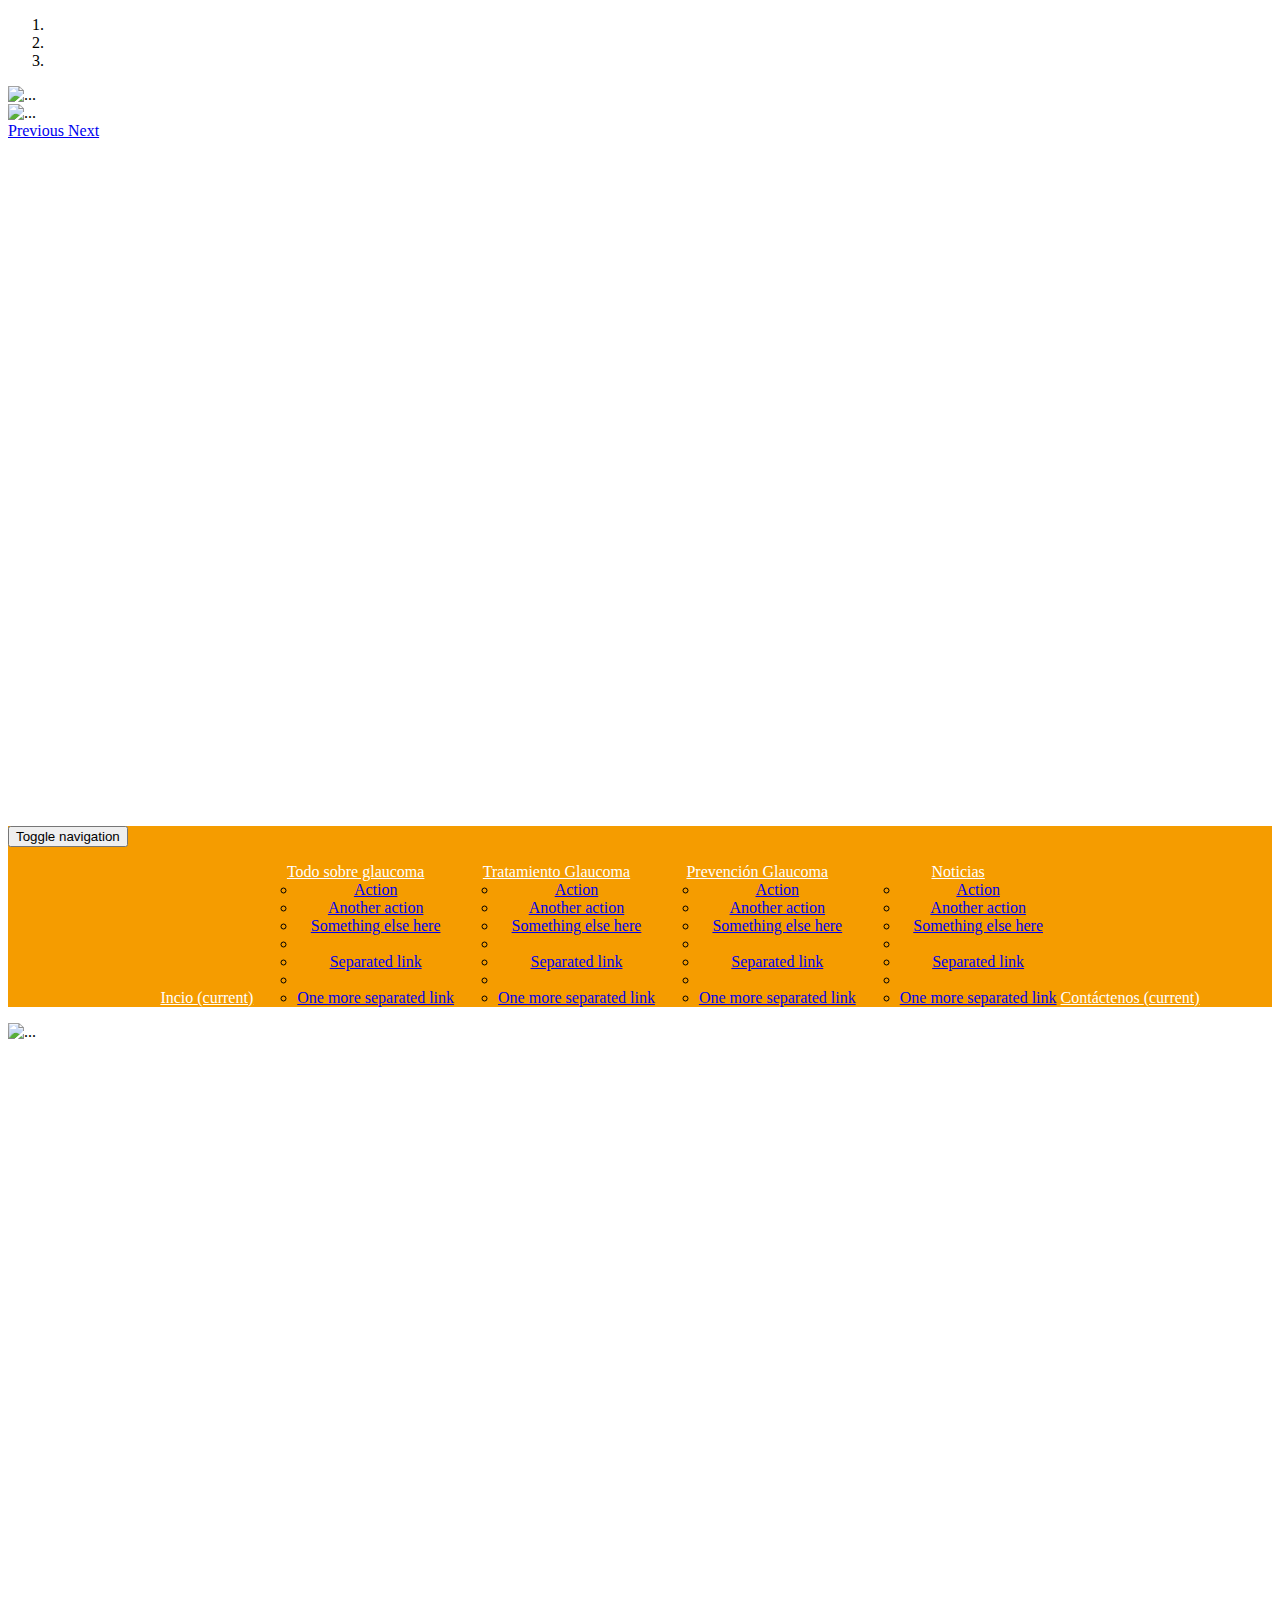
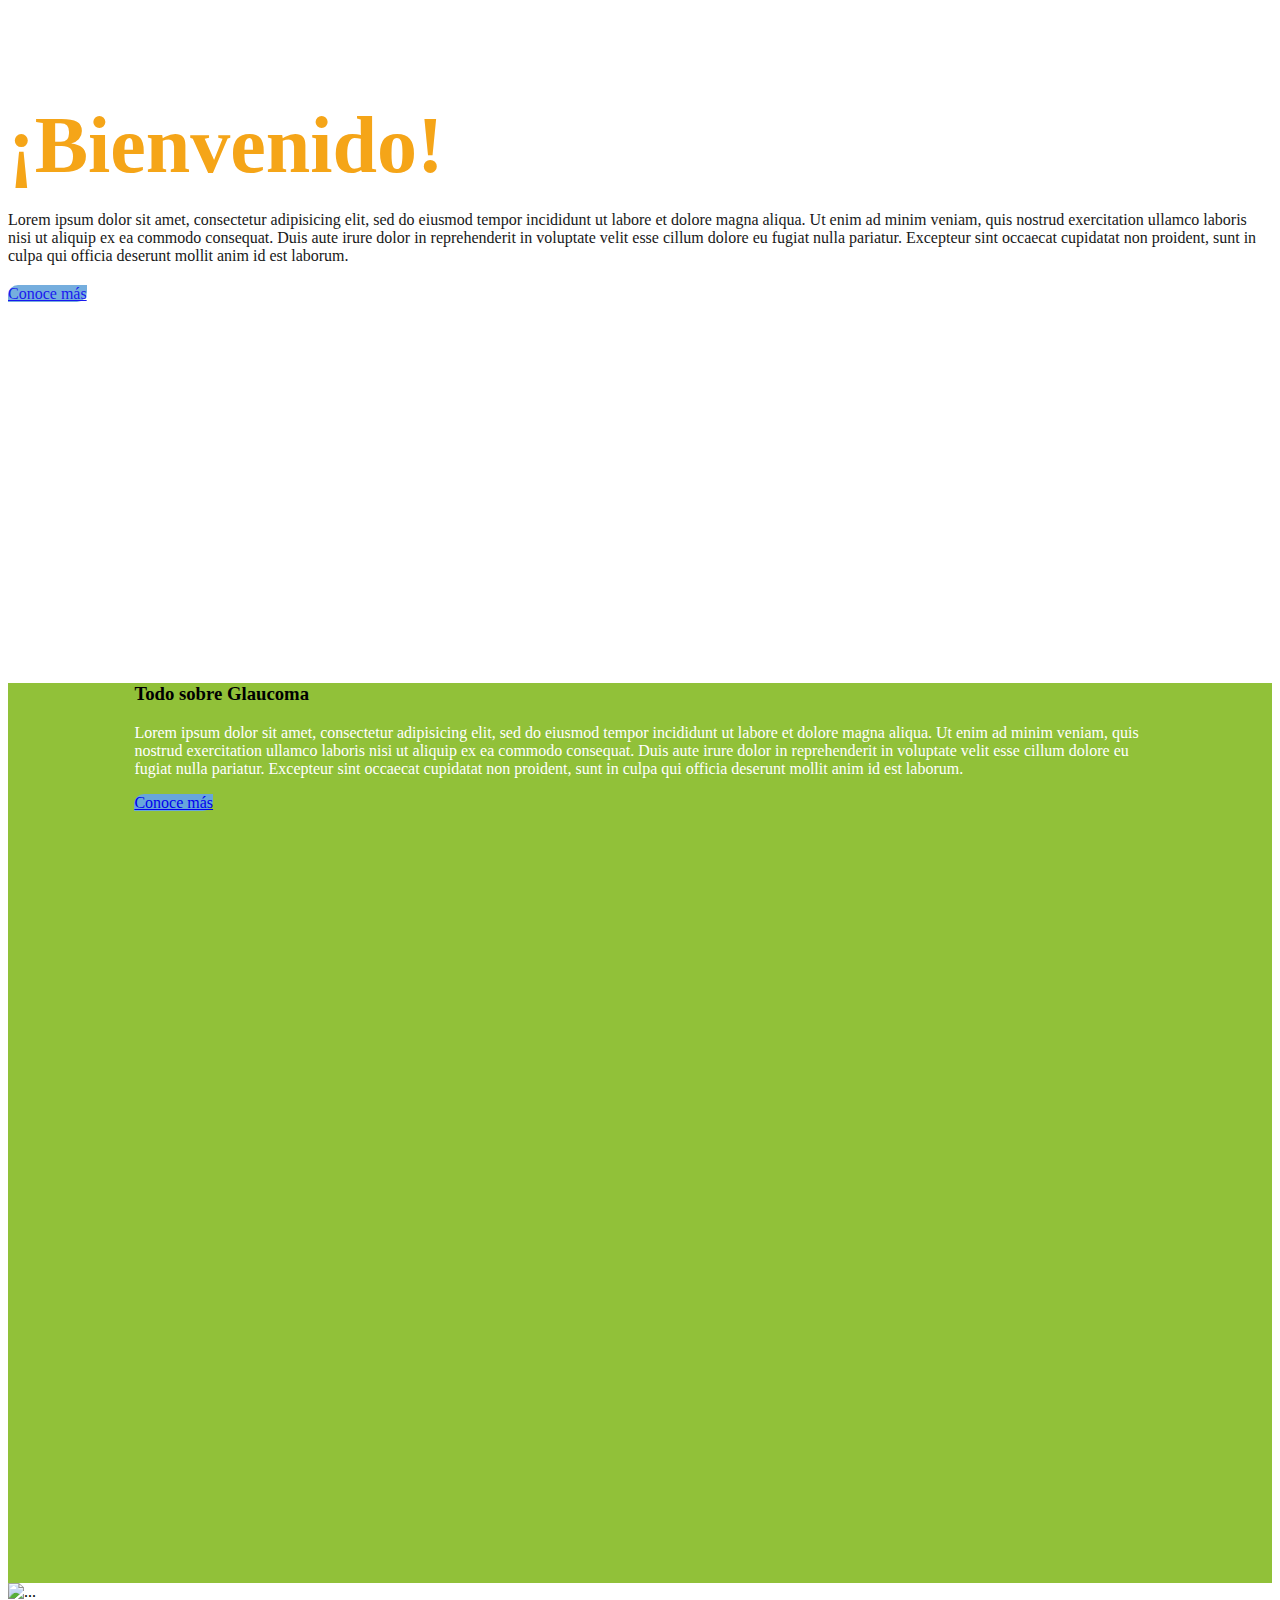
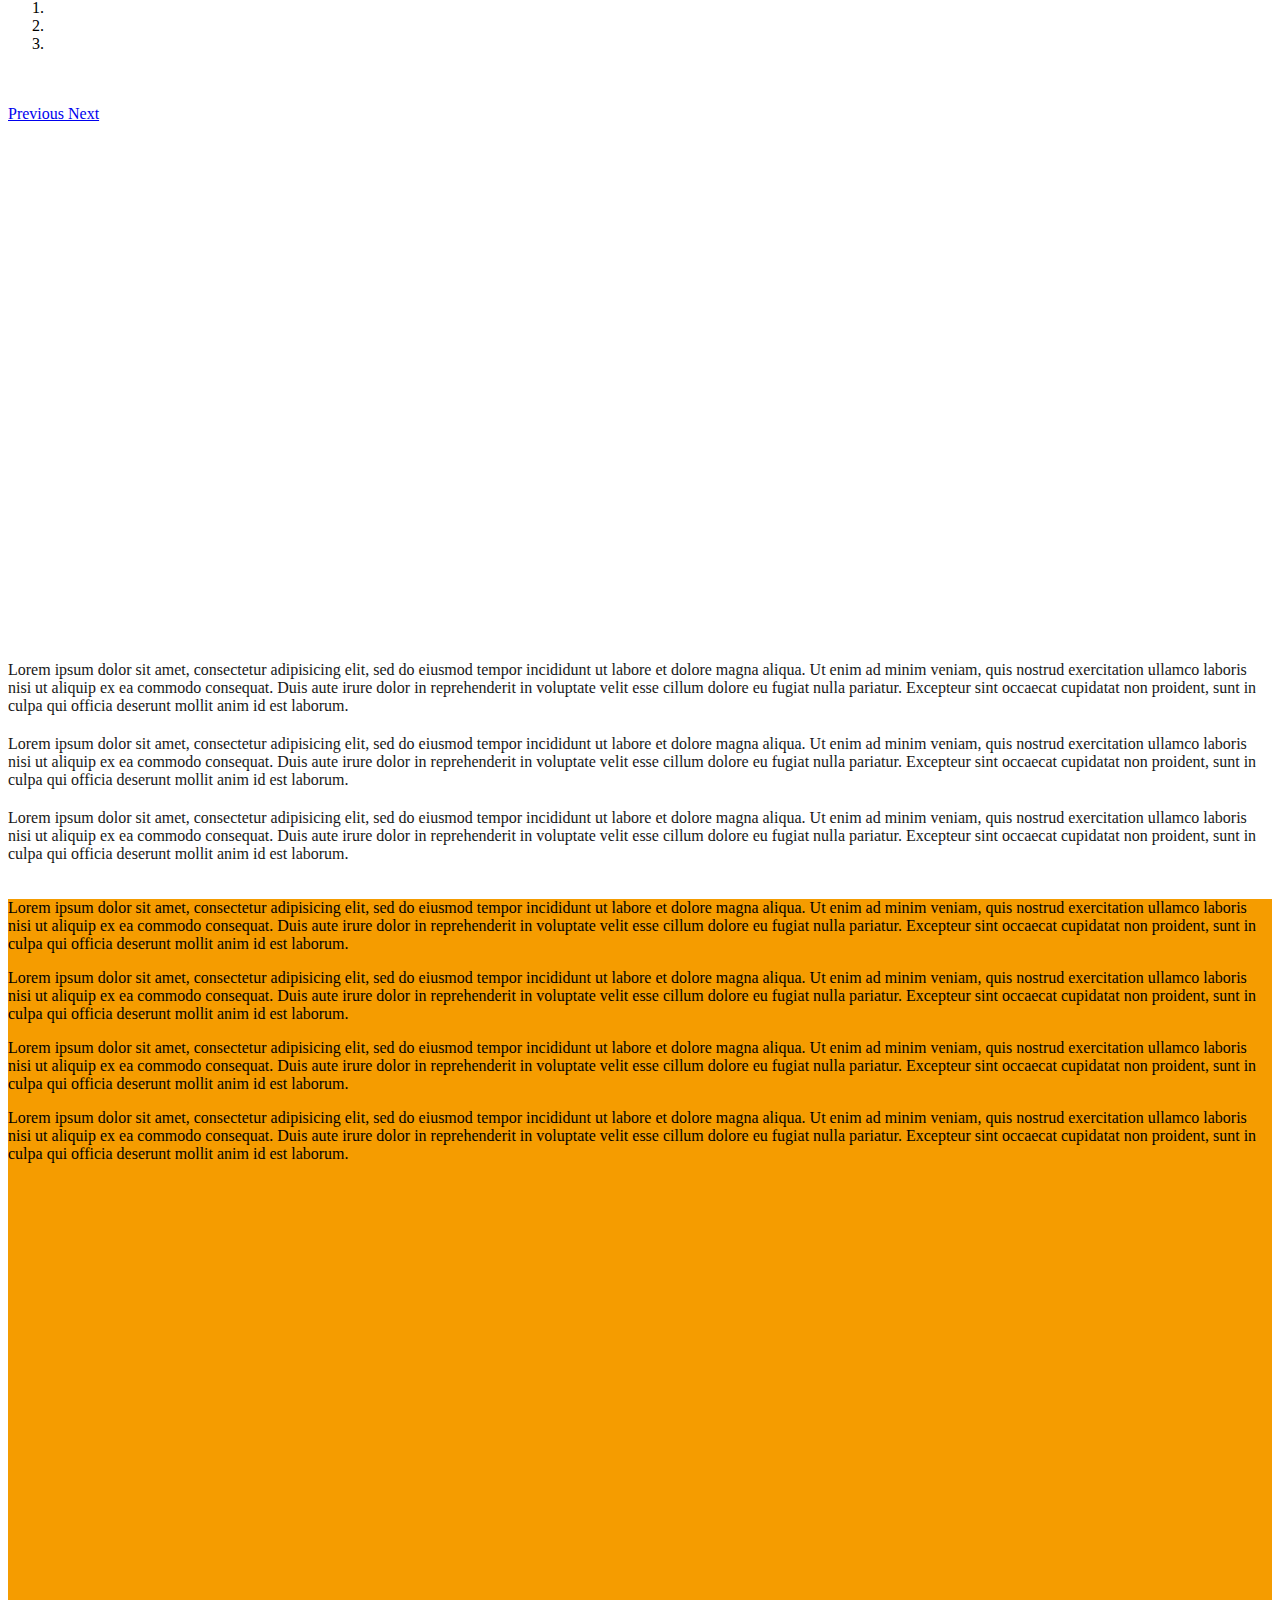
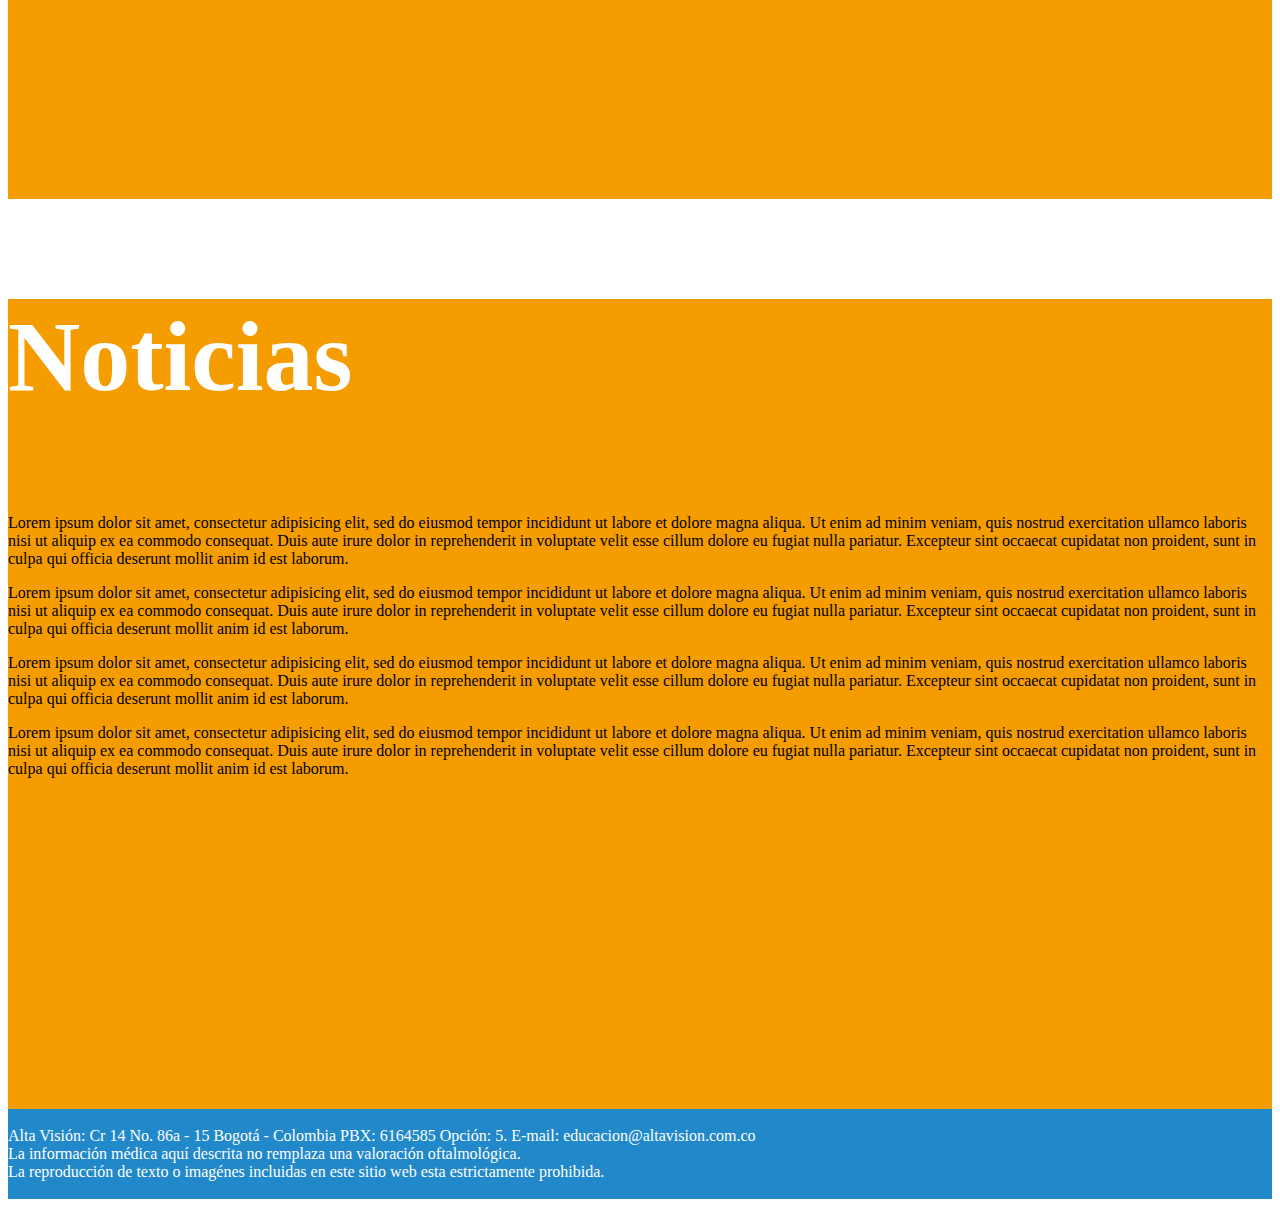
==== index.html @ fe3aafc2 "segundo carousel ok" ====
<!DOCTYPE html>
<html lang="es">
  <head>
    <meta charset="utf-8">
    <title>Home</title>
    <meta name="description" content="">
    <meta http-equiv="X-UA-Compatible" content="IE=edge">
    <meta name="viewport" content="width=device-width, initial-scale=1">

    <!-- Bootstrap -->
    <link href="plugins/bootstrap/css/bootstrap.min.css" rel="stylesheet">
    <link href="css/main.css" rel="stylesheet">
  </head>
  <body>
    <header>
      <!-- carousel -->
      <div id="carousel-example-generic" class="carousel slide" data-ride="carousel">
        <!-- Indicators -->
        <ol class="carousel-indicators">
          <li data-target="#carousel-example-generic" data-slide-to="0" class="active"></li>
          <li data-target="#carousel-example-generic" data-slide-to="1"></li>
          <li data-target="#carousel-example-generic" data-slide-to="2"></li>
        </ol>

        <!-- Wrapper for slides -->
        <div class="carousel-inner" role="listbox">
          <div class="item active">
            <img src="img/header1.jpg" alt="..." class="img img-responsive sheet">
          </div>
          <div class="item">
            <img src="img/header2.jpg" alt="..." class="img img-responsive sheet">
          </div>
        </div>

        <!-- Controls -->
        <a class="left carousel-control" href="#carousel-example-generic" role="button" data-slide="prev">
          <span class="glyphicon glyphicon-chevron-left" aria-hidden="true"></span>
          <span class="sr-only">Previous</span>
        </a>
        <a class="right carousel-control" href="#carousel-example-generic" role="button" data-slide="next">
          <span class="glyphicon glyphicon-chevron-right" aria-hidden="true"></span>
          <span class="sr-only">Next</span>
        </a>
      </div>
      <!-- menu -->
      <nav class="navbar">
        <div class="container-fluid">
          <!-- Brand and toggle get grouped for better mobile display -->
          <div class="navbar-header">
            <button type="button" class="navbar-toggle collapsed" data-toggle="collapse" data-target="#bs-example-navbar-collapse-1" aria-expanded="false">
              <span class="sr-only">Toggle navigation</span>
              <span class="icon-bar"></span>
              <span class="icon-bar"></span>
              <span class="icon-bar"></span>
            </button>
            <a class="navbar-brand" href="#"></a>
          </div>

          <!-- Collect the nav links, forms, and other content for toggling -->
          <div class="collapse navbar-collapse" id="bs-example-navbar-collapse-1">
            <ul class="nav navbar-nav">
              <li><a href="#">Incio <span class="sr-only">(current)</span></a></li>
              <li class="dropdown">
                <a href="#" class="dropdown-toggle" data-toggle="dropdown" role="button" aria-haspopup="true" aria-expanded="false">Todo sobre glaucoma <span class="caret"></span></a>
                <ul class="dropdown-menu">
                  <li><a href="#">Action</a></li>
                  <li><a href="#">Another action</a></li>
                  <li><a href="#">Something else here</a></li>
                  <li role="separator" class="divider"></li>
                  <li><a href="#">Separated link</a></li>
                  <li role="separator" class="divider"></li>
                  <li><a href="#">One more separated link</a></li>
                </ul>
              </li>
              <li class="dropdown">
                <a href="#" class="dropdown-toggle" data-toggle="dropdown" role="button" aria-haspopup="true" aria-expanded="false">Tratamiento Glaucoma<span class="caret"></span></a>
                <ul class="dropdown-menu">
                  <li><a href="#">Action</a></li>
                  <li><a href="#">Another action</a></li>
                  <li><a href="#">Something else here</a></li>
                  <li role="separator" class="divider"></li>
                  <li><a href="#">Separated link</a></li>
                  <li role="separator" class="divider"></li>
                  <li><a href="#">One more separated link</a></li>
                </ul>
              </li>
              <li class="dropdown">
                <a href="#" class="dropdown-toggle" data-toggle="dropdown" role="button" aria-haspopup="true" aria-expanded="false">Prevención Glaucoma<span class="caret"></span></a>
                <ul class="dropdown-menu">
                  <li><a href="#">Action</a></li>
                  <li><a href="#">Another action</a></li>
                  <li><a href="#">Something else here</a></li>
                  <li role="separator" class="divider"></li>
                  <li><a href="#">Separated link</a></li>
                  <li role="separator" class="divider"></li>
                  <li><a href="#">One more separated link</a></li>
                </ul>
              </li>
              <li class="dropdown">
                <a href="#" class="dropdown-toggle" data-toggle="dropdown" role="button" aria-haspopup="true" aria-expanded="false">Noticias<span class="caret"></span></a>
                <ul class="dropdown-menu">
                  <li><a href="#">Action</a></li>
                  <li><a href="#">Another action</a></li>
                  <li><a href="#">Something else here</a></li>
                  <li role="separator" class="divider"></li>
                  <li><a href="#">Separated link</a></li>
                  <li role="separator" class="divider"></li>
                  <li><a href="#">One more separated link</a></li>
                </ul>
              </li>
              <li><a href="#">Contáctenos <span class="sr-only">(current)</span></a></li>
            </ul>
          </div><!-- /.navbar-collapse -->
        </div><!-- /.container-fluid -->
      </nav>
    </header>
    <section class="container-fluid">
      <!-- bienvenida -->
      <div class="thumbnail welcome sheet">
        <img src="img/header1.jpg" alt="..." class="sheet">
        <div class="caption">
          <h3 class="text-center">¡Bienvenido!</h3>
          <p  class="text-center">Lorem ipsum dolor sit amet, consectetur adipisicing elit, sed do eiusmod tempor incididunt ut labore et dolore magna aliqua. Ut enim ad minim veniam, quis nostrud exercitation ullamco laboris nisi ut aliquip ex ea commodo consequat. Duis aute irure dolor in reprehenderit in voluptate velit esse cillum dolore eu fugiat nulla pariatur. Excepteur sint occaecat cupidatat non proident, sunt in culpa qui officia deserunt mollit anim id est laborum.</p>
          <p class="text-center"><a href="#" class="btn btn-lg btn-primary btn-hds" role="button">Conoce más</a></p>
        </div>
      </div>
      <div class="row sheet">
        <div class="col-xs-6 sin-padding verde sheet">
          <h3>Todo sobre Glaucoma</h3>
          <p>Lorem ipsum dolor sit amet, consectetur adipisicing elit, sed do eiusmod tempor incididunt ut labore et dolore magna aliqua. Ut enim ad minim veniam, quis nostrud exercitation ullamco laboris nisi ut aliquip ex ea commodo consequat. Duis aute irure dolor in reprehenderit in voluptate velit esse cillum dolore eu fugiat nulla pariatur. Excepteur sint occaecat cupidatat non proident, sunt in culpa qui officia deserunt mollit anim id est laborum.</p>
          <p class="text-center"><a href="#" class="btn btn-lg btn-primary btn-hds" role="button">Conoce más</a></p>
        </div>
        <div class="col-xs-6 sin-padding">
          <div id="carousel-example-generic-2" class="carousel slide" data-ride="carousel">
            <!-- Indicators -->
            <ol class="carousel-indicators">
              <li data-target="#carousel-example-generic-2" data-slide-to="0" class="active"></li>
              <li data-target="#carousel-example-generic-2" data-slide-to="1"></li>
              <li data-target="#carousel-example-generic-2" data-slide-to="2"></li>
            </ol>

            <!-- Wrapper for slides -->
            <div class="carousel-inner" role="listbox">
              <div class="item active">
                <img src="img/360.jpg" alt="" class="img img-responsive sheet">
              </div>
              <div class="item">
                <img src="img/360.jpg" alt="" class="img img-responsive sheet">
              </div>
            </div>

            <!-- Controls -->
            <a class="left carousel-control" href="#carousel-example-generic-2" role="button" data-slide="prev">
              <span class="glyphicon glyphicon-chevron-left" aria-hidden="true"></span>
              <span class="sr-only">Previous</span>
            </a>
            <a class="right carousel-control" href="#carousel-example-generic-2" role="button" data-slide="next">
              <span class="glyphicon glyphicon-chevron-right" aria-hidden="true"></span>
              <span class="sr-only">Next</span>
            </a>
          </div>
        </div>
      </div>
      <div class="thumbnail welcome sheet">
        <img src="img/header1.jpg" alt="...">
        <div class="caption">
          <p  class="text-center col-xs-4">Lorem ipsum dolor sit amet, consectetur adipisicing elit, sed do eiusmod tempor incididunt ut labore et dolore magna aliqua. Ut enim ad minim veniam, quis nostrud exercitation ullamco laboris nisi ut aliquip ex ea commodo consequat. Duis aute irure dolor in reprehenderit in voluptate velit esse cillum dolore eu fugiat nulla pariatur. Excepteur sint occaecat cupidatat non proident, sunt in culpa qui officia deserunt mollit anim id est laborum.</p>
          <p  class="text-center col-xs-4">Lorem ipsum dolor sit amet, consectetur adipisicing elit, sed do eiusmod tempor incididunt ut labore et dolore magna aliqua. Ut enim ad minim veniam, quis nostrud exercitation ullamco laboris nisi ut aliquip ex ea commodo consequat. Duis aute irure dolor in reprehenderit in voluptate velit esse cillum dolore eu fugiat nulla pariatur. Excepteur sint occaecat cupidatat non proident, sunt in culpa qui officia deserunt mollit anim id est laborum.</p>
          <p  class="text-center col-xs-4">Lorem ipsum dolor sit amet, consectetur adipisicing elit, sed do eiusmod tempor incididunt ut labore et dolore magna aliqua. Ut enim ad minim veniam, quis nostrud exercitation ullamco laboris nisi ut aliquip ex ea commodo consequat. Duis aute irure dolor in reprehenderit in voluptate velit esse cillum dolore eu fugiat nulla pariatur. Excepteur sint occaecat cupidatat non proident, sunt in culpa qui officia deserunt mollit anim id est laborum.</p>
        </div>
      </div>
      <div class="row naranja sheet">
        <p  class="text-center col-xs-3">Lorem ipsum dolor sit amet, consectetur adipisicing elit, sed do eiusmod tempor incididunt ut labore et dolore magna aliqua. Ut enim ad minim veniam, quis nostrud exercitation ullamco laboris nisi ut aliquip ex ea commodo consequat. Duis aute irure dolor in reprehenderit in voluptate velit esse cillum dolore eu fugiat nulla pariatur. Excepteur sint occaecat cupidatat non proident, sunt in culpa qui officia deserunt mollit anim id est laborum.</p>
        <p  class="text-center col-xs-3">Lorem ipsum dolor sit amet, consectetur adipisicing elit, sed do eiusmod tempor incididunt ut labore et dolore magna aliqua. Ut enim ad minim veniam, quis nostrud exercitation ullamco laboris nisi ut aliquip ex ea commodo consequat. Duis aute irure dolor in reprehenderit in voluptate velit esse cillum dolore eu fugiat nulla pariatur. Excepteur sint occaecat cupidatat non proident, sunt in culpa qui officia deserunt mollit anim id est laborum.</p>
        <p  class="text-center col-xs-3">Lorem ipsum dolor sit amet, consectetur adipisicing elit, sed do eiusmod tempor incididunt ut labore et dolore magna aliqua. Ut enim ad minim veniam, quis nostrud exercitation ullamco laboris nisi ut aliquip ex ea commodo consequat. Duis aute irure dolor in reprehenderit in voluptate velit esse cillum dolore eu fugiat nulla pariatur. Excepteur sint occaecat cupidatat non proident, sunt in culpa qui officia deserunt mollit anim id est laborum.</p>
        <p  class="text-center col-xs-3">Lorem ipsum dolor sit amet, consectetur adipisicing elit, sed do eiusmod tempor incididunt ut labore et dolore magna aliqua. Ut enim ad minim veniam, quis nostrud exercitation ullamco laboris nisi ut aliquip ex ea commodo consequat. Duis aute irure dolor in reprehenderit in voluptate velit esse cillum dolore eu fugiat nulla pariatur. Excepteur sint occaecat cupidatat non proident, sunt in culpa qui officia deserunt mollit anim id est laborum.</p>
      </div>
      <div class="row sheet90 naranja">
        <h3 class="text-center">Noticias</h3>
        <p  class="text-center col-xs-12">Lorem ipsum dolor sit amet, consectetur adipisicing elit, sed do eiusmod tempor incididunt ut labore et dolore magna aliqua. Ut enim ad minim veniam, quis nostrud exercitation ullamco laboris nisi ut aliquip ex ea commodo consequat. Duis aute irure dolor in reprehenderit in voluptate velit esse cillum dolore eu fugiat nulla pariatur. Excepteur sint occaecat cupidatat non proident, sunt in culpa qui officia deserunt mollit anim id est laborum.</p>
        <p  class="text-center col-xs-4">Lorem ipsum dolor sit amet, consectetur adipisicing elit, sed do eiusmod tempor incididunt ut labore et dolore magna aliqua. Ut enim ad minim veniam, quis nostrud exercitation ullamco laboris nisi ut aliquip ex ea commodo consequat. Duis aute irure dolor in reprehenderit in voluptate velit esse cillum dolore eu fugiat nulla pariatur. Excepteur sint occaecat cupidatat non proident, sunt in culpa qui officia deserunt mollit anim id est laborum.</p>
        <p  class="text-center col-xs-4">Lorem ipsum dolor sit amet, consectetur adipisicing elit, sed do eiusmod tempor incididunt ut labore et dolore magna aliqua. Ut enim ad minim veniam, quis nostrud exercitation ullamco laboris nisi ut aliquip ex ea commodo consequat. Duis aute irure dolor in reprehenderit in voluptate velit esse cillum dolore eu fugiat nulla pariatur. Excepteur sint occaecat cupidatat non proident, sunt in culpa qui officia deserunt mollit anim id est laborum.</p>
        <p  class="text-center col-xs-4">Lorem ipsum dolor sit amet, consectetur adipisicing elit, sed do eiusmod tempor incididunt ut labore et dolore magna aliqua. Ut enim ad minim veniam, quis nostrud exercitation ullamco laboris nisi ut aliquip ex ea commodo consequat. Duis aute irure dolor in reprehenderit in voluptate velit esse cillum dolore eu fugiat nulla pariatur. Excepteur sint occaecat cupidatat non proident, sunt in culpa qui officia deserunt mollit anim id est laborum.</p>
      </div>
      <footer class="text-center sin-padding azul row sheet10">
        <br>Alta Visión: Cr 14 No. 86a - 15 Bogotá - Colombia PBX: 6164585 Opción: 5. E-mail: educacion@altavision.com.co
        <br>La información médica aquí descrita no remplaza una valoración oftalmológica.
        <br>La reproducción de texto o imagénes incluidas en este sitio web esta estrictamente prohibida.
      </footer>
    </section>
    <!-- scripts -->
    <script src="plugins/jquery-3.2.1.min.js"></script>
    <script src="plugins/bootstrap/js/bootstrap.min.js"></script>
  </body>
</html>
---- css/main.css ----
.carousel{
  height: 90vh;
}
.navbar{
  background-color: #f59c00;
  border-radius: 0px;
  border: 0px;
  margin:0px;
}
.nav{
  width: 100%;
  text-align: center;
}
.nav .open>a, .nav .open>a:focus, .nav .open>a:hover {
  background: rgba(39,145,63,1);
}
.nav>li>a{
  color: white;
}
.nav>li>a:focus , .nav>li>a:hover{
  background: rgba(39,145,63,1);
}
.nav>li{
  float: none;
  display: inline-block;
}
.nav>li:active{
  background: blue;
}
.welcome{
  border: 0px;
  position: relative;
  margin-bottom: 0px;
}
  .welcome h3{
    color: #f59c00;
    font-size: 80px;
    margin-bottom: 20px;
  }
  .welcome p{
    margin-bottom: 20px;
  }
.caption{
  background-color: white;
  opacity: 0.9;
  position: absolute;
  bottom: 0px;
}
.btn-hds{
  border: 0px;
  border-radius: 10px 0;
  background-color: #67a6db;
}
.sin-padding{
  padding: 0px;
}
.verde{
  background-color: #91c139;
  padding: 0px 10%;
}
.verde h3{
  margin-top: 40vh;
}
.verde p{
  color: white;
}
.sheet{
  height: 100vh!important;
}
.naranja{
  background-color: #f59c00;
}
.azul{
  background-color: #2188ca;
}
.carousel-control{
  background-image: linear-gradient(to right,rgba(0,0,0,.0001) 0,rgba(0, 0, 0, 0) 100%)!important;
  opacity: 1;
}
.sheet90{
  height: 90vh;
}
.sheet10{
  height: 10vh;
}
footer{
  color: white;
}
.sheet90 h3{
  font-size: 100px;
  color: white;
}
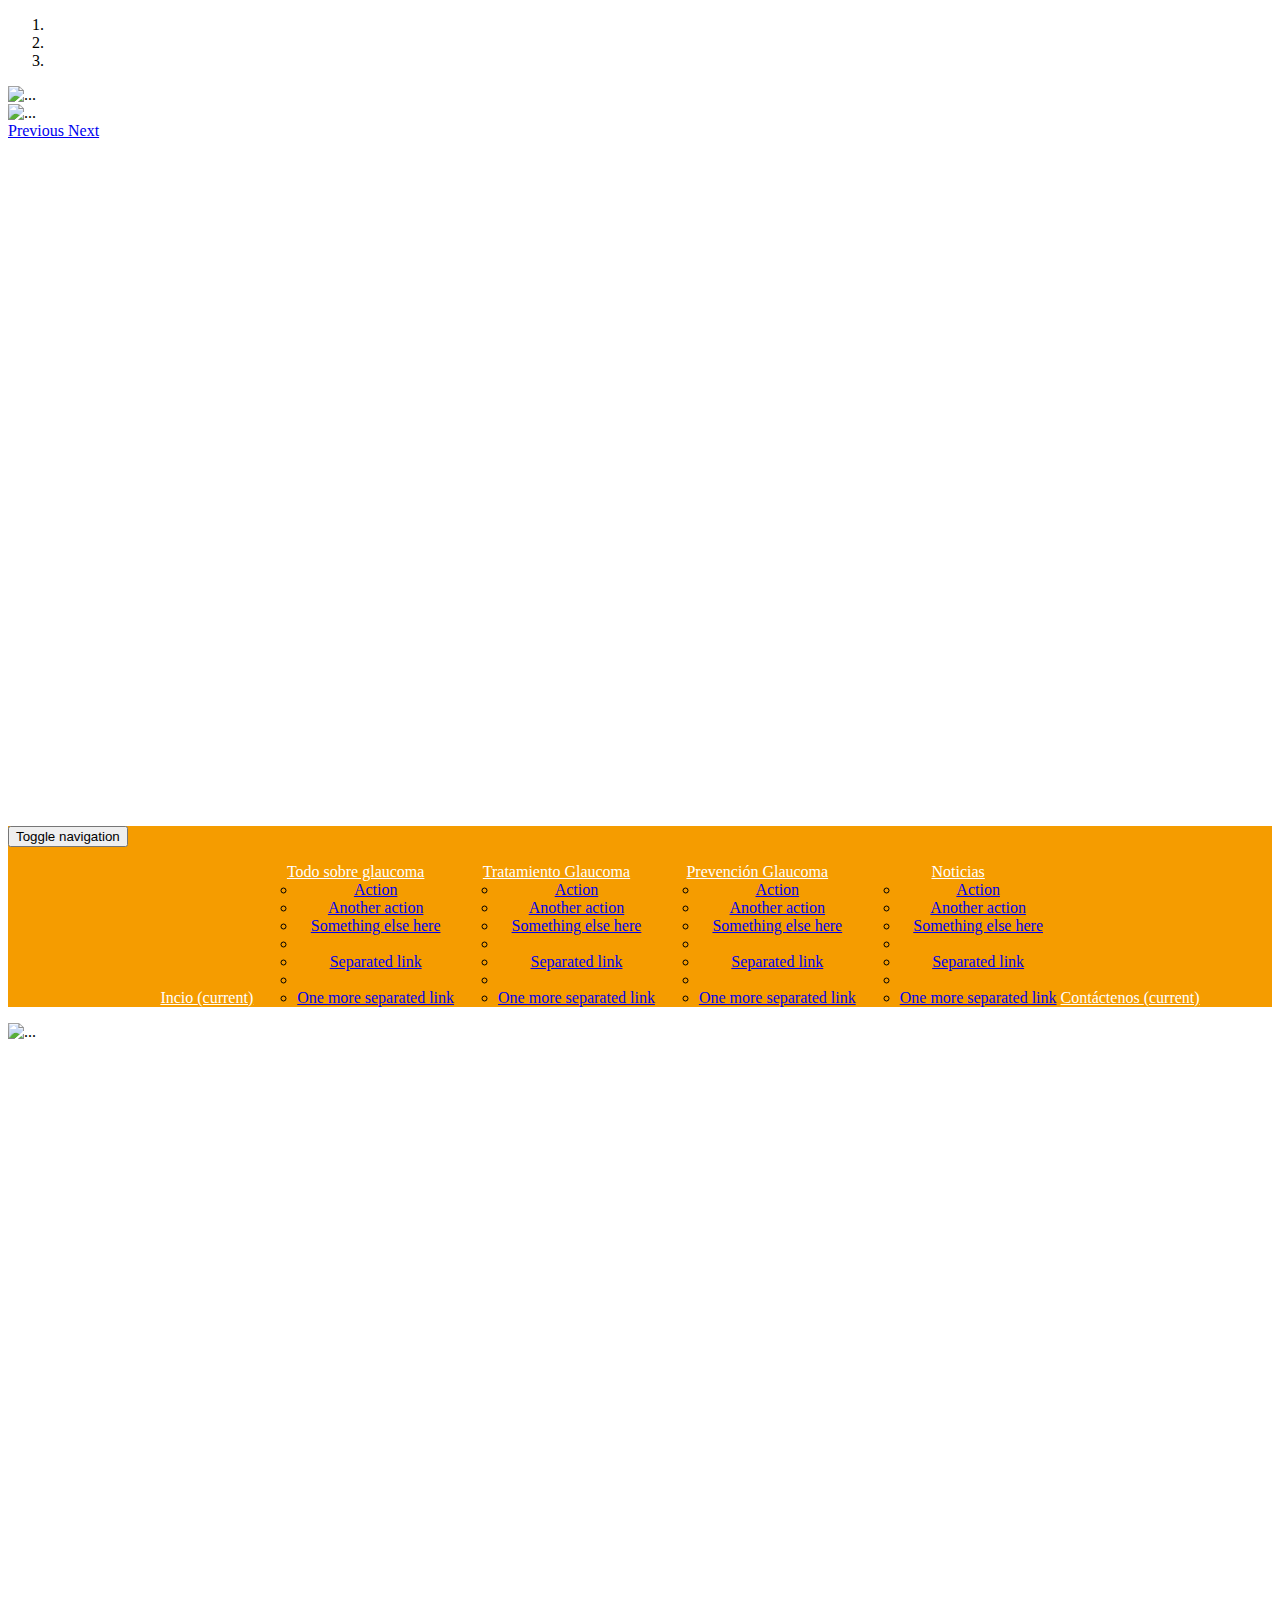
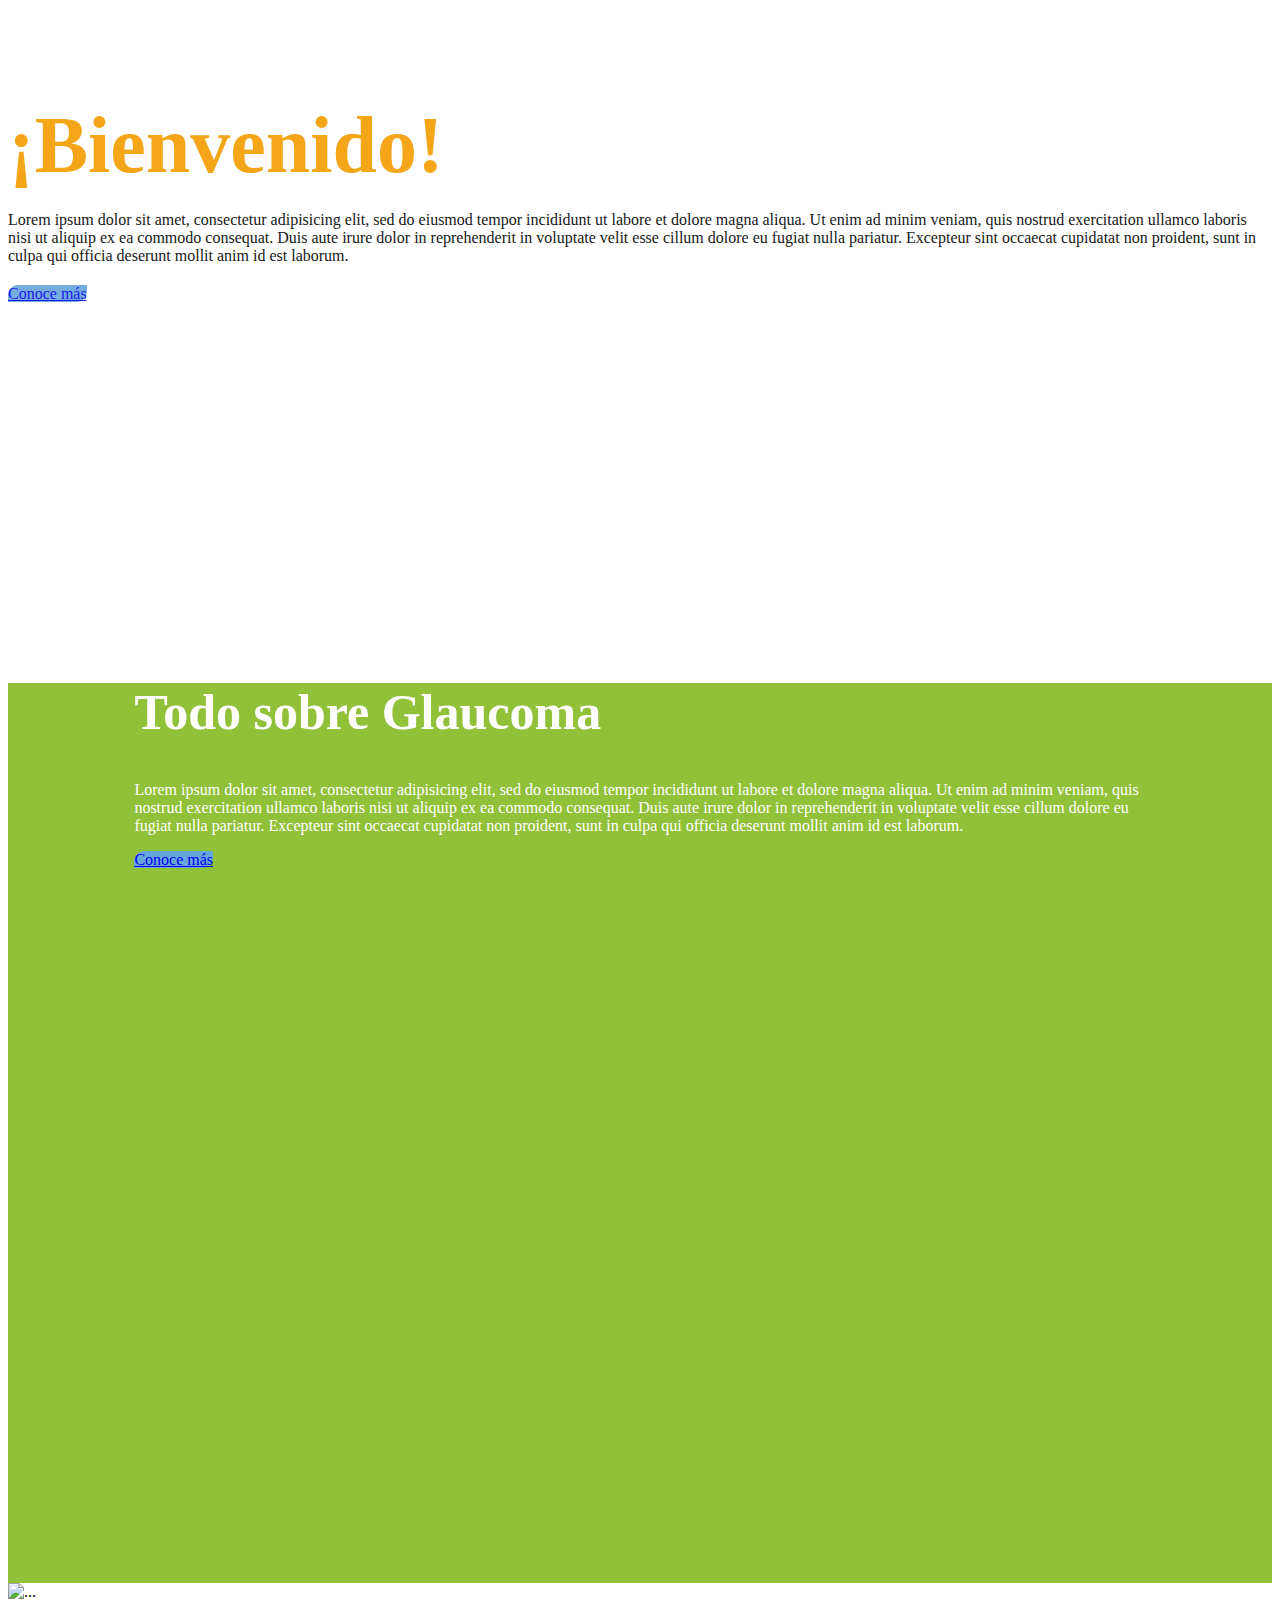
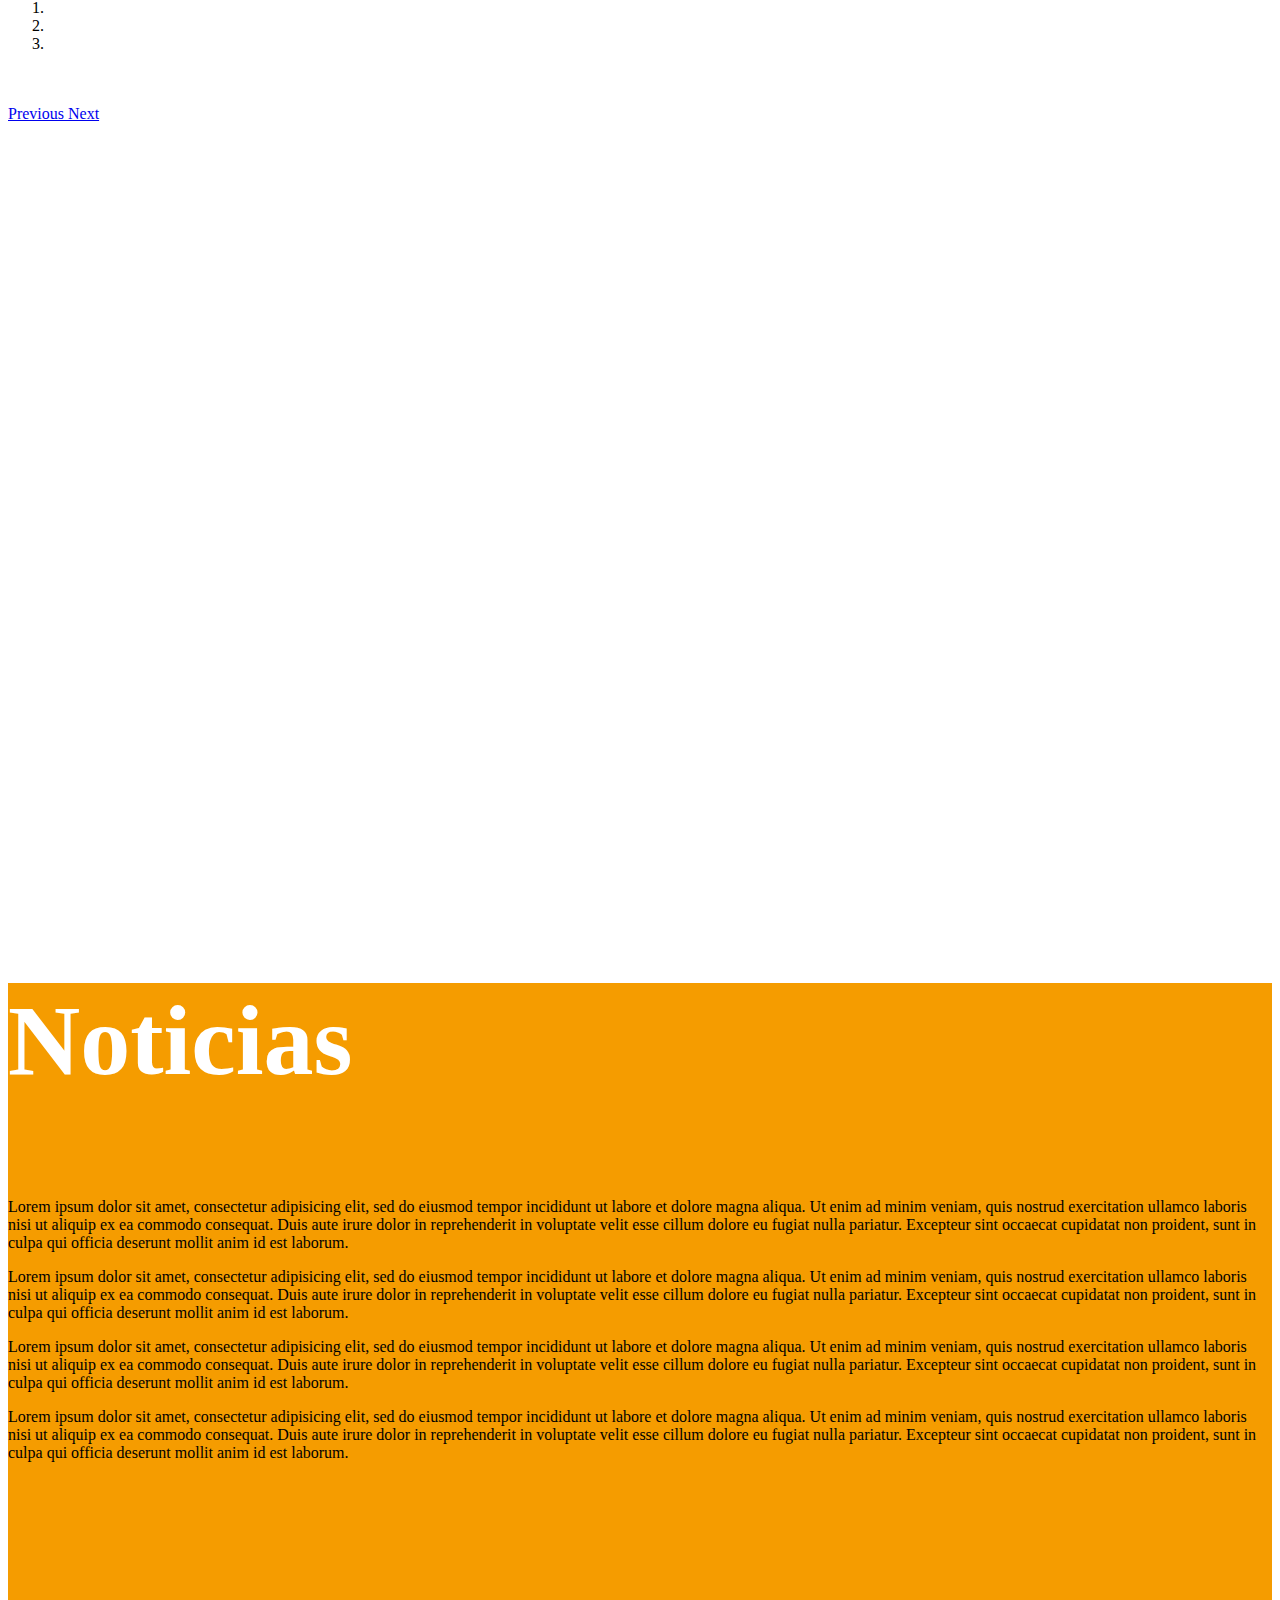
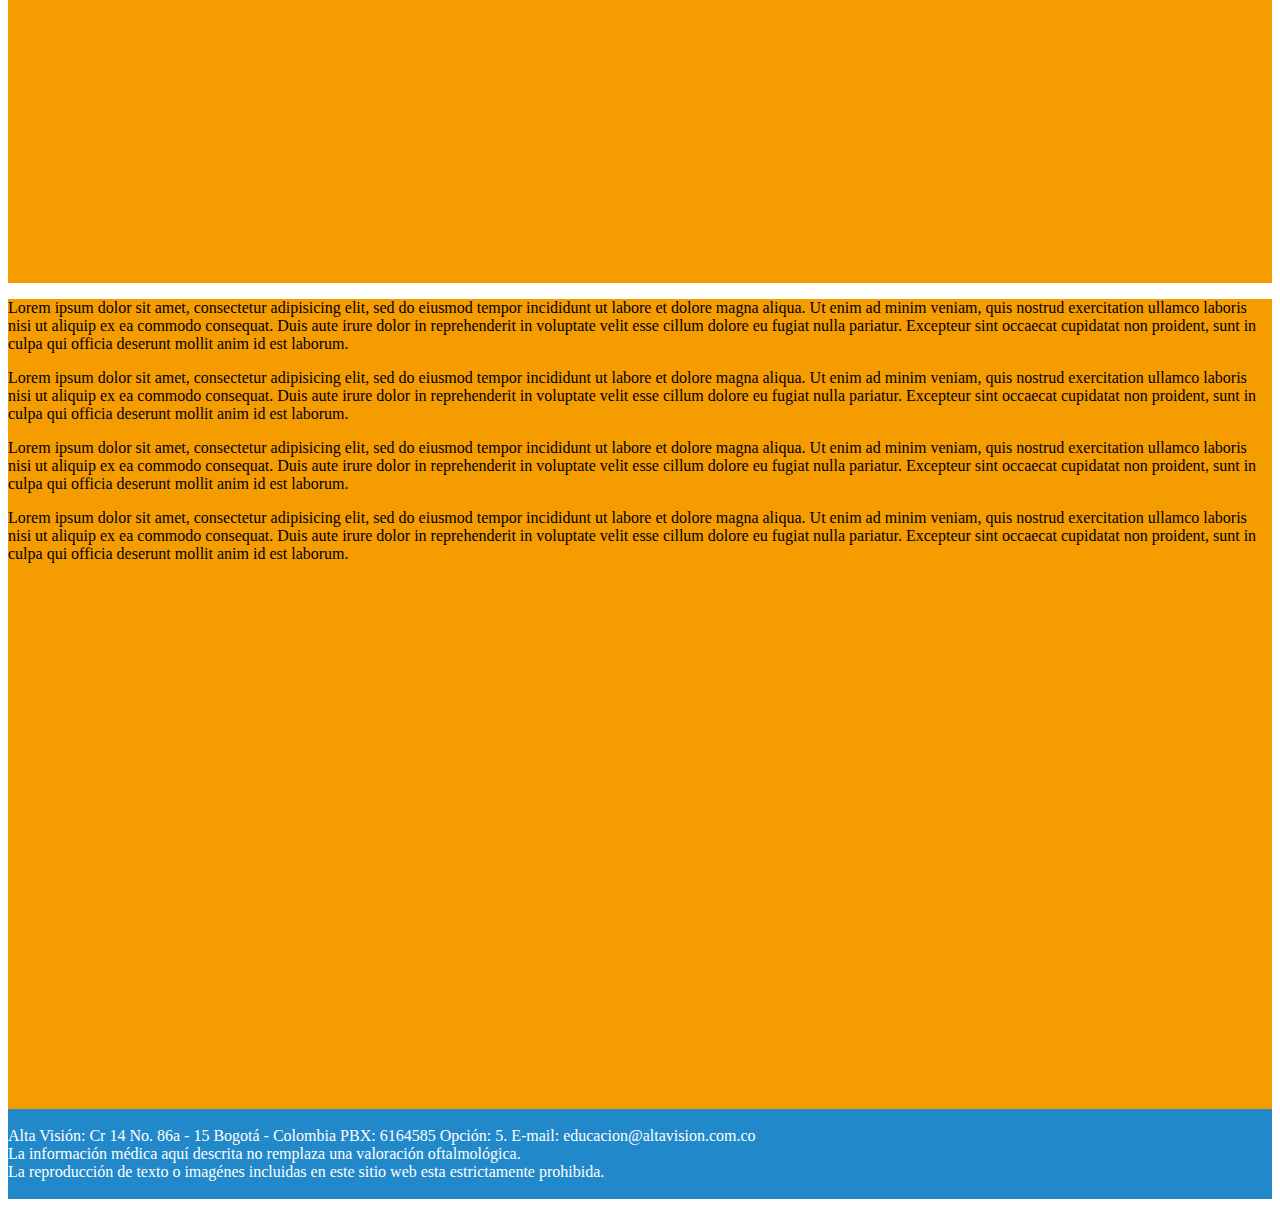
==== commit cdf12ef3: "ajuste en welcome" ====
--- a/index.html
+++ b/index.html
@@ -116,18 +116,20 @@
     </header>
     <section class="container-fluid">
       <!-- bienvenida -->
-      <div class="thumbnail welcome sheet">
-        <img src="img/header1.jpg" alt="..." class="sheet">
-        <div class="caption">
-          <h3 class="text-center">¡Bienvenido!</h3>
-          <p  class="text-center">Lorem ipsum dolor sit amet, consectetur adipisicing elit, sed do eiusmod tempor incididunt ut labore et dolore magna aliqua. Ut enim ad minim veniam, quis nostrud exercitation ullamco laboris nisi ut aliquip ex ea commodo consequat. Duis aute irure dolor in reprehenderit in voluptate velit esse cillum dolore eu fugiat nulla pariatur. Excepteur sint occaecat cupidatat non proident, sunt in culpa qui officia deserunt mollit anim id est laborum.</p>
-          <p class="text-center"><a href="#" class="btn btn-lg btn-primary btn-hds" role="button">Conoce más</a></p>
+      <div class="row">
+        <div class="col-xs-12 thumbnail welcome sheet">
+          <img src="img/header1.jpg" alt="..." class="sheet">
+          <div class="caption">
+            <h3 class="text-center">¡Bienvenido!</h3>
+            <p  class="text-center">Lorem ipsum dolor sit amet, consectetur adipisicing elit, sed do eiusmod tempor incididunt ut labore et dolore magna aliqua. Ut enim ad minim veniam, quis nostrud exercitation ullamco laboris nisi ut aliquip ex ea commodo consequat. Duis aute irure dolor in reprehenderit in voluptate velit esse cillum dolore eu fugiat nulla pariatur. Excepteur sint occaecat cupidatat non proident, sunt in culpa qui officia deserunt mollit anim id est laborum.</p>
+            <p class="text-center"><a href="#" class="btn btn-lg btn-primary btn-hds" role="button">Conoce más</a></p>
+          </div>
         </div>
       </div>
       <div class="row sheet">
         <div class="col-xs-6 sin-padding verde sheet">
-          <h3>Todo sobre Glaucoma</h3>
-          <p>Lorem ipsum dolor sit amet, consectetur adipisicing elit, sed do eiusmod tempor incididunt ut labore et dolore magna aliqua. Ut enim ad minim veniam, quis nostrud exercitation ullamco laboris nisi ut aliquip ex ea commodo consequat. Duis aute irure dolor in reprehenderit in voluptate velit esse cillum dolore eu fugiat nulla pariatur. Excepteur sint occaecat cupidatat non proident, sunt in culpa qui officia deserunt mollit anim id est laborum.</p>
+          <h3 class="text-center">Todo sobre Glaucoma</h3>
+          <p class="text-justify">Lorem ipsum dolor sit amet, consectetur adipisicing elit, sed do eiusmod tempor incididunt ut labore et dolore magna aliqua. Ut enim ad minim veniam, quis nostrud exercitation ullamco laboris nisi ut aliquip ex ea commodo consequat. Duis aute irure dolor in reprehenderit in voluptate velit esse cillum dolore eu fugiat nulla pariatur. Excepteur sint occaecat cupidatat non proident, sunt in culpa qui officia deserunt mollit anim id est laborum.</p>
           <p class="text-center"><a href="#" class="btn btn-lg btn-primary btn-hds" role="button">Conoce más</a></p>
         </div>
         <div class="col-xs-6 sin-padding">
@@ -162,21 +164,21 @@
         </div>
       </div>
       <div class="thumbnail welcome sheet">
-        <img src="img/header1.jpg" alt="...">
+        <img src="img/header1.jpg" alt="..." class="sheet">
         <div class="caption">
-          <p  class="text-center col-xs-4">Lorem ipsum dolor sit amet, consectetur adipisicing elit, sed do eiusmod tempor incididunt ut labore et dolore magna aliqua. Ut enim ad minim veniam, quis nostrud exercitation ullamco laboris nisi ut aliquip ex ea commodo consequat. Duis aute irure dolor in reprehenderit in voluptate velit esse cillum dolore eu fugiat nulla pariatur. Excepteur sint occaecat cupidatat non proident, sunt in culpa qui officia deserunt mollit anim id est laborum.</p>
-          <p  class="text-center col-xs-4">Lorem ipsum dolor sit amet, consectetur adipisicing elit, sed do eiusmod tempor incididunt ut labore et dolore magna aliqua. Ut enim ad minim veniam, quis nostrud exercitation ullamco laboris nisi ut aliquip ex ea commodo consequat. Duis aute irure dolor in reprehenderit in voluptate velit esse cillum dolore eu fugiat nulla pariatur. Excepteur sint occaecat cupidatat non proident, sunt in culpa qui officia deserunt mollit anim id est laborum.</p>
-          <p  class="text-center col-xs-4">Lorem ipsum dolor sit amet, consectetur adipisicing elit, sed do eiusmod tempor incididunt ut labore et dolore magna aliqua. Ut enim ad minim veniam, quis nostrud exercitation ullamco laboris nisi ut aliquip ex ea commodo consequat. Duis aute irure dolor in reprehenderit in voluptate velit esse cillum dolore eu fugiat nulla pariatur. Excepteur sint occaecat cupidatat non proident, sunt in culpa qui officia deserunt mollit anim id est laborum.</p>
+          <p  class="text-center col-xs-4"><img src="" alt=""></p>
+          <p  class="text-center col-xs-4"><img src="" alt=""></p>
+          <p  class="text-center col-xs-4"><img src="" alt=""></p>
         </div>
       </div>
       <div class="row naranja sheet">
+        <h3 class="text-center">Noticias</h3>
         <p  class="text-center col-xs-3">Lorem ipsum dolor sit amet, consectetur adipisicing elit, sed do eiusmod tempor incididunt ut labore et dolore magna aliqua. Ut enim ad minim veniam, quis nostrud exercitation ullamco laboris nisi ut aliquip ex ea commodo consequat. Duis aute irure dolor in reprehenderit in voluptate velit esse cillum dolore eu fugiat nulla pariatur. Excepteur sint occaecat cupidatat non proident, sunt in culpa qui officia deserunt mollit anim id est laborum.</p>
         <p  class="text-center col-xs-3">Lorem ipsum dolor sit amet, consectetur adipisicing elit, sed do eiusmod tempor incididunt ut labore et dolore magna aliqua. Ut enim ad minim veniam, quis nostrud exercitation ullamco laboris nisi ut aliquip ex ea commodo consequat. Duis aute irure dolor in reprehenderit in voluptate velit esse cillum dolore eu fugiat nulla pariatur. Excepteur sint occaecat cupidatat non proident, sunt in culpa qui officia deserunt mollit anim id est laborum.</p>
         <p  class="text-center col-xs-3">Lorem ipsum dolor sit amet, consectetur adipisicing elit, sed do eiusmod tempor incididunt ut labore et dolore magna aliqua. Ut enim ad minim veniam, quis nostrud exercitation ullamco laboris nisi ut aliquip ex ea commodo consequat. Duis aute irure dolor in reprehenderit in voluptate velit esse cillum dolore eu fugiat nulla pariatur. Excepteur sint occaecat cupidatat non proident, sunt in culpa qui officia deserunt mollit anim id est laborum.</p>
         <p  class="text-center col-xs-3">Lorem ipsum dolor sit amet, consectetur adipisicing elit, sed do eiusmod tempor incididunt ut labore et dolore magna aliqua. Ut enim ad minim veniam, quis nostrud exercitation ullamco laboris nisi ut aliquip ex ea commodo consequat. Duis aute irure dolor in reprehenderit in voluptate velit esse cillum dolore eu fugiat nulla pariatur. Excepteur sint occaecat cupidatat non proident, sunt in culpa qui officia deserunt mollit anim id est laborum.</p>
       </div>
       <div class="row sheet90 naranja">
-        <h3 class="text-center">Noticias</h3>
         <p  class="text-center col-xs-12">Lorem ipsum dolor sit amet, consectetur adipisicing elit, sed do eiusmod tempor incididunt ut labore et dolore magna aliqua. Ut enim ad minim veniam, quis nostrud exercitation ullamco laboris nisi ut aliquip ex ea commodo consequat. Duis aute irure dolor in reprehenderit in voluptate velit esse cillum dolore eu fugiat nulla pariatur. Excepteur sint occaecat cupidatat non proident, sunt in culpa qui officia deserunt mollit anim id est laborum.</p>
         <p  class="text-center col-xs-4">Lorem ipsum dolor sit amet, consectetur adipisicing elit, sed do eiusmod tempor incididunt ut labore et dolore magna aliqua. Ut enim ad minim veniam, quis nostrud exercitation ullamco laboris nisi ut aliquip ex ea commodo consequat. Duis aute irure dolor in reprehenderit in voluptate velit esse cillum dolore eu fugiat nulla pariatur. Excepteur sint occaecat cupidatat non proident, sunt in culpa qui officia deserunt mollit anim id est laborum.</p>
         <p  class="text-center col-xs-4">Lorem ipsum dolor sit amet, consectetur adipisicing elit, sed do eiusmod tempor incididunt ut labore et dolore magna aliqua. Ut enim ad minim veniam, quis nostrud exercitation ullamco laboris nisi ut aliquip ex ea commodo consequat. Duis aute irure dolor in reprehenderit in voluptate velit esse cillum dolore eu fugiat nulla pariatur. Excepteur sint occaecat cupidatat non proident, sunt in culpa qui officia deserunt mollit anim id est laborum.</p>
--- a/css/main.css
+++ b/css/main.css
@@ -60,6 +60,9 @@
 }
 .verde h3{
   margin-top: 40vh;
+  font-size: 50px;
+  margin-bottom: 40px;
+  color: white;
 }
 .verde p{
   color: white;
@@ -86,7 +89,7 @@
 footer{
   color: white;
 }
-.sheet90 h3{
+.naranja h3{
   font-size: 100px;
   color: white;
 }
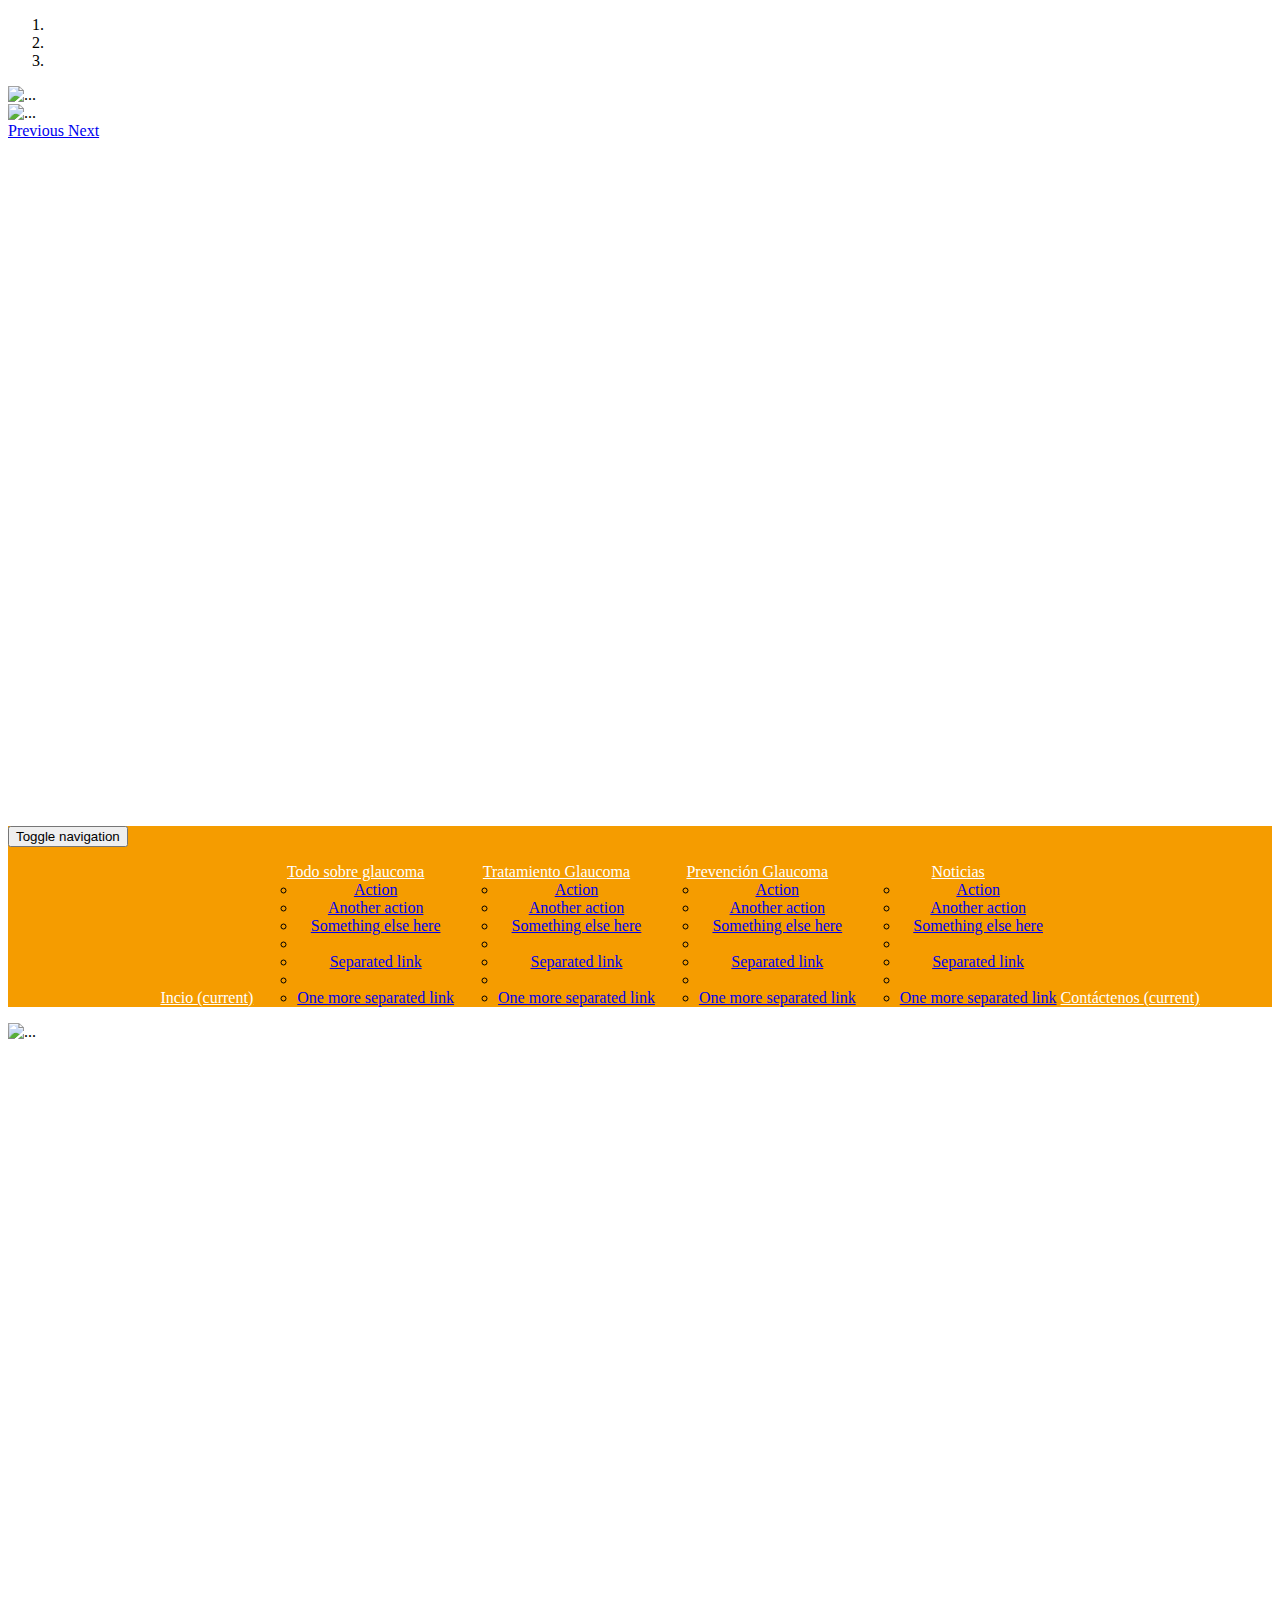
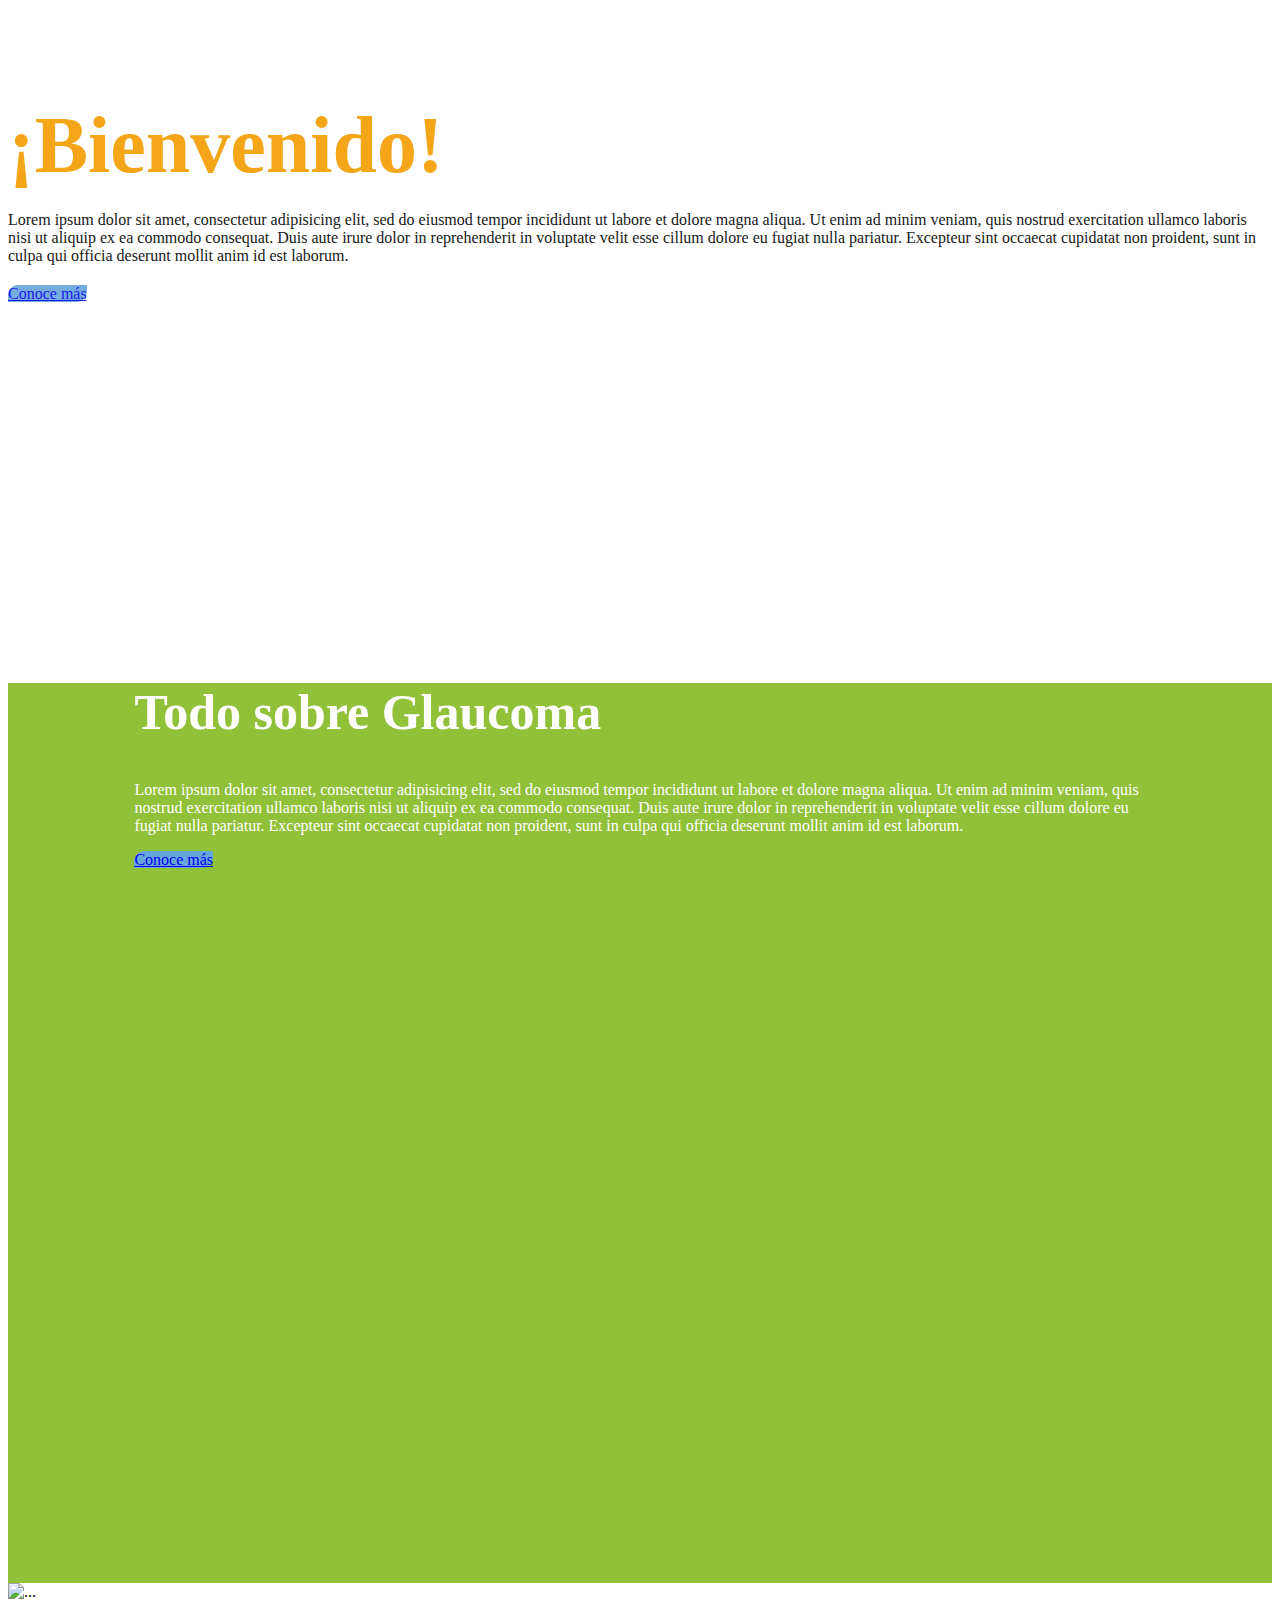
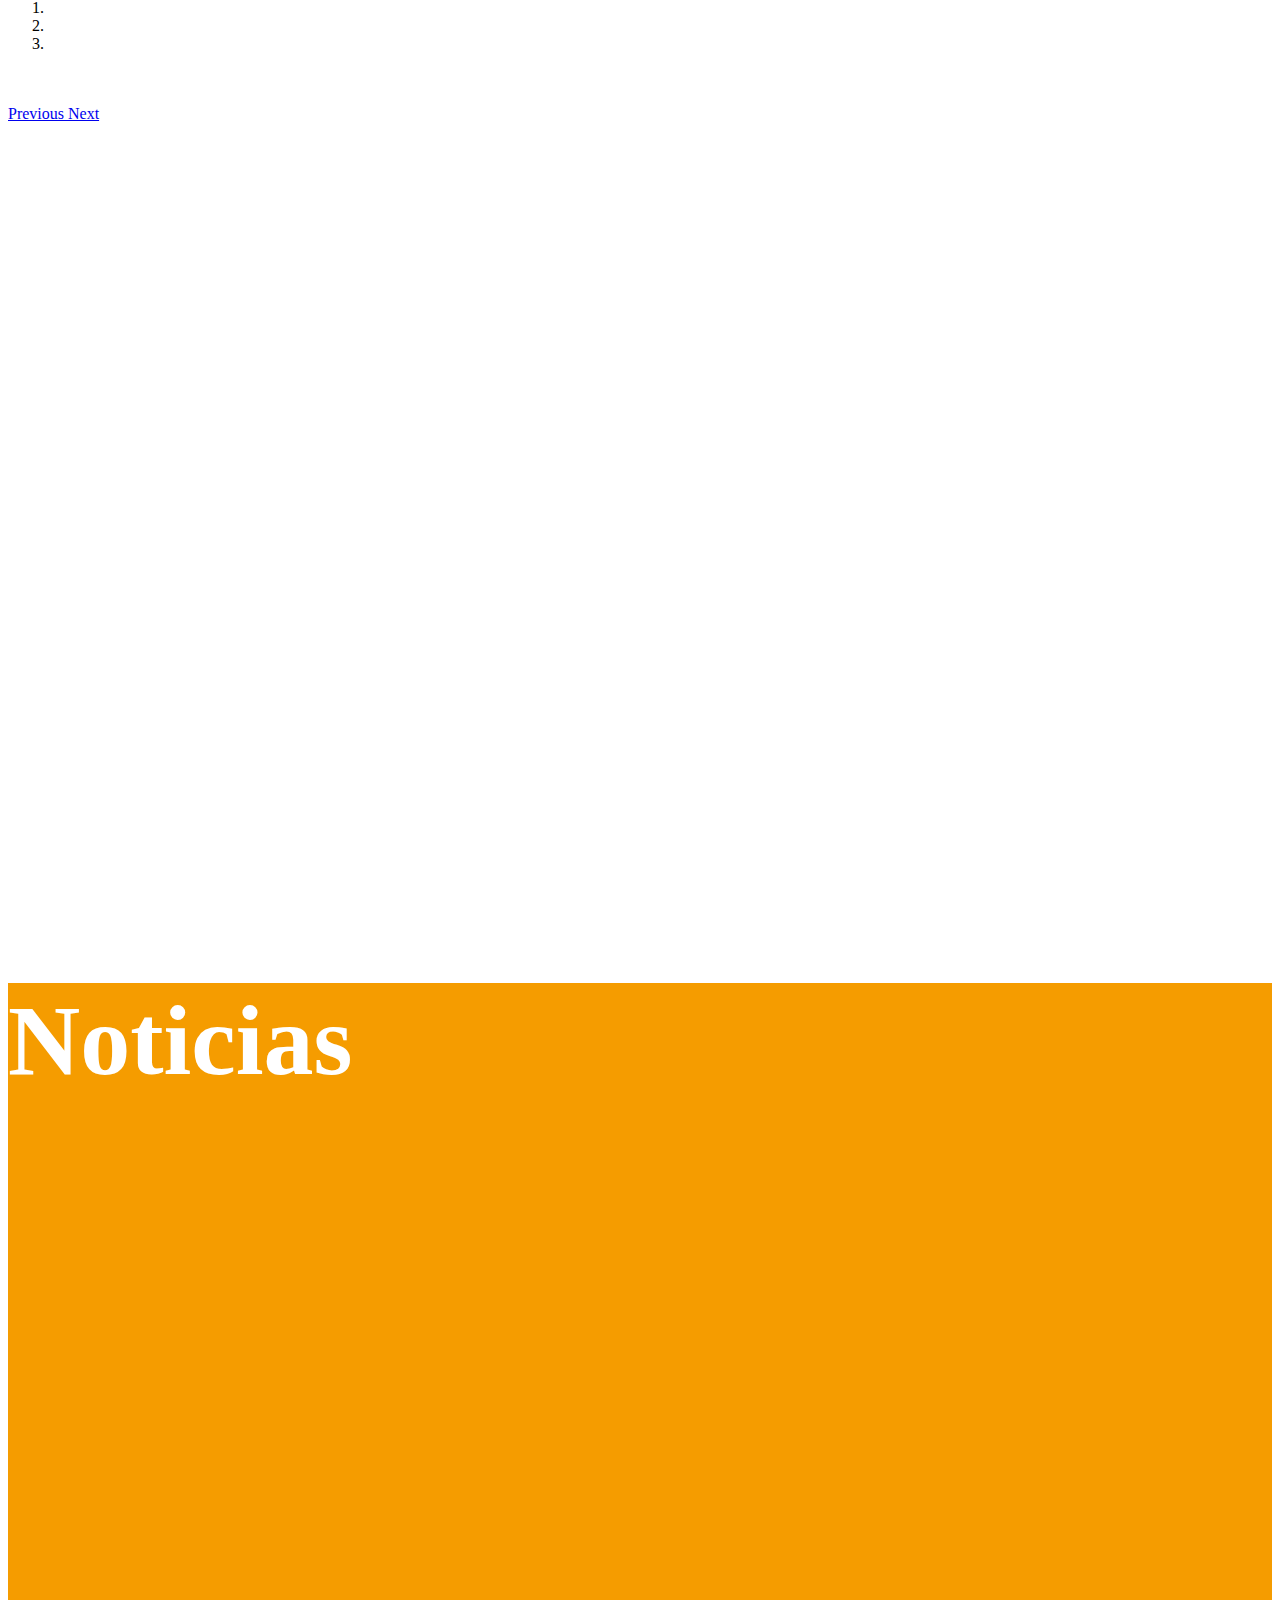
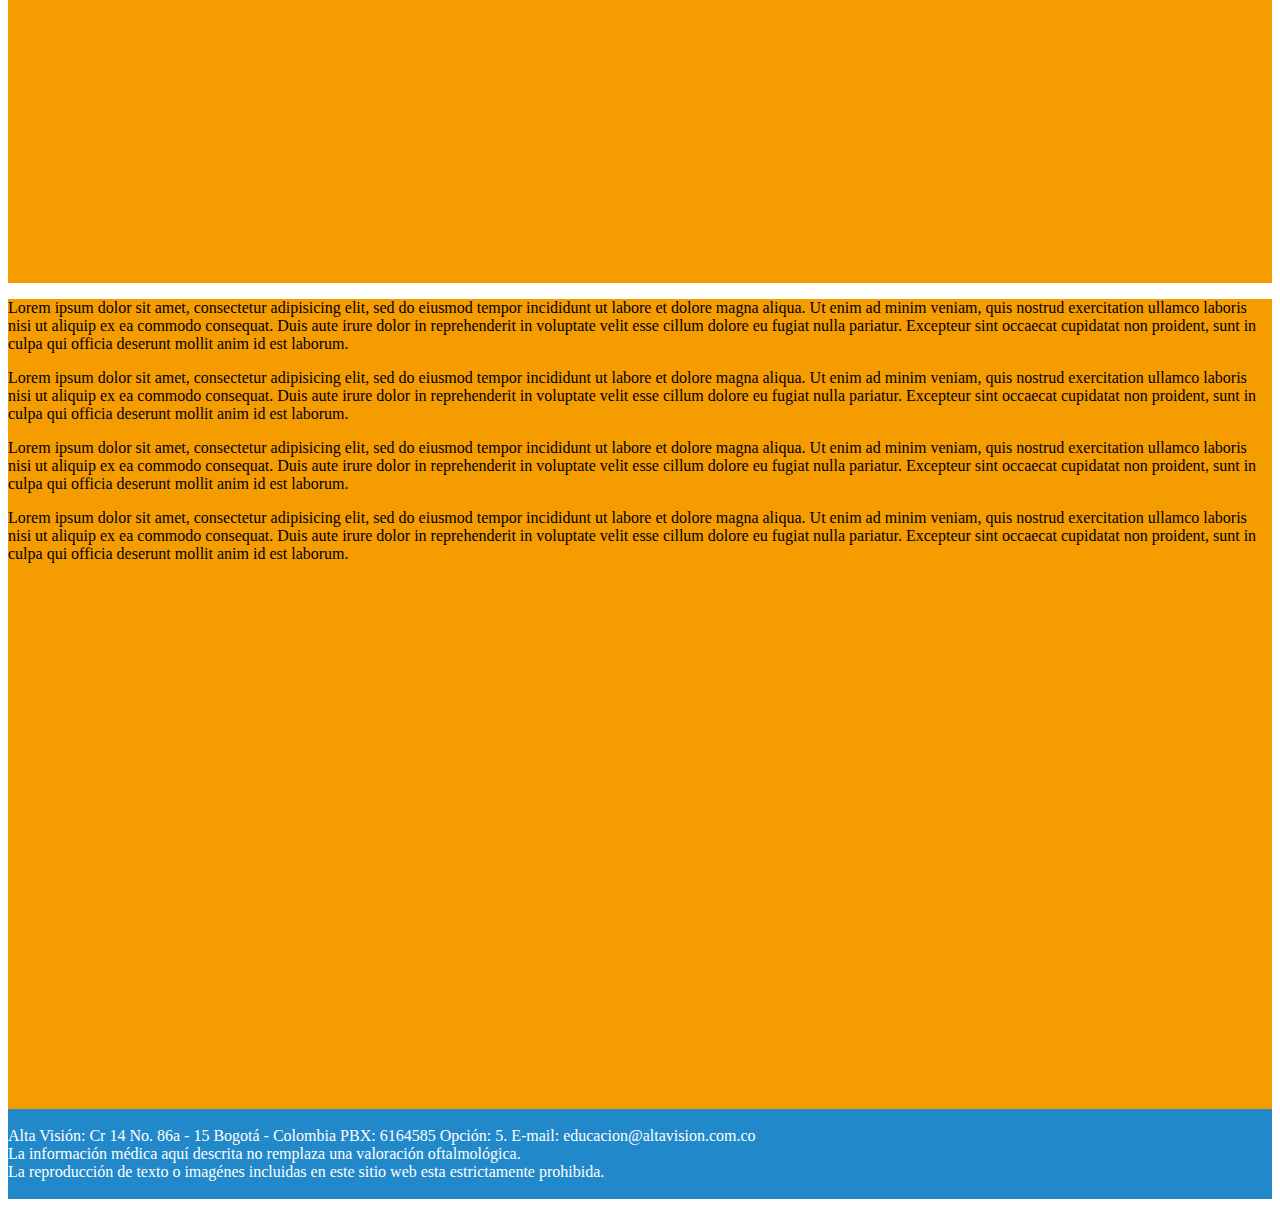
==== commit 90ebe390: "estable" ====
--- a/index.html
+++ b/index.html
@@ -173,10 +173,7 @@
       </div>
       <div class="row naranja sheet">
         <h3 class="text-center">Noticias</h3>
-        <p  class="text-center col-xs-3">Lorem ipsum dolor sit amet, consectetur adipisicing elit, sed do eiusmod tempor incididunt ut labore et dolore magna aliqua. Ut enim ad minim veniam, quis nostrud exercitation ullamco laboris nisi ut aliquip ex ea commodo consequat. Duis aute irure dolor in reprehenderit in voluptate velit esse cillum dolore eu fugiat nulla pariatur. Excepteur sint occaecat cupidatat non proident, sunt in culpa qui officia deserunt mollit anim id est laborum.</p>
-        <p  class="text-center col-xs-3">Lorem ipsum dolor sit amet, consectetur adipisicing elit, sed do eiusmod tempor incididunt ut labore et dolore magna aliqua. Ut enim ad minim veniam, quis nostrud exercitation ullamco laboris nisi ut aliquip ex ea commodo consequat. Duis aute irure dolor in reprehenderit in voluptate velit esse cillum dolore eu fugiat nulla pariatur. Excepteur sint occaecat cupidatat non proident, sunt in culpa qui officia deserunt mollit anim id est laborum.</p>
-        <p  class="text-center col-xs-3">Lorem ipsum dolor sit amet, consectetur adipisicing elit, sed do eiusmod tempor incididunt ut labore et dolore magna aliqua. Ut enim ad minim veniam, quis nostrud exercitation ullamco laboris nisi ut aliquip ex ea commodo consequat. Duis aute irure dolor in reprehenderit in voluptate velit esse cillum dolore eu fugiat nulla pariatur. Excepteur sint occaecat cupidatat non proident, sunt in culpa qui officia deserunt mollit anim id est laborum.</p>
-        <p  class="text-center col-xs-3">Lorem ipsum dolor sit amet, consectetur adipisicing elit, sed do eiusmod tempor incididunt ut labore et dolore magna aliqua. Ut enim ad minim veniam, quis nostrud exercitation ullamco laboris nisi ut aliquip ex ea commodo consequat. Duis aute irure dolor in reprehenderit in voluptate velit esse cillum dolore eu fugiat nulla pariatur. Excepteur sint occaecat cupidatat non proident, sunt in culpa qui officia deserunt mollit anim id est laborum.</p>
+
       </div>
       <div class="row sheet90 naranja">
         <p  class="text-center col-xs-12">Lorem ipsum dolor sit amet, consectetur adipisicing elit, sed do eiusmod tempor incididunt ut labore et dolore magna aliqua. Ut enim ad minim veniam, quis nostrud exercitation ullamco laboris nisi ut aliquip ex ea commodo consequat. Duis aute irure dolor in reprehenderit in voluptate velit esse cillum dolore eu fugiat nulla pariatur. Excepteur sint occaecat cupidatat non proident, sunt in culpa qui officia deserunt mollit anim id est laborum.</p>
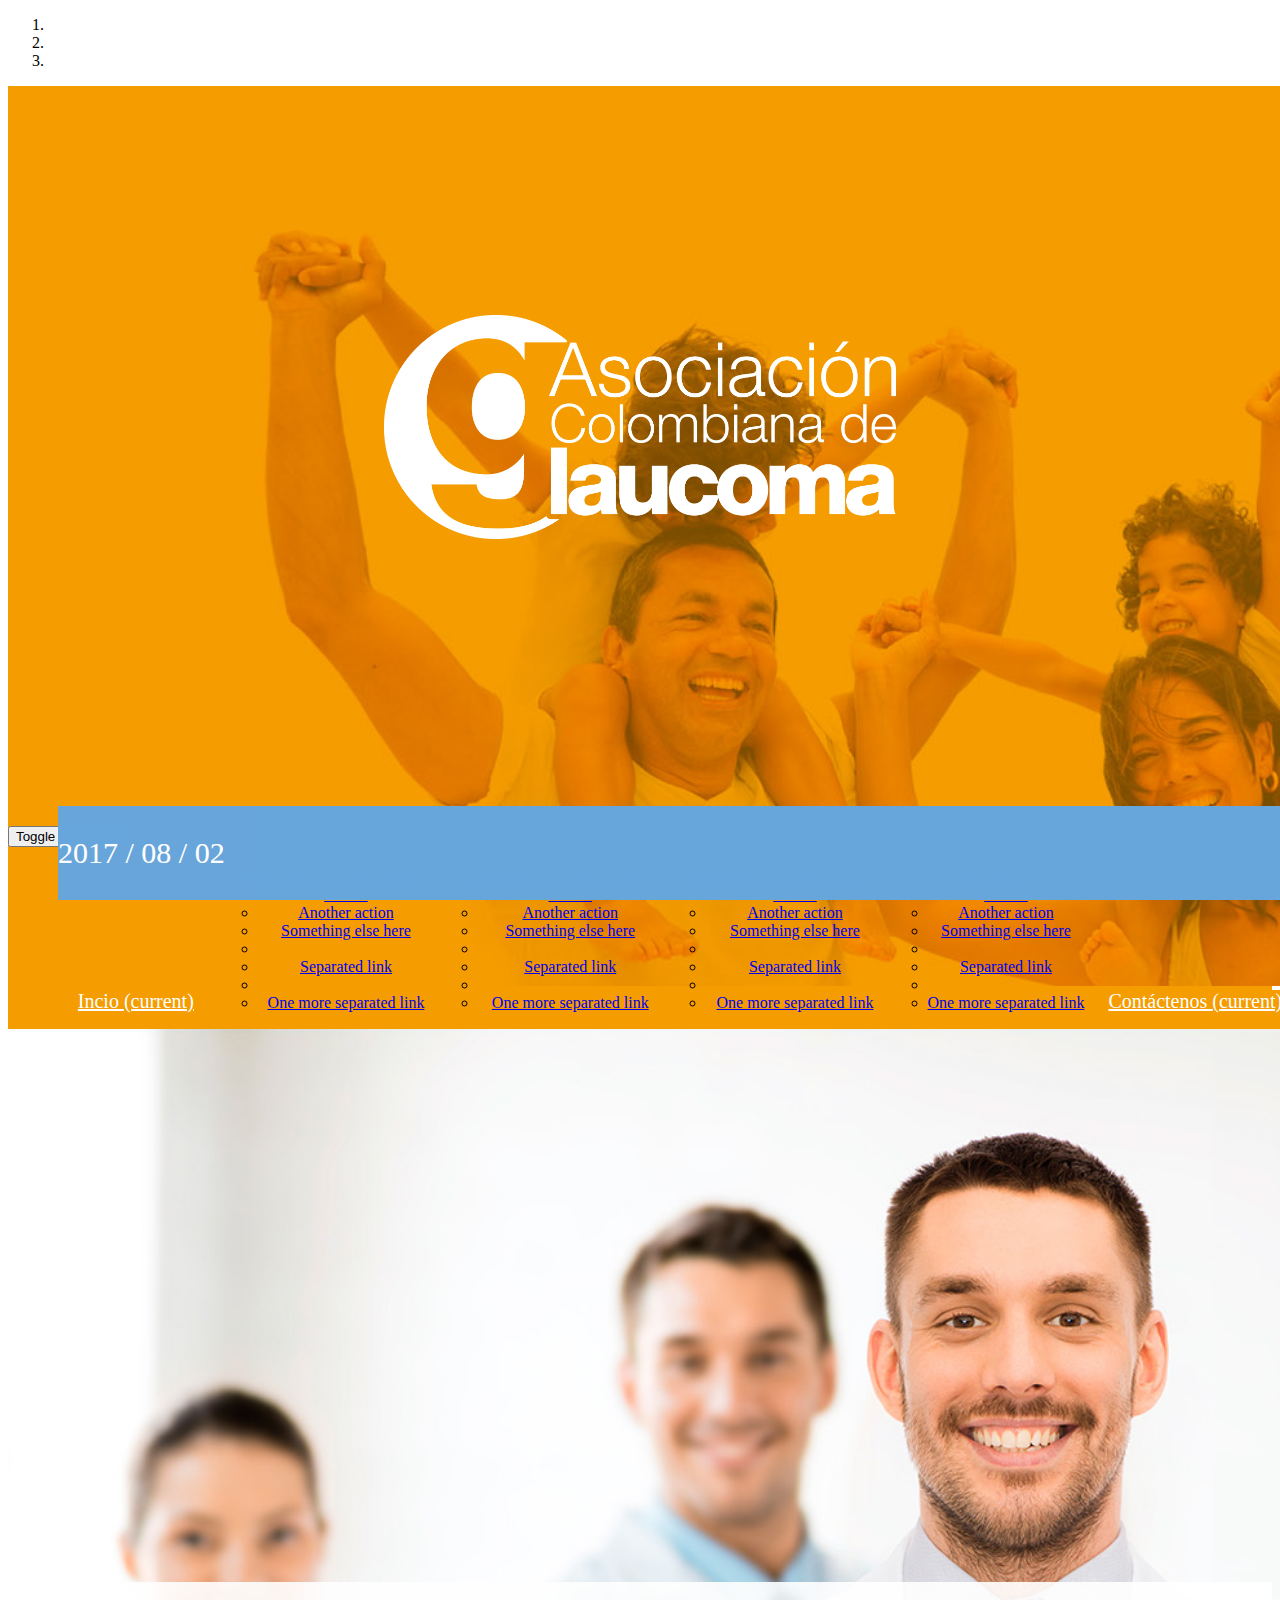
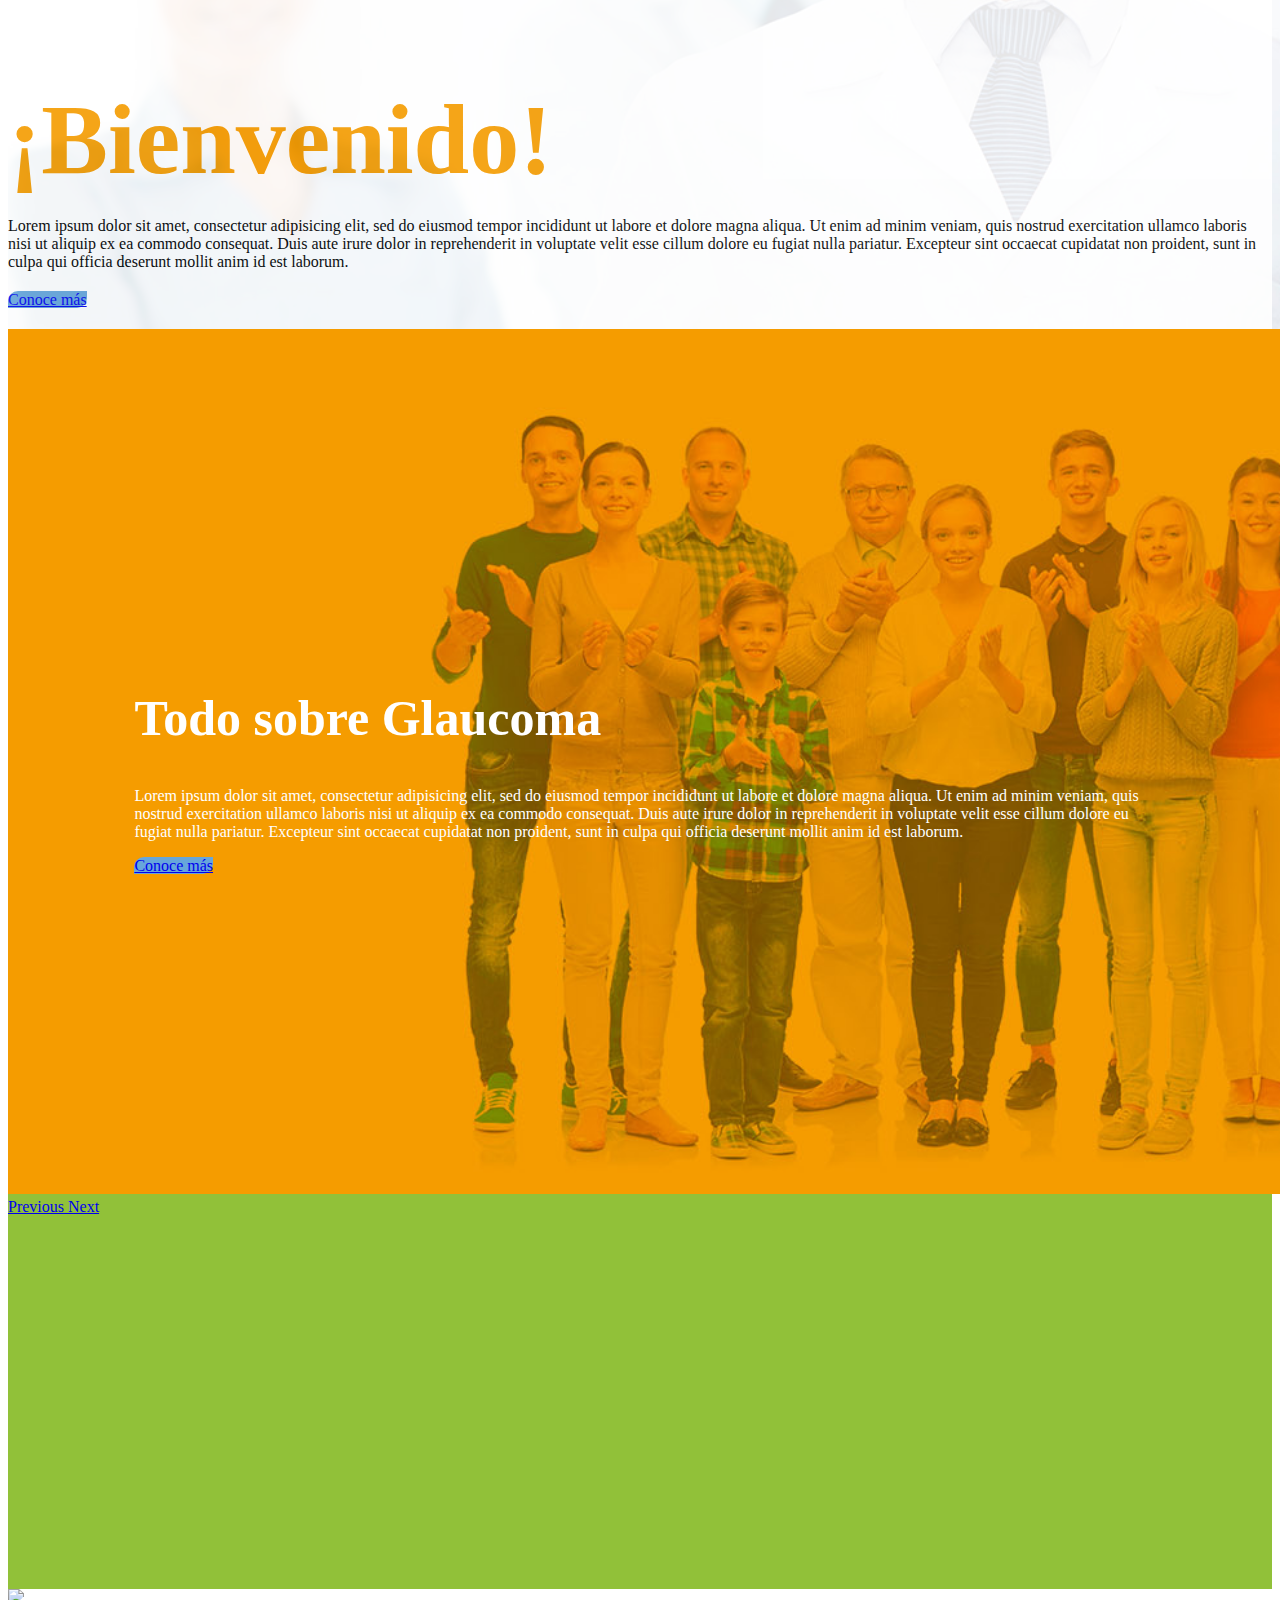
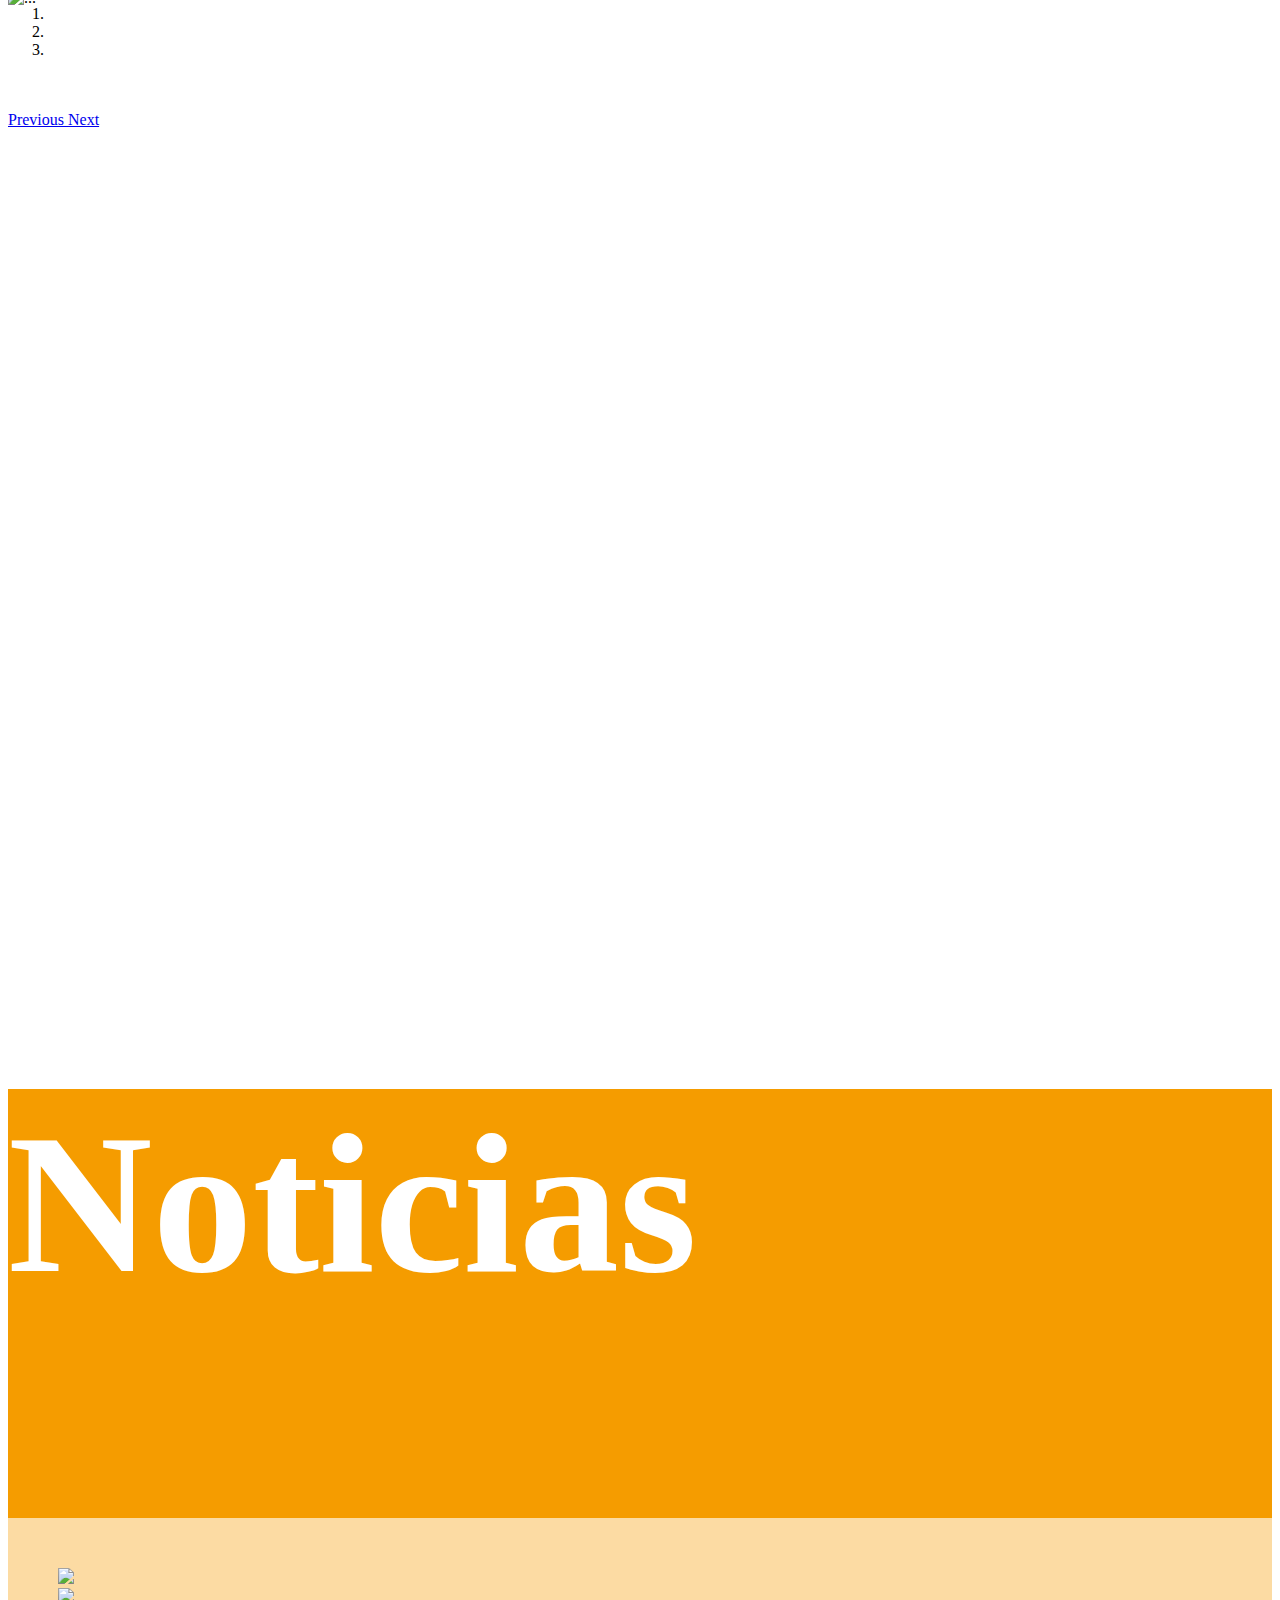
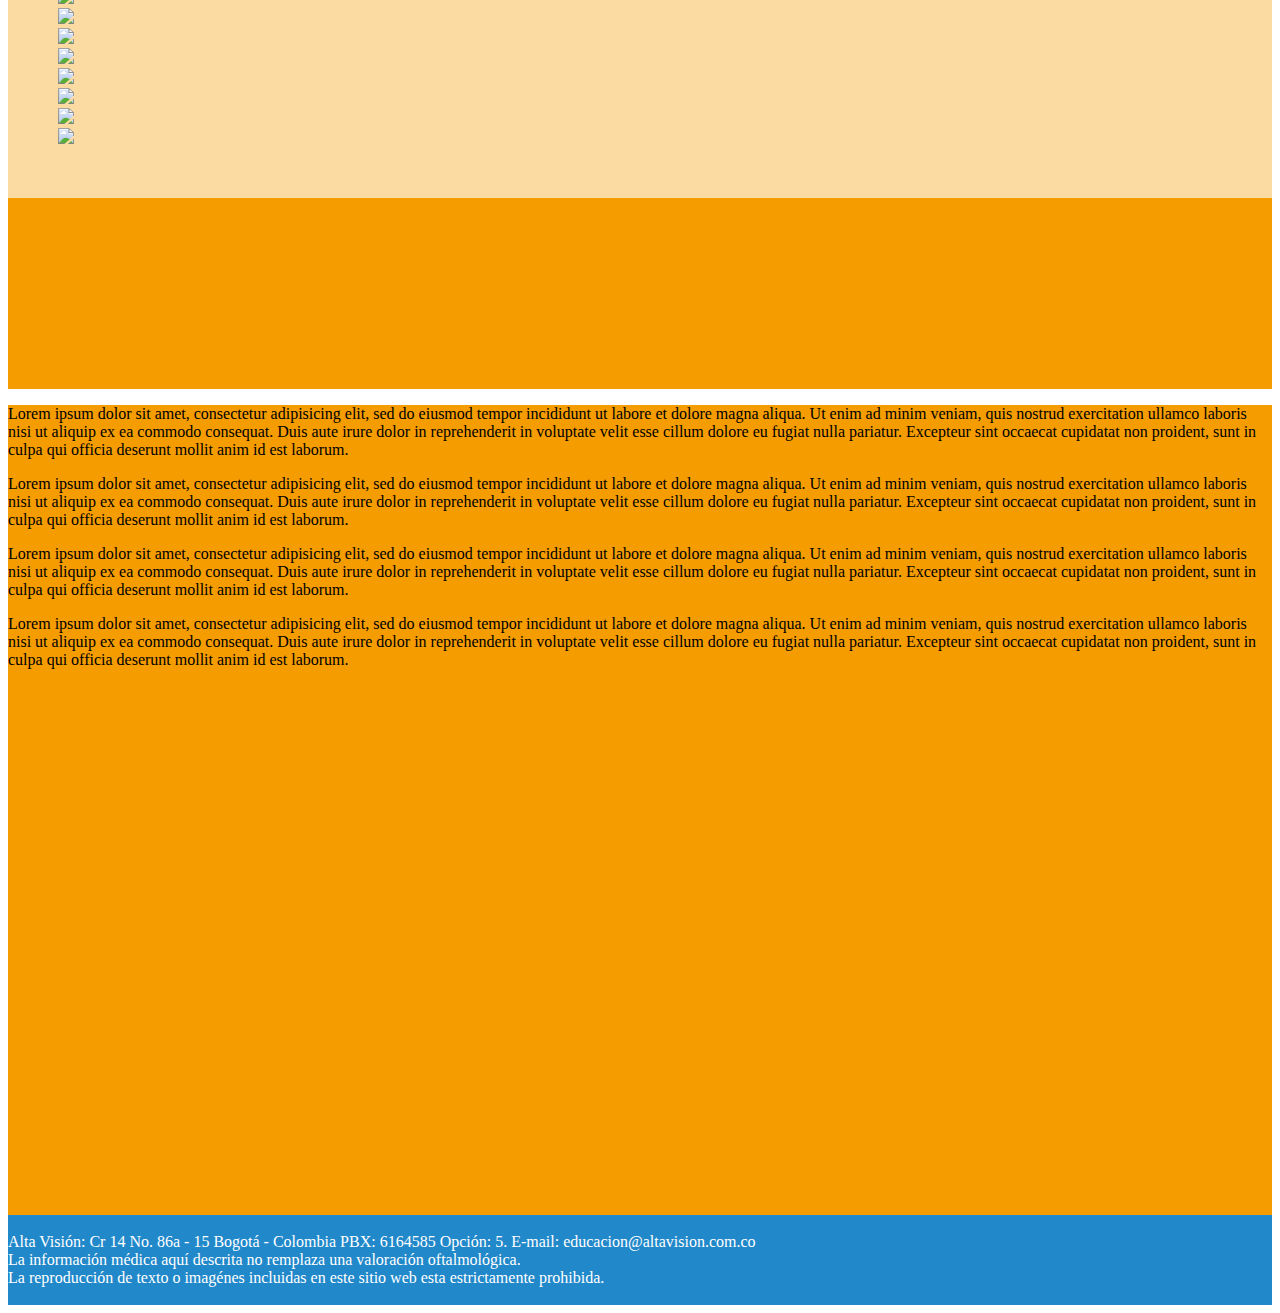
==== commit 11c148c8: "welcome ok" ====
--- a/index.html
+++ b/index.html
@@ -10,9 +10,11 @@
     <!-- Bootstrap -->
     <link href="plugins/bootstrap/css/bootstrap.min.css" rel="stylesheet">
     <link href="css/main.css" rel="stylesheet">
+    <link href="css/carousel.css" rel="stylesheet">
   </head>
   <body>
     <header>
+      <img src="img/logo.png" alt="" id="logo">
       <!-- carousel -->
       <div id="carousel-example-generic" class="carousel slide" data-ride="carousel">
         <!-- Indicators -->
@@ -25,10 +27,13 @@
         <!-- Wrapper for slides -->
         <div class="carousel-inner" role="listbox">
           <div class="item active">
-            <img src="img/header1.jpg" alt="..." class="img img-responsive sheet">
+            <img src="img/banner1.jpg" alt="..." class="img img-responsive sheet">
           </div>
           <div class="item">
-            <img src="img/header2.jpg" alt="..." class="img img-responsive sheet">
+            <img src="img/banner2.jpg" alt="..." class="img img-responsive sheet">
+          </div>
+          <div class="item">
+            <img src="img/banner3.jpg" alt="..." class="img img-responsive sheet">
           </div>
         </div>
 
@@ -61,43 +66,43 @@
             <ul class="nav navbar-nav">
               <li><a href="#">Incio <span class="sr-only">(current)</span></a></li>
               <li class="dropdown">
-                <a href="#" class="dropdown-toggle" data-toggle="dropdown" role="button" aria-haspopup="true" aria-expanded="false">Todo sobre glaucoma <span class="caret"></span></a>
-                <ul class="dropdown-menu">
-                  <li><a href="#">Action</a></li>
-                  <li><a href="#">Another action</a></li>
-                  <li><a href="#">Something else here</a></li>
-                  <li role="separator" class="divider"></li>
-                  <li><a href="#">Separated link</a></li>
-                  <li role="separator" class="divider"></li>
-                  <li><a href="#">One more separated link</a></li>
-                </ul>
-              </li>
-              <li class="dropdown">
-                <a href="#" class="dropdown-toggle" data-toggle="dropdown" role="button" aria-haspopup="true" aria-expanded="false">Tratamiento Glaucoma<span class="caret"></span></a>
-                <ul class="dropdown-menu">
-                  <li><a href="#">Action</a></li>
-                  <li><a href="#">Another action</a></li>
-                  <li><a href="#">Something else here</a></li>
-                  <li role="separator" class="divider"></li>
-                  <li><a href="#">Separated link</a></li>
-                  <li role="separator" class="divider"></li>
-                  <li><a href="#">One more separated link</a></li>
-                </ul>
-              </li>
-              <li class="dropdown">
-                <a href="#" class="dropdown-toggle" data-toggle="dropdown" role="button" aria-haspopup="true" aria-expanded="false">Prevención Glaucoma<span class="caret"></span></a>
-                <ul class="dropdown-menu">
-                  <li><a href="#">Action</a></li>
-                  <li><a href="#">Another action</a></li>
-                  <li><a href="#">Something else here</a></li>
-                  <li role="separator" class="divider"></li>
-                  <li><a href="#">Separated link</a></li>
-                  <li role="separator" class="divider"></li>
-                  <li><a href="#">One more separated link</a></li>
-                </ul>
-              </li>
-              <li class="dropdown">
-                <a href="#" class="dropdown-toggle" data-toggle="dropdown" role="button" aria-haspopup="true" aria-expanded="false">Noticias<span class="caret"></span></a>
+                <a href="#" class="dropdown-toggle" data-toggle="dropdown" role="button" aria-haspopup="true" aria-expanded="false">Todo sobre Glaucoma <span class="caret"></span></a>
+                <ul class="dropdown-menu">
+                  <li><a href="#">Action</a></li>
+                  <li><a href="#">Another action</a></li>
+                  <li><a href="#">Something else here</a></li>
+                  <li role="separator" class="divider"></li>
+                  <li><a href="#">Separated link</a></li>
+                  <li role="separator" class="divider"></li>
+                  <li><a href="#">One more separated link</a></li>
+                </ul>
+              </li>
+              <li class="dropdown">
+                <a href="#" class="dropdown-toggle" data-toggle="dropdown" role="button" aria-haspopup="true" aria-expanded="false">Tratamiento Glaucoma <span class="caret"></span></a>
+                <ul class="dropdown-menu">
+                  <li><a href="#">Action</a></li>
+                  <li><a href="#">Another action</a></li>
+                  <li><a href="#">Something else here</a></li>
+                  <li role="separator" class="divider"></li>
+                  <li><a href="#">Separated link</a></li>
+                  <li role="separator" class="divider"></li>
+                  <li><a href="#">One more separated link</a></li>
+                </ul>
+              </li>
+              <li class="dropdown">
+                <a href="#" class="dropdown-toggle" data-toggle="dropdown" role="button" aria-haspopup="true" aria-expanded="false">Prevención Glaucoma <span class="caret"></span></a>
+                <ul class="dropdown-menu">
+                  <li><a href="#">Action</a></li>
+                  <li><a href="#">Another action</a></li>
+                  <li><a href="#">Something else here</a></li>
+                  <li role="separator" class="divider"></li>
+                  <li><a href="#">Separated link</a></li>
+                  <li role="separator" class="divider"></li>
+                  <li><a href="#">One more separated link</a></li>
+                </ul>
+              </li>
+              <li class="dropdown">
+                <a href="#" class="dropdown-toggle" data-toggle="dropdown" role="button" aria-haspopup="true" aria-expanded="false">Noticias <span class="caret"></span></a>
                 <ul class="dropdown-menu">
                   <li><a href="#">Action</a></li>
                   <li><a href="#">Another action</a></li>
@@ -117,8 +122,8 @@
     <section class="container-fluid">
       <!-- bienvenida -->
       <div class="row">
-        <div class="col-xs-12 thumbnail welcome sheet">
-          <img src="img/header1.jpg" alt="..." class="sheet">
+        <div class="col-xs-12 thumbnail welcome sheet sin-padding">
+          <img src="img/welcome.jpg" alt="..." class="sheet">
           <div class="caption">
             <h3 class="text-center">¡Bienvenido!</h3>
             <p  class="text-center">Lorem ipsum dolor sit amet, consectetur adipisicing elit, sed do eiusmod tempor incididunt ut labore et dolore magna aliqua. Ut enim ad minim veniam, quis nostrud exercitation ullamco laboris nisi ut aliquip ex ea commodo consequat. Duis aute irure dolor in reprehenderit in voluptate velit esse cillum dolore eu fugiat nulla pariatur. Excepteur sint occaecat cupidatat non proident, sunt in culpa qui officia deserunt mollit anim id est laborum.</p>
@@ -173,7 +178,105 @@
       </div>
       <div class="row naranja sheet">
         <h3 class="text-center">Noticias</h3>
-
+        <div class="col-xs-12">
+          <div class="carousel carousel-showmanymoveone slide" id="carousel123">
+            <div class="carousel-inner">
+              <div class="item active">
+                <div class="col-xs-12 col-sm-6 col-md-3 thumbnail mi-thumbnail">
+                  <a href="#">
+                    <img src="http://placehold.it/500/A054A6/fff/&amp;text=1" class="img-responsive">
+                    <div class="caption new text-center">
+                      <p>2017 / 08 / 02</p>
+                    </div>
+                  </a>
+                </div>
+              </div>
+              <div class="item">
+                <div class="col-xs-12 col-sm-6 col-md-3 thumbnail mi-thumbnail">
+                  <a href="#">
+                    <img src="http://placehold.it/500/B054A6/fff/&amp;text=2" class="img-responsive">
+                    <div class="caption new text-center">
+                      <p>2017 / 08 / 02</p>
+                    </div>
+                  </a>
+                </div>
+              </div>
+              <div class="item">
+                <div class="col-xs-12 col-sm-6 col-md-3 thumbnail mi-thumbnail">
+                  <a href="#">
+                    <img src="http://placehold.it/500/C054A0/fff/&amp;text=3" class="img-responsive">
+                    <div class="caption new text-center">
+                      <p>2017 / 08 / 02</p>
+                    </div>
+                  </a>
+                </div>
+              </div>
+              <div class="item">
+                <div class="col-xs-12 col-sm-6 col-md-3 thumbnail mi-thumbnail">
+                  <a href="#">
+                    <img src="http://placehold.it/500/D054A1/fff/&amp;text=4" class="img-responsive">
+                    <div class="caption new text-center">
+                      <p>2017 / 08 / 02</p>
+                    </div>
+                  </a>
+                </div>
+              </div>
+              <div class="item">
+                <div class="col-xs-12 col-sm-6 col-md-3 thumbnail mi-thumbnail">
+                  <a href="#">
+                    <img src="http://placehold.it/500/5054A2/fff/&amp;text=5" class="img-responsive">
+                    <div class="caption new text-center">
+                      <p>2017 / 08 / 02</p>
+                    </div>
+                  </a>
+                </div>
+              </div>
+              <div class="item">
+                <div class="col-xs-12 col-sm-6 col-md-3 thumbnail mi-thumbnail">
+                  <a href="#">
+                    <img src="http://placehold.it/500/6054A3/fff/&amp;text=6" class="img-responsive">
+                    <div class="caption new text-center">
+                      <p>2017 / 08 / 02</p>
+                    </div>
+                  </a>
+                </div>
+              </div>
+              <div class="item">
+                <div class="col-xs-12 col-sm-6 col-md-3 thumbnail mi-thumbnail">
+                  <a href="#">
+                    <img src="http://placehold.it/500/7054A4/fff/&amp;text=7" class="img-responsive">
+                    <div class="caption new text-center">
+                      <p>2017 / 08 / 02</p>
+                    </div>
+                  </a>
+                </div>
+              </div>
+              <div class="item">
+                <div class="col-xs-12 col-sm-6 col-md-3 thumbnail mi-thumbnail">
+                  <a href="#">
+                    <img src="http://placehold.it/500/8054A5/fff/&amp;text=8" class="img-responsive">
+                    <div class="caption new text-center">
+                      <p>2017 / 08 / 02</p>
+                    </div>
+                  </a>
+                </div>
+              </div>
+              <div class="item">
+                <div class="col-xs-12 col-sm-6 col-md-3 thumbnail mi-thumbnail">
+                  <a href="#">
+                    <img src="http://placehold.it/500/9054A6/fff/&amp;text=9" class="img-responsive">
+                    <div class="caption new text-center">
+                      <p>2017 / 08 / 02</p>
+                    </div>
+                  </a>
+                </div>
+              </div>
+            </div>
+            <a class="left carousel-control" href="#carousel123" data-slide="prev"><i class="glyphicon glyphicon-chevron-left"></i></a>
+            <a class="right carousel-control" href="#carousel123" data-slide="next"><i class="glyphicon glyphicon-chevron-right"></i></a>
+          </div>
+        </div>
+      </div>
       </div>
       <div class="row sheet90 naranja">
         <p  class="text-center col-xs-12">Lorem ipsum dolor sit amet, consectetur adipisicing elit, sed do eiusmod tempor incididunt ut labore et dolore magna aliqua. Ut enim ad minim veniam, quis nostrud exercitation ullamco laboris nisi ut aliquip ex ea commodo consequat. Duis aute irure dolor in reprehenderit in voluptate velit esse cillum dolore eu fugiat nulla pariatur. Excepteur sint occaecat cupidatat non proident, sunt in culpa qui officia deserunt mollit anim id est laborum.</p>
@@ -190,5 +293,6 @@
     <!-- scripts -->
     <script src="plugins/jquery-3.2.1.min.js"></script>
     <script src="plugins/bootstrap/js/bootstrap.min.js"></script>
+    <script src="js/carousel.js"></script>
   </body>
 </html>
--- a/css/main.css
+++ b/css/main.css
@@ -1,6 +1,3 @@
-.carousel{
-  height: 90vh;
-}
 .navbar{
   background-color: #f59c00;
   border-radius: 0px;
@@ -16,6 +13,9 @@
 }
 .nav>li>a{
   color: white;
+  font-size: 20px;
+  height: 10vh;
+  padding: 4vh 20px 20px 20px;
 }
 .nav>li>a:focus , .nav>li>a:hover{
   background: rgba(39,145,63,1);
@@ -34,7 +34,7 @@
 }
   .welcome h3{
     color: #f59c00;
-    font-size: 80px;
+    font-size: 100px;
     margin-bottom: 20px;
   }
   .welcome p{
@@ -90,6 +90,35 @@
   color: white;
 }
 .naranja h3{
-  font-size: 100px;
+  font-size: 200px;
   color: white;
 }
+#carousel123{
+  padding: 50px;
+  background-color: rgba(255, 255, 255, 0.64);
+}
+.new p{
+  font-size: 30px;
+  color: white;
+}
+.new{
+  background-color: rgba(103, 166, 219, 0.81);
+  width: 100%;
+}
+.mi-thumbnail{
+  border: 0px;
+  border-radius: 0px;
+  background-color: transparent;
+  padding: 0px;
+}
+#logo{
+  width: 40%;
+  position: absolute;
+  z-index: 1;
+  top: 35%;
+  left: 30%;
+}
+#carousel-example-generic{
+  height: 90vh;
+
+}
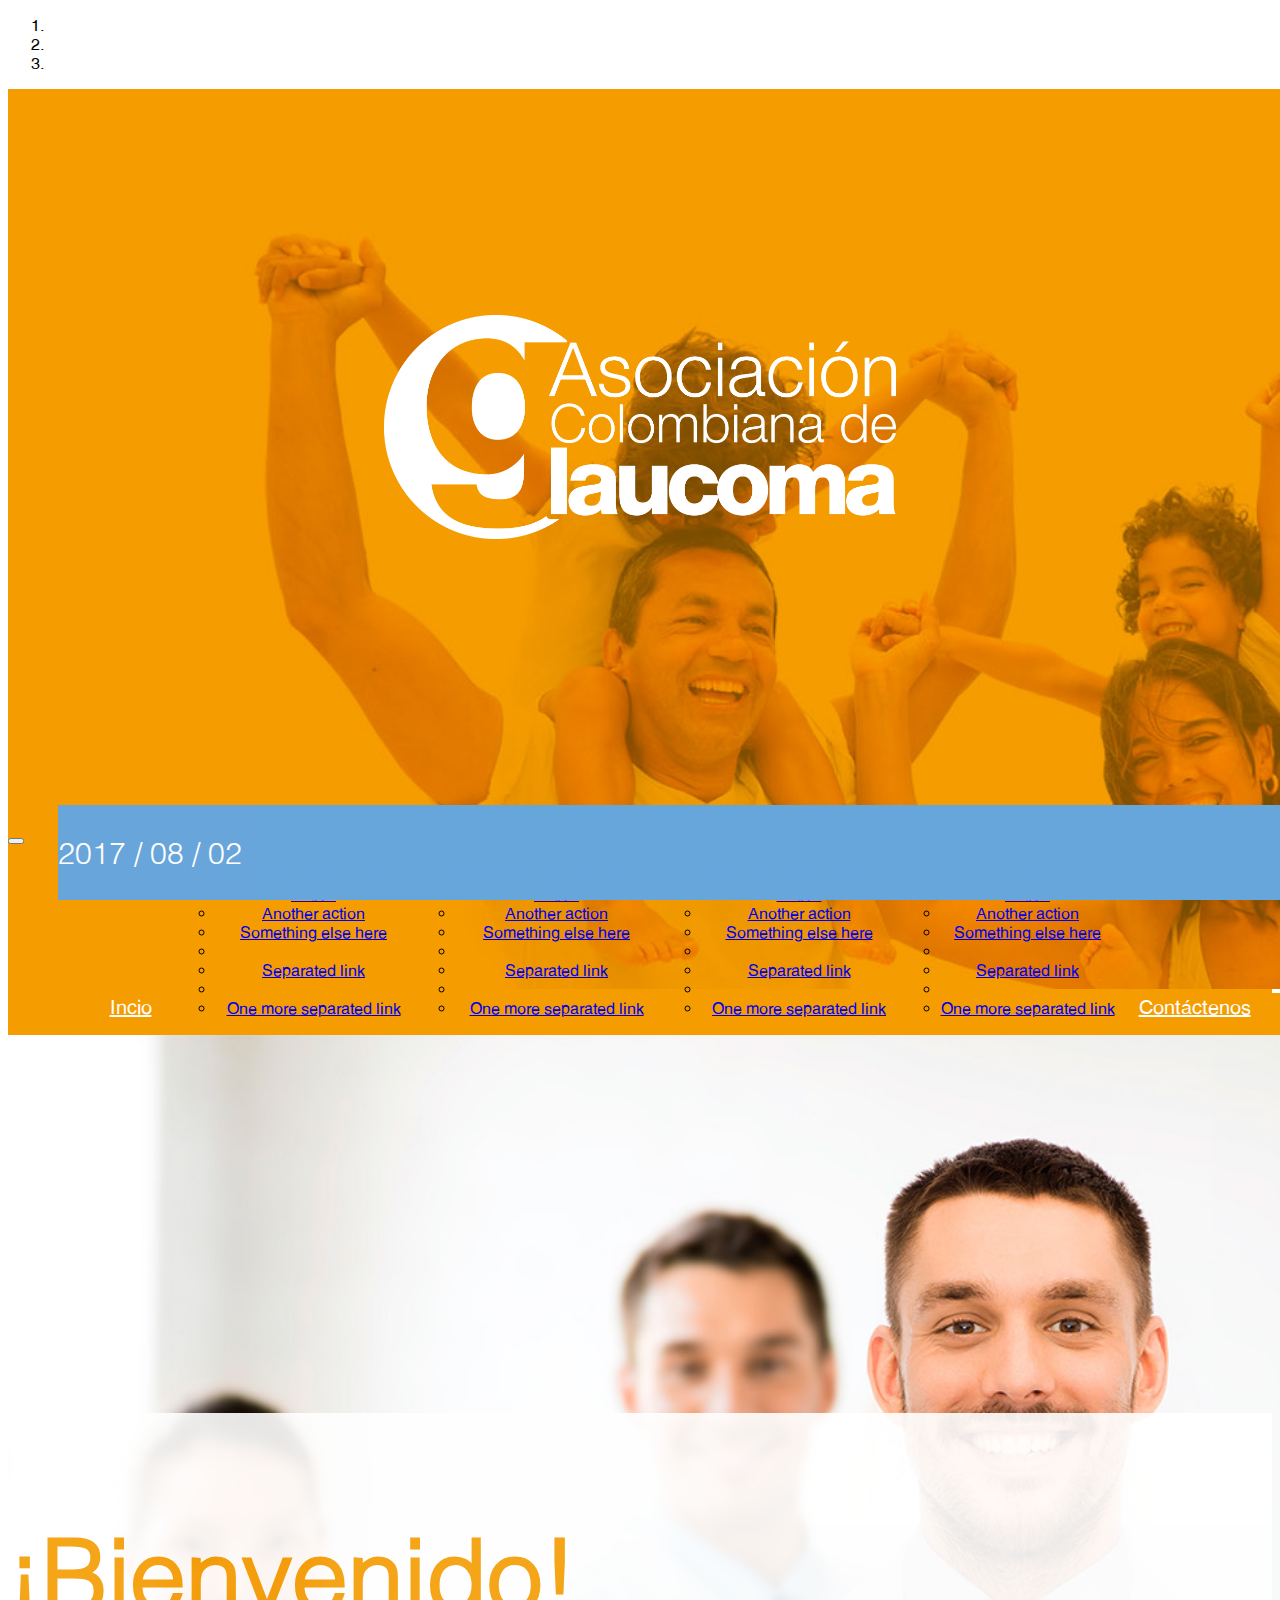
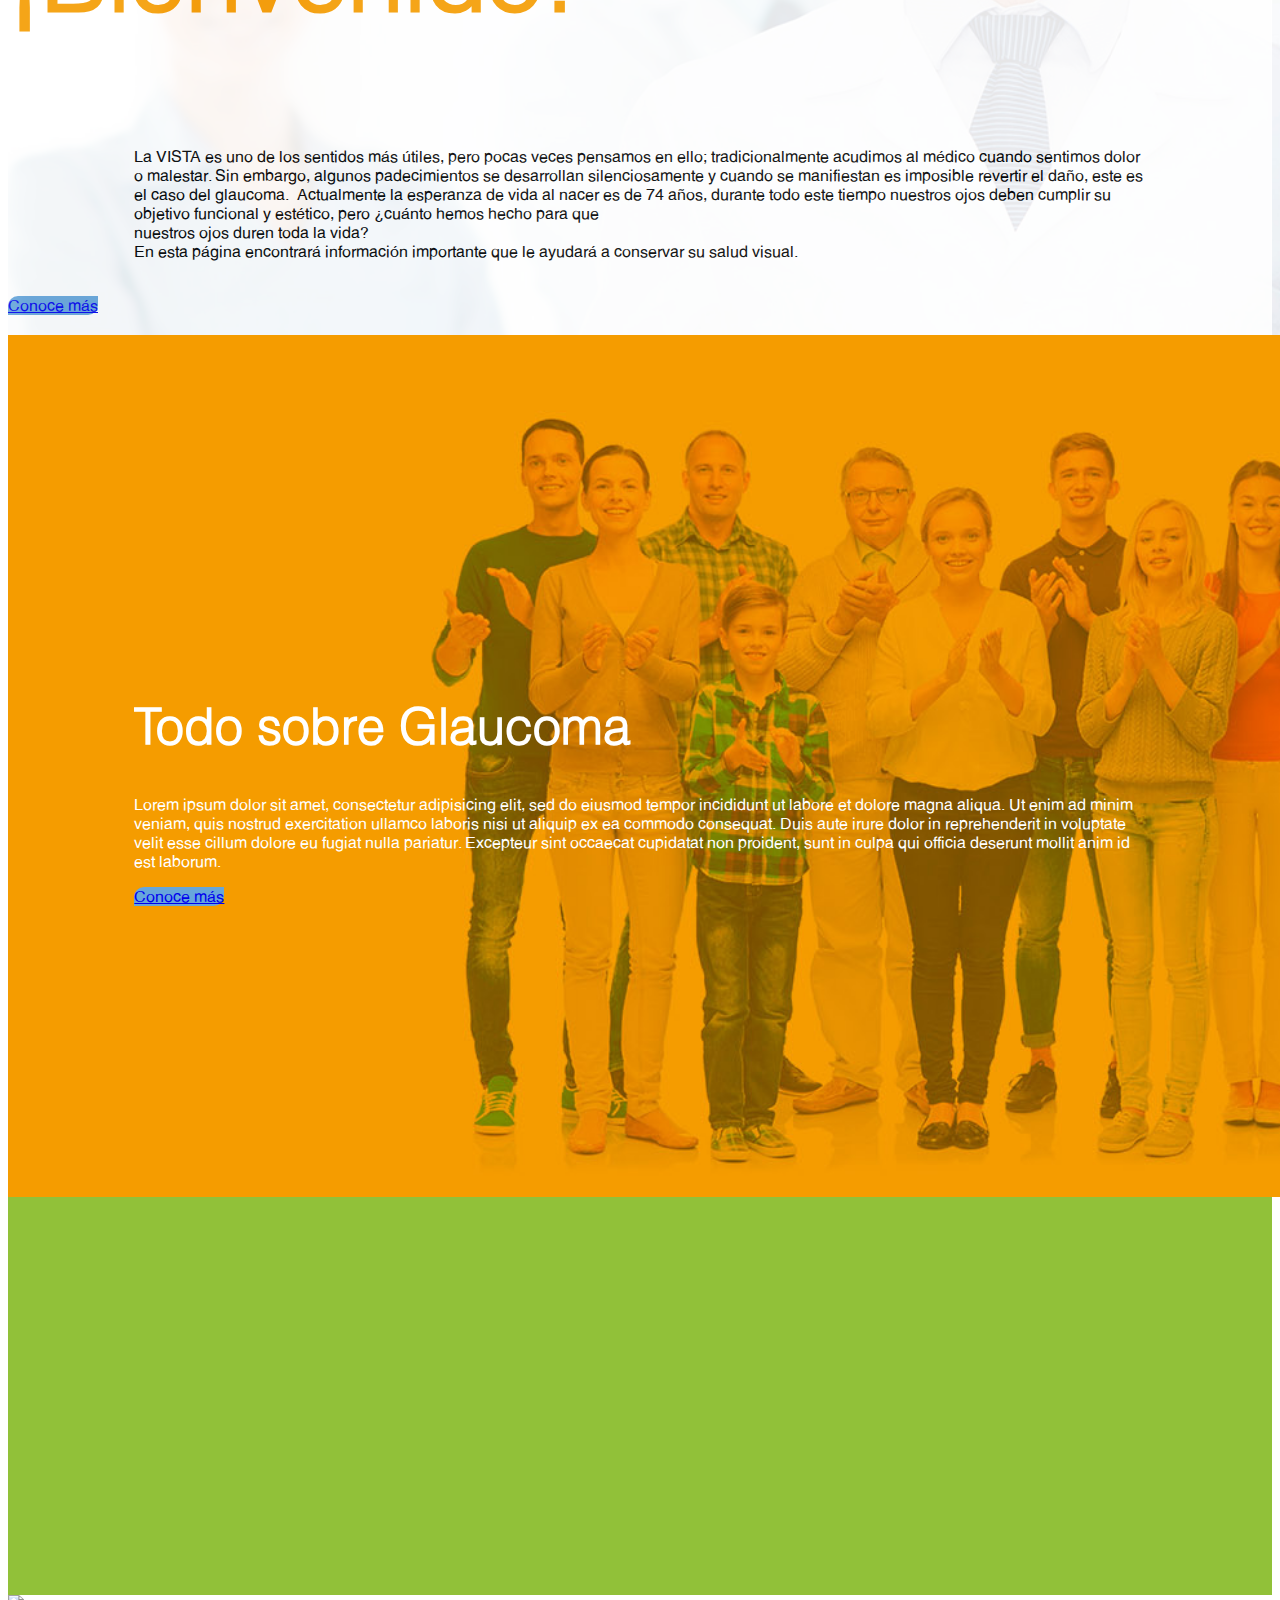
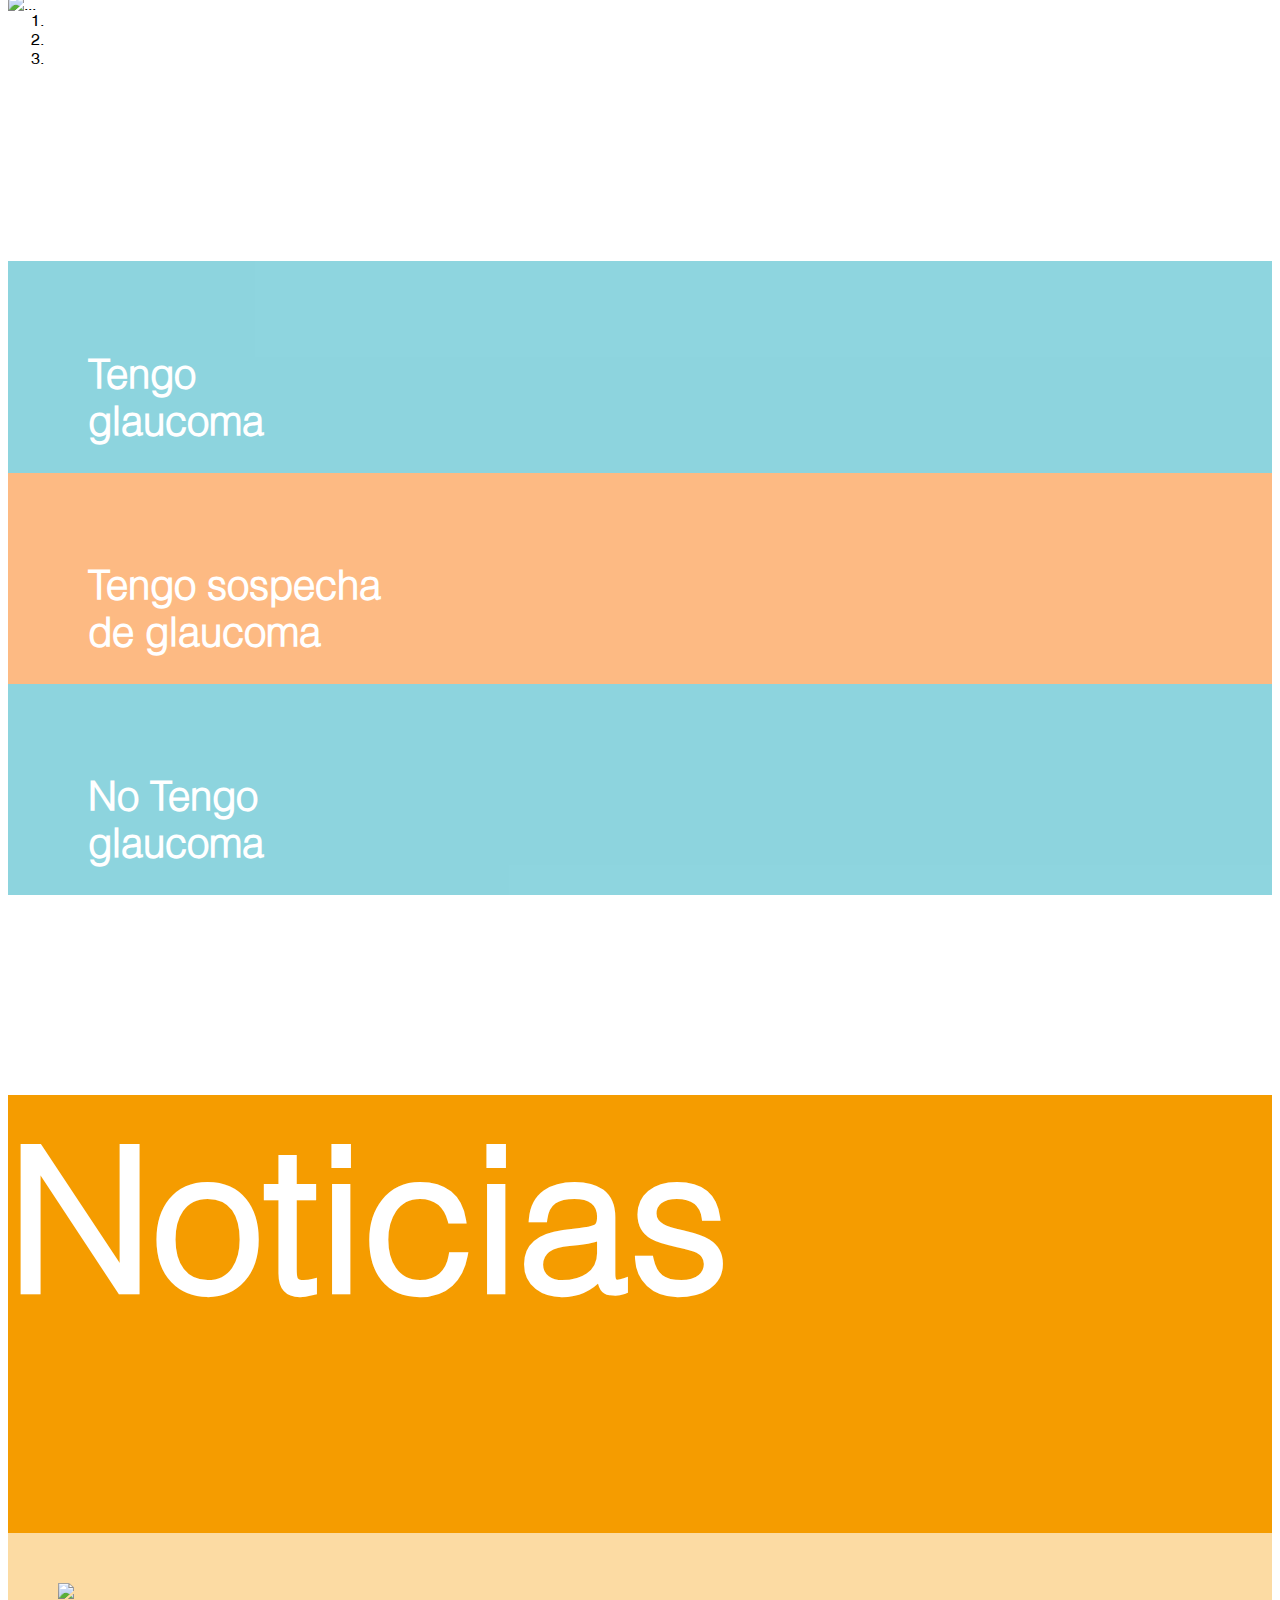
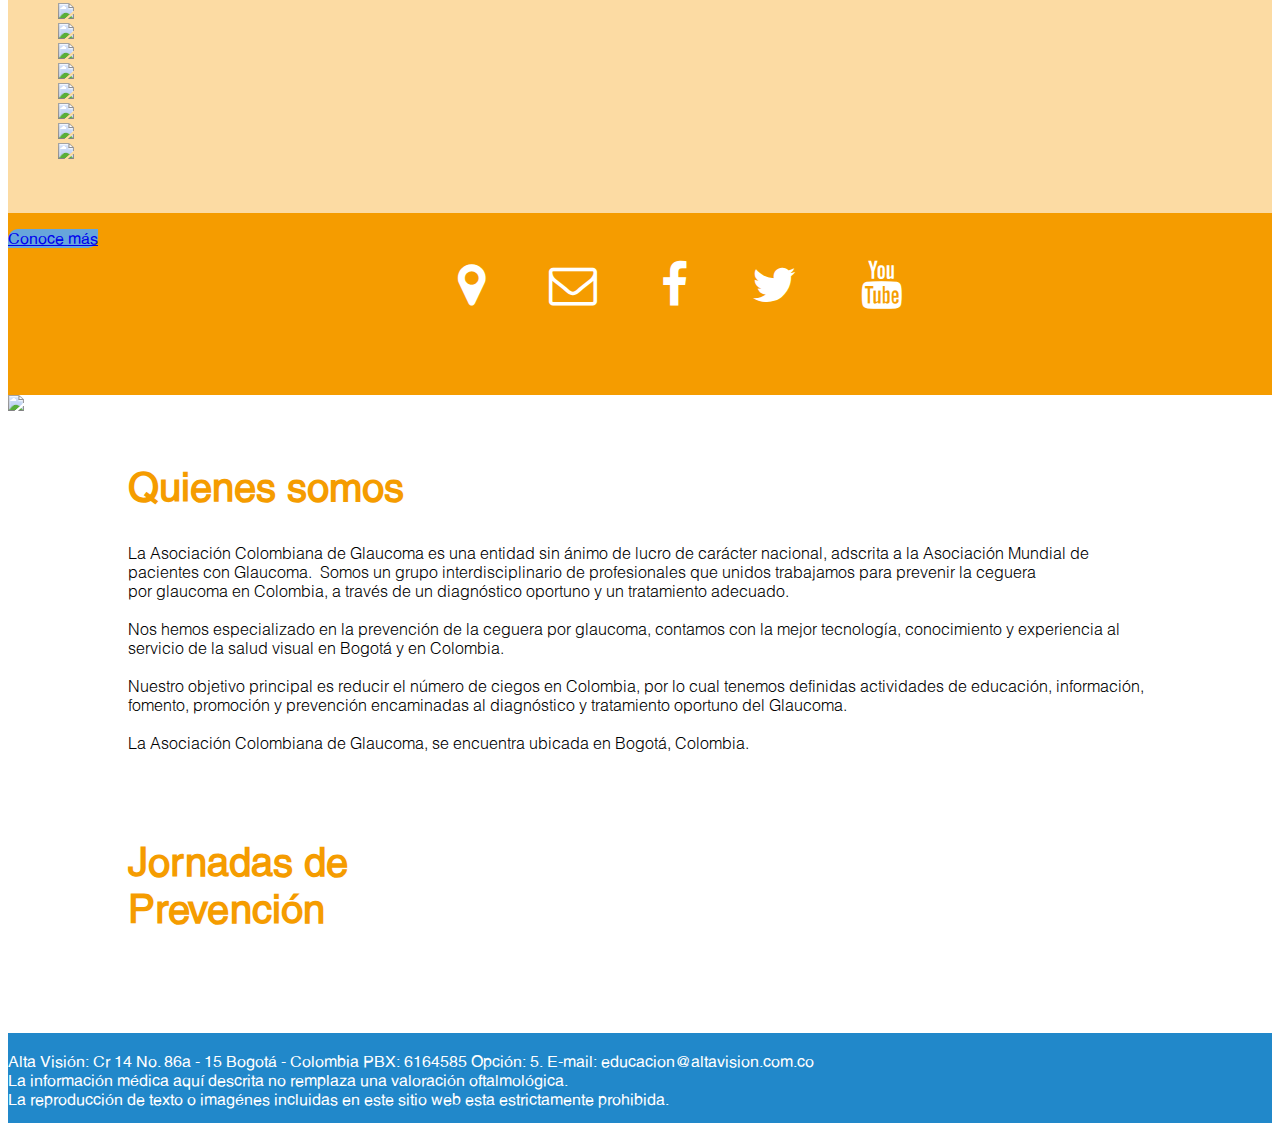
==== commit 5ef4e27a: "menu de redes sociales" ====
--- a/index.html
+++ b/index.html
@@ -8,9 +8,10 @@
     <meta name="viewport" content="width=device-width, initial-scale=1">
 
     <!-- Bootstrap -->
-    <link href="plugins/bootstrap/css/bootstrap.min.css" rel="stylesheet">
-    <link href="css/main.css" rel="stylesheet">
-    <link href="css/carousel.css" rel="stylesheet">
+    <link rel="stylesheet" href="plugins/bootstrap/css/bootstrap.min.css">
+    <link rel="stylesheet" href="plugins/font-awesome/css/font-awesome.min.css">
+    <link rel="stylesheet" href="css/main.css" >
+    <link rel="stylesheet" href="css/carousel.css" >
   </head>
   <body>
     <header>
@@ -63,7 +64,7 @@
 
           <!-- Collect the nav links, forms, and other content for toggling -->
           <div class="collapse navbar-collapse" id="bs-example-navbar-collapse-1">
-            <ul class="nav navbar-nav">
+            <ul class="nav navbar-nav" id="menu">
               <li><a href="#">Incio <span class="sr-only">(current)</span></a></li>
               <li class="dropdown">
                 <a href="#" class="dropdown-toggle" data-toggle="dropdown" role="button" aria-haspopup="true" aria-expanded="false">Todo sobre Glaucoma <span class="caret"></span></a>
@@ -126,7 +127,10 @@
           <img src="img/welcome.jpg" alt="..." class="sheet">
           <div class="caption">
             <h3 class="text-center">¡Bienvenido!</h3>
-            <p  class="text-center">Lorem ipsum dolor sit amet, consectetur adipisicing elit, sed do eiusmod tempor incididunt ut labore et dolore magna aliqua. Ut enim ad minim veniam, quis nostrud exercitation ullamco laboris nisi ut aliquip ex ea commodo consequat. Duis aute irure dolor in reprehenderit in voluptate velit esse cillum dolore eu fugiat nulla pariatur. Excepteur sint occaecat cupidatat non proident, sunt in culpa qui officia deserunt mollit anim id est laborum.</p>
+            <p  class="text-center p-welcome">
+              La VISTA es uno de los sentidos más útiles, pero pocas veces pensamos en ello; tradicionalmente acudimos al médico cuando sentimos dolor o malestar. Sin embargo, algunos padecimientos se desarrollan silenciosamente y cuando se manifiestan es imposible revertir el daño, este es el caso del glaucoma.  Actualmente la esperanza de vida al nacer es de 74 años, durante todo este tiempo nuestros ojos deben cumplir su objetivo funcional y estético, pero ¿cuánto hemos hecho para que <br> nuestros ojos duren toda la vida? <br>
+              En esta página encontrará información importante que le ayudará a conservar su salud visual. <br>
+            </p>
             <p class="text-center"><a href="#" class="btn btn-lg btn-primary btn-hds" role="button">Conoce más</a></p>
           </div>
         </div>
@@ -149,10 +153,13 @@
             <!-- Wrapper for slides -->
             <div class="carousel-inner" role="listbox">
               <div class="item active">
-                <img src="img/360.jpg" alt="" class="img img-responsive sheet">
-              </div>
-              <div class="item">
-                <img src="img/360.jpg" alt="" class="img img-responsive sheet">
+                <img src="img/m1.jpg" alt="" class="img img-responsive sheet">
+              </div>
+              <div class="item">
+                <img src="img/m2.jpg" alt="" class="img img-responsive sheet">
+              </div>
+              <div class="item">
+                <img src="img/m3.jpg" alt="" class="img img-responsive sheet">
               </div>
             </div>
 
@@ -168,12 +175,21 @@
           </div>
         </div>
       </div>
-      <div class="thumbnail welcome sheet">
-        <img src="img/header1.jpg" alt="..." class="sheet">
-        <div class="caption">
-          <p  class="text-center col-xs-4"><img src="" alt=""></p>
-          <p  class="text-center col-xs-4"><img src="" alt=""></p>
-          <p  class="text-center col-xs-4"><img src="" alt=""></p>
+      <div class="row thumbnail welcome sheet sin-padding">
+        <img src="img/manos.jpg" alt="..." class="sheet img img-responsive">
+        <div class="caption tengo">
+          <div  class="text-center col-xs-4 glaucoma">
+            <img src="img/1.png" alt="" class="img img-responsive">
+            <h4>Tengo <br>glaucoma</h4>
+          </div>
+          <div  class="text-center col-xs-4 sospecha">
+            <img src="img/2.png" alt="" class="img img-responsive">
+            <h4>Tengo sospecha <br> de glaucoma</h4>
+          </div>
+          <div  class="text-center col-xs-4 no">
+            <img src="img/3.png" alt="" class="img img-responsive">
+            <h4>No Tengo <br> glaucoma</h4>
+          </div>
         </div>
       </div>
       <div class="row naranja sheet">
@@ -276,14 +292,39 @@
             <a class="right carousel-control" href="#carousel123" data-slide="next"><i class="glyphicon glyphicon-chevron-right"></i></a>
           </div>
         </div>
-      </div>
-      </div>
-      <div class="row sheet90 naranja">
-        <p  class="text-center col-xs-12">Lorem ipsum dolor sit amet, consectetur adipisicing elit, sed do eiusmod tempor incididunt ut labore et dolore magna aliqua. Ut enim ad minim veniam, quis nostrud exercitation ullamco laboris nisi ut aliquip ex ea commodo consequat. Duis aute irure dolor in reprehenderit in voluptate velit esse cillum dolore eu fugiat nulla pariatur. Excepteur sint occaecat cupidatat non proident, sunt in culpa qui officia deserunt mollit anim id est laborum.</p>
-        <p  class="text-center col-xs-4">Lorem ipsum dolor sit amet, consectetur adipisicing elit, sed do eiusmod tempor incididunt ut labore et dolore magna aliqua. Ut enim ad minim veniam, quis nostrud exercitation ullamco laboris nisi ut aliquip ex ea commodo consequat. Duis aute irure dolor in reprehenderit in voluptate velit esse cillum dolore eu fugiat nulla pariatur. Excepteur sint occaecat cupidatat non proident, sunt in culpa qui officia deserunt mollit anim id est laborum.</p>
-        <p  class="text-center col-xs-4">Lorem ipsum dolor sit amet, consectetur adipisicing elit, sed do eiusmod tempor incididunt ut labore et dolore magna aliqua. Ut enim ad minim veniam, quis nostrud exercitation ullamco laboris nisi ut aliquip ex ea commodo consequat. Duis aute irure dolor in reprehenderit in voluptate velit esse cillum dolore eu fugiat nulla pariatur. Excepteur sint occaecat cupidatat non proident, sunt in culpa qui officia deserunt mollit anim id est laborum.</p>
-        <p  class="text-center col-xs-4">Lorem ipsum dolor sit amet, consectetur adipisicing elit, sed do eiusmod tempor incididunt ut labore et dolore magna aliqua. Ut enim ad minim veniam, quis nostrud exercitation ullamco laboris nisi ut aliquip ex ea commodo consequat. Duis aute irure dolor in reprehenderit in voluptate velit esse cillum dolore eu fugiat nulla pariatur. Excepteur sint occaecat cupidatat non proident, sunt in culpa qui officia deserunt mollit anim id est laborum.</p>
-      </div>
+        <div class="col-xs-12">
+          <p class="text-center"><a href="#" class="btn btn-lg btn-primary btn-hds btn-new" role="button">Conoce más</a></p>
+        </div>
+      </div>
+      <div class="row" id="row-banner-inferior">
+        <img src="img/banner-inferior-2.jpg" id="img-banner-inferior" class="img img-responsive">
+        <ul class="nav nav-pills" id="ul-banner-inferior">
+          <li><a href="#"><i class="fa fa-map-marker"></i></a></li>
+          <li><a href="#"><i class="fa fa-envelope-o"></i></a></li>
+          <li><a href="#"><i class="fa fa-facebook"></i></a></li>
+          <li><a href="#"><i class="fa fa-twitter"></i></a></li>
+          <li><a href="#"><i class="fa fa-youtube"></i></a></li>
+        </ul>
+        <!-- <p  class="text-center col-xs-12" id="p_number"><img src="img/phone.png" id="phone" alt=""> <font id="numberphone">6164585</font></p> -->
+        <!-- <div  class="text-center col-xs-12 sin-padding" id="p-banner-inferior"></div> -->
+      </div>
+        <div class="row" id="row-somos">
+          <div  class="col-xs-6">
+            <h2 id="somos">Quienes somos</h2>
+            <p class="text-justify" id="p-somos">
+              La Asociación Colombiana de Glaucoma es una entidad sin ánimo de lucro de carácter nacional, adscrita a la Asociación Mundial de pacientes con Glaucoma.  Somos un grupo interdisciplinario de profesionales que unidos trabajamos para prevenir la ceguera por glaucoma en Colombia, a través de un diagnóstico oportuno y un tratamiento adecuado. <br><br>
+              Nos hemos especializado en la prevención de la ceguera por glaucoma, contamos con la mejor tecnología, conocimiento y experiencia al servicio de la salud visual en Bogotá y en Colombia. <br><br>
+              Nuestro objetivo principal es reducir el número de ciegos en Colombia, por lo cual tenemos definidas actividades de educación, información, fomento, promoción y prevención encaminadas al diagnóstico y tratamiento oportuno del Glaucoma. <br><br>
+              La Asociación Colombiana de Glaucoma, se encuentra ubicada en Bogotá, Colombia. <br><br>
+            </p>
+          </div>
+          <div  class="text-center col-xs-3">
+            <h5 id="prevencion">Jornadas de <br> Prevención</h5>
+          </div>
+          <div class="col-xs-3">
+            <img src="img/logo-gray.png" alt="" id="logo-gray" class="img img-responsive">
+          </div>
+        </div>
       <footer class="text-center sin-padding azul row sheet10">
         <br>Alta Visión: Cr 14 No. 86a - 15 Bogotá - Colombia PBX: 6164585 Opción: 5. E-mail: educacion@altavision.com.co
         <br>La información médica aquí descrita no remplaza una valoración oftalmológica.
--- a/css/main.css
+++ b/css/main.css
@@ -1,3 +1,22 @@
+@font-face {font-family: "Helvetica";
+  src: url("../fonts/helvetica/418c2fe986e22038e848f5235df62b19.eot"); /* IE9*/
+  src: url("../fonts/helvetica/418c2fe986e22038e848f5235df62b19.eot?#iefix") format("embedded-opentype"), /* IE6-IE8 */
+  url("../fonts/helvetica/418c2fe986e22038e848f5235df62b19.woff2") format("woff2"), /* chrome、firefox */
+  url("../fonts/helvetica/418c2fe986e22038e848f5235df62b19.woff") format("woff"), /* chrome、firefox */
+  url("../fonts/helvetica/418c2fe986e22038e848f5235df62b19.ttf") format("truetype"), /* chrome、firefox、opera、Safari, Android, iOS 4.2+*/
+  url("../fonts/helvetica/418c2fe986e22038e848f5235df62b19.svg#Helvetica LT") format("svg"); /* iOS 4.1- */
+}
+@font-face {font-family: "Helvetica LT";
+  src: url("../fonts/helvetica-lt/4376652caec8a8cd4024347f48b1330f.eot"); /* IE9*/
+  src: url("../fonts/helvetica-lt/4376652caec8a8cd4024347f48b1330f.eot?#iefix") format("embedded-opentype"), /* IE6-IE8 */
+  url("../fonts/helvetica-lt/4376652caec8a8cd4024347f48b1330f.woff2") format("woff2"), /* chrome、firefox */
+  url("../fonts/helvetica-lt/4376652caec8a8cd4024347f48b1330f.woff") format("woff"), /* chrome、firefox */
+  url("../fonts/helvetica-lt/4376652caec8a8cd4024347f48b1330f.ttf") format("truetype"), /* chrome、firefox、opera、Safari, Android, iOS 4.2+*/
+  url("../fonts/helvetica-lt/4376652caec8a8cd4024347f48b1330f.svg#Helvetica Light") format("svg"); /* iOS 4.1- */
+}
+body{
+  font-family: "Helvetica";
+}
 .navbar{
   background-color: #f59c00;
   border-radius: 0px;
@@ -11,7 +30,7 @@
 .nav .open>a, .nav .open>a:focus, .nav .open>a:hover {
   background: rgba(39,145,63,1);
 }
-.nav>li>a{
+#menu>li>a{
   color: white;
   font-size: 20px;
   height: 10vh;
@@ -35,7 +54,7 @@
   .welcome h3{
     color: #f59c00;
     font-size: 100px;
-    margin-bottom: 20px;
+    font-family: "Helvetica LT";
   }
   .welcome p{
     margin-bottom: 20px;
@@ -63,6 +82,7 @@
   font-size: 50px;
   margin-bottom: 40px;
   color: white;
+  font-family: "Helvetica LT";
 }
 .verde p{
   color: white;
@@ -92,6 +112,7 @@
 .naranja h3{
   font-size: 200px;
   color: white;
+  font-family: "Helvetica LT";
 }
 #carousel123{
   padding: 50px;
@@ -100,6 +121,7 @@
 .new p{
   font-size: 30px;
   color: white;
+  font-family: "Helvetica LT";
 }
 .new{
   background-color: rgba(103, 166, 219, 0.81);
@@ -120,5 +142,90 @@
 }
 #carousel-example-generic{
   height: 90vh;
-
-}
+}
+/*#carousel-example-generic-2 img{
+  width: 100%;
+}*/
+.p-welcome{
+  padding: 15px 10% ;
+  font-size: 16px;
+}
+.welcome > .caption{
+  width: 100%;
+}
+.tengo>div{
+  padding: 15px 80px;
+  min-height: 100%;
+}
+.tengo h4{
+  font-size: 40px;
+  color: white;
+  margin-bottom: 15px;
+  font-family: "Helvetica LT"
+}
+.tengo img{
+  width: 50%;
+  margin: auto;
+  margin-bottom: 15px;
+}
+.tengo{
+  padding: 0px!important;
+  background-color: transparent;
+}
+.tengo .glaucoma , .tengo .no{
+  background-color: rgba(61, 183, 200, 0.65);
+}
+.tengo .sospecha{
+  background-color: rgba(252, 148, 62, 0.71);
+}
+.btn-new{
+  margin-top: 30px;
+}
+#phone{
+  width: 100px;
+}
+#numberphone{
+  font-size: 65px;
+  color: #67a6db;
+}
+#p_number{
+  margin-top: -60px;
+}
+#p-banner-inferior{
+  margin-top: -60px;
+  z-index: -1;
+}
+#p-somos{
+  font-size: 16px;
+  font-family: "Helvetica LT";
+}
+#p-banner-inferior img{
+  width: 100%;
+}
+#logo-gray{
+  width: 300px;
+  margin: auto;
+}
+#row-somos{
+  padding: 15px 120px;
+}
+#prevencion, #somos{
+  font-size: 40px;
+  color: #f59c00;
+  font-weight: bold;
+}
+#row-banner-inferior{
+  position: relative;
+}
+#img-banner-inferior{
+  width: 100%;
+}
+#ul-banner-inferior{
+  position: absolute;
+  bottom: 60px;
+}
+#ul-banner-inferior>li>a>i{
+  font-size: 48px;
+  color: white;
+  padding: 30px;
+}
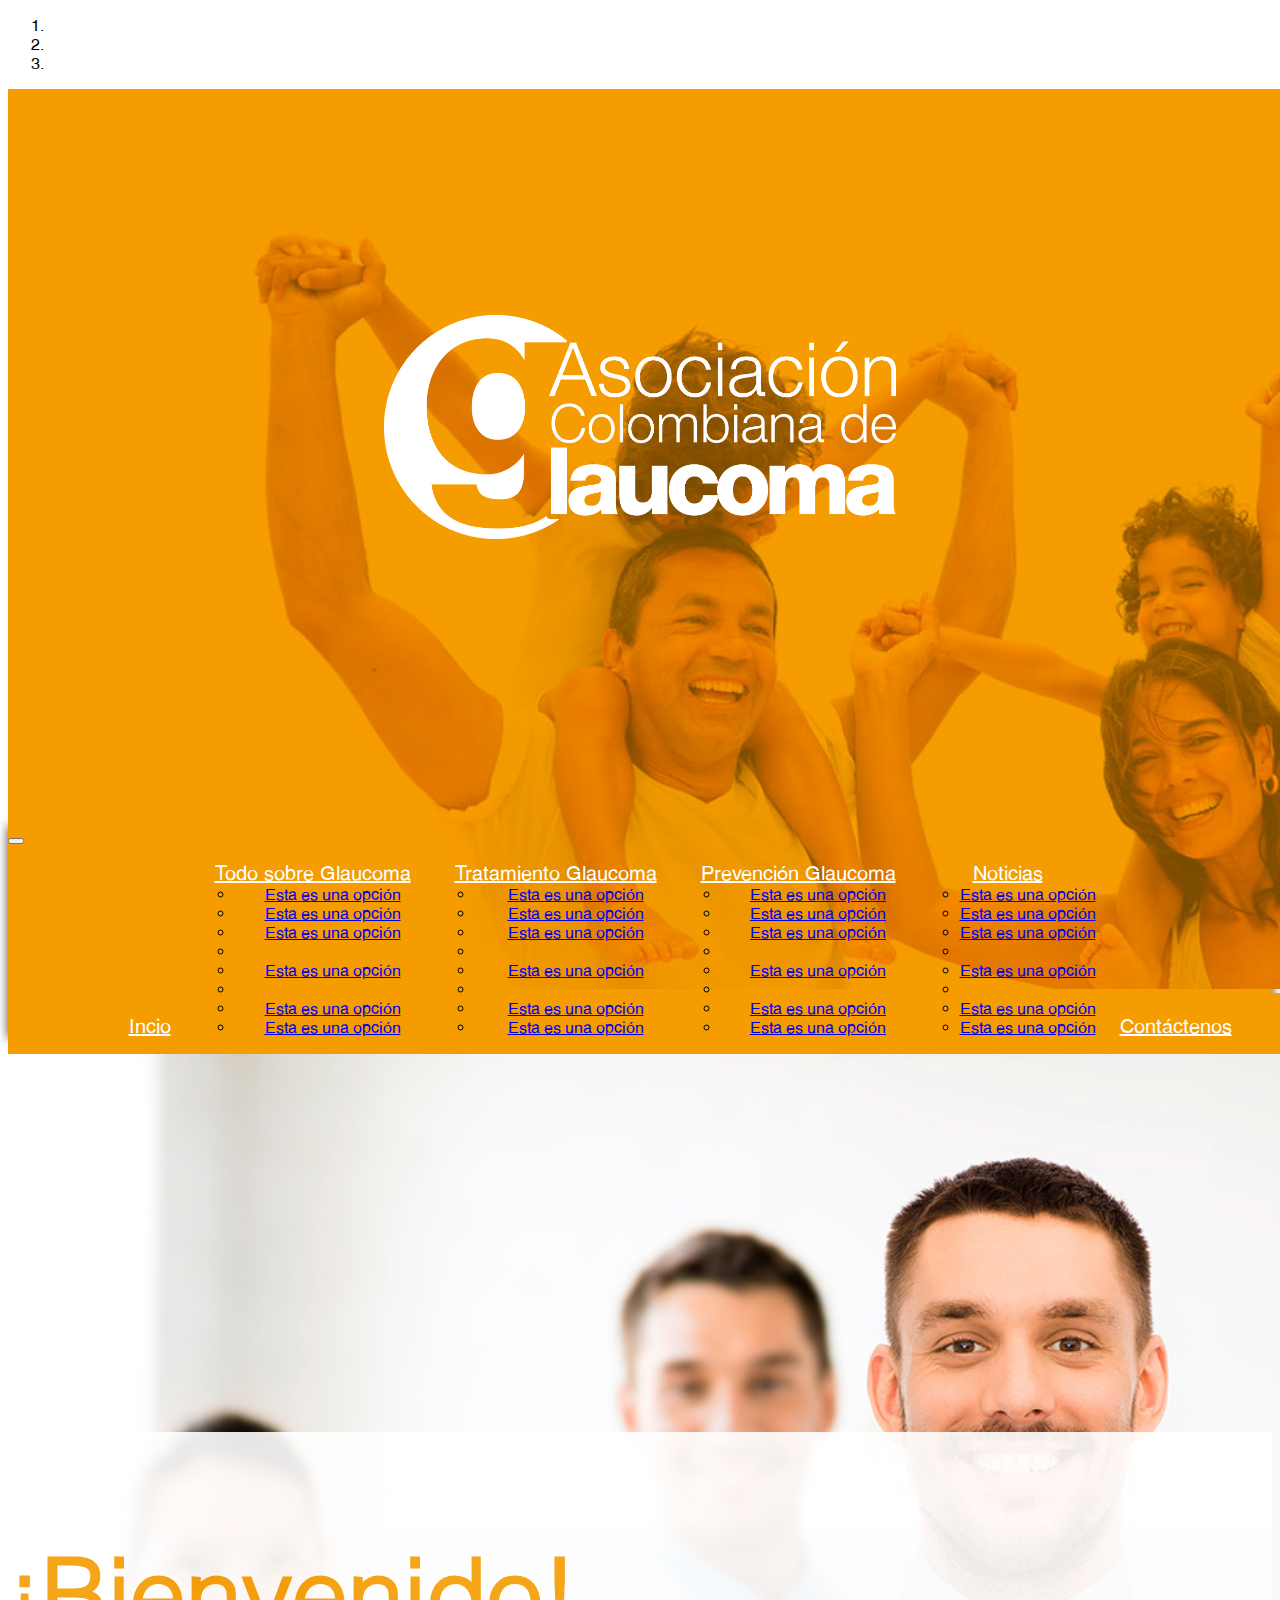
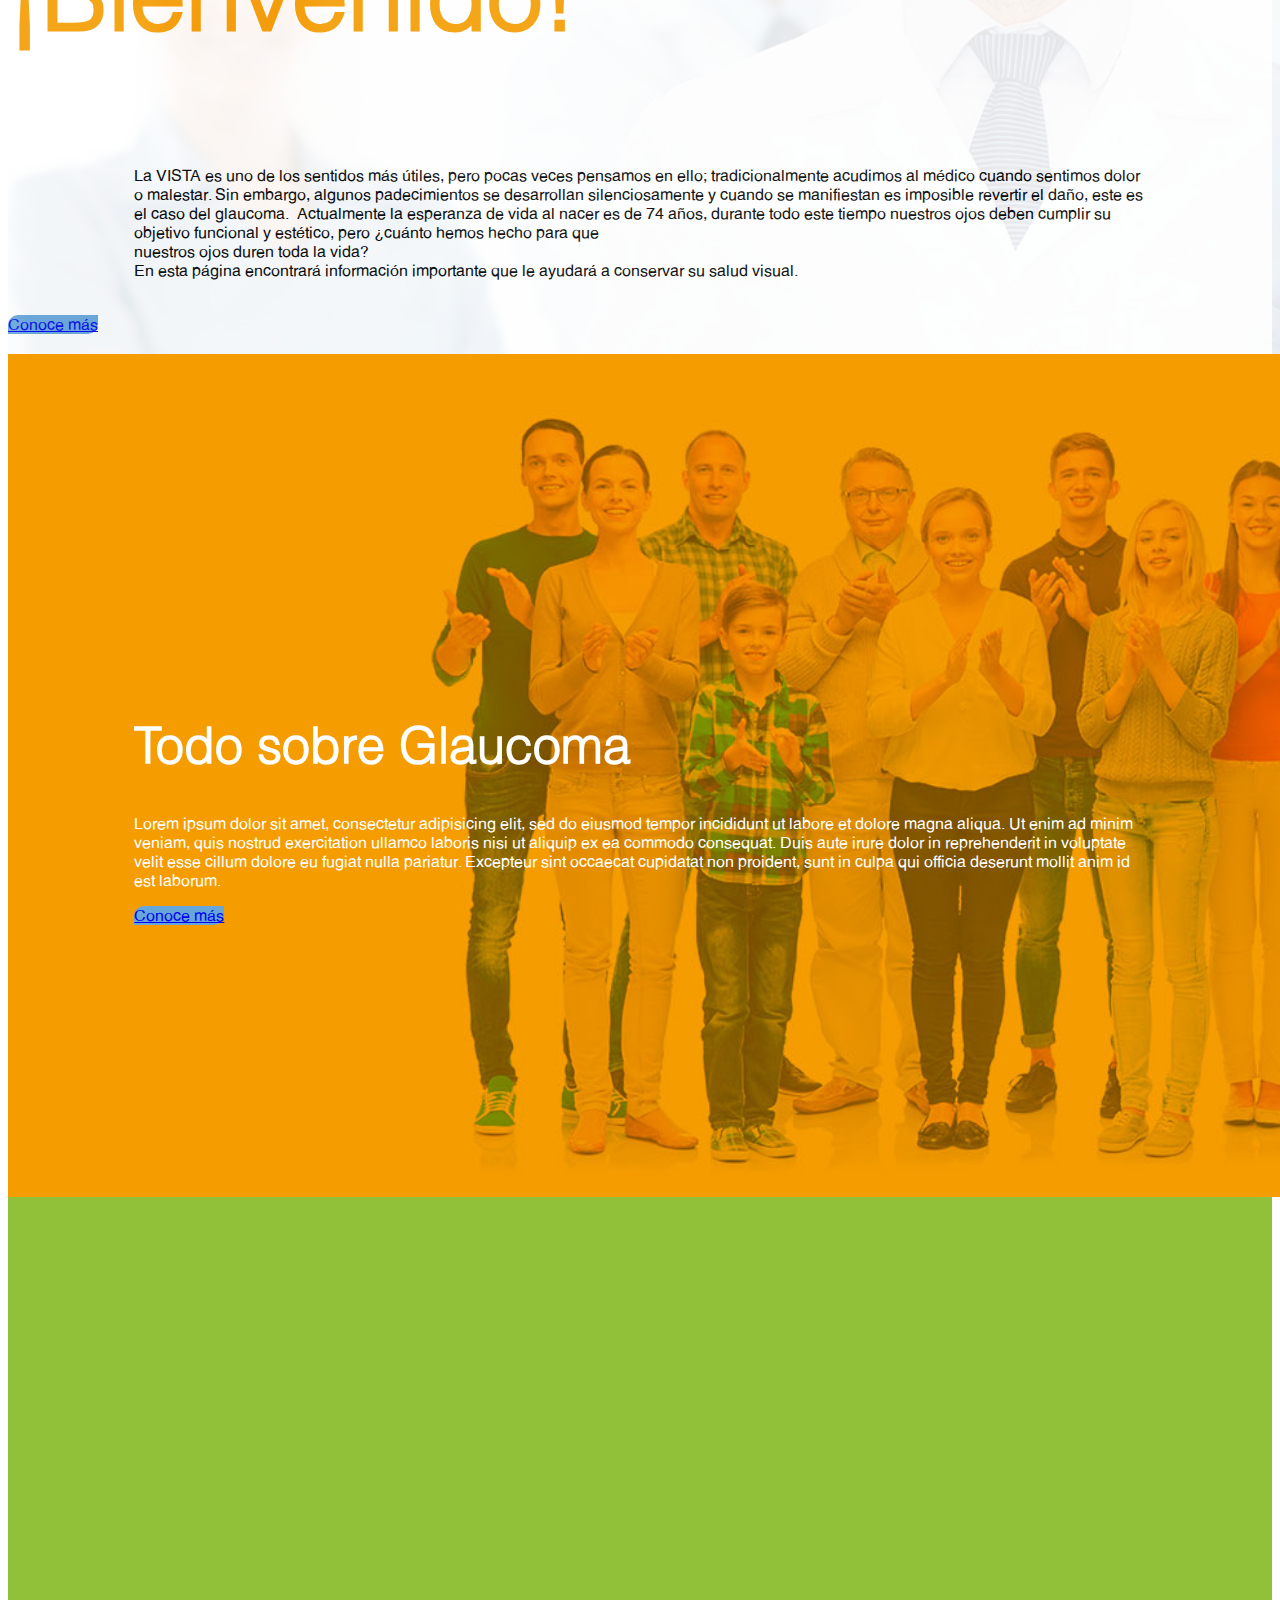
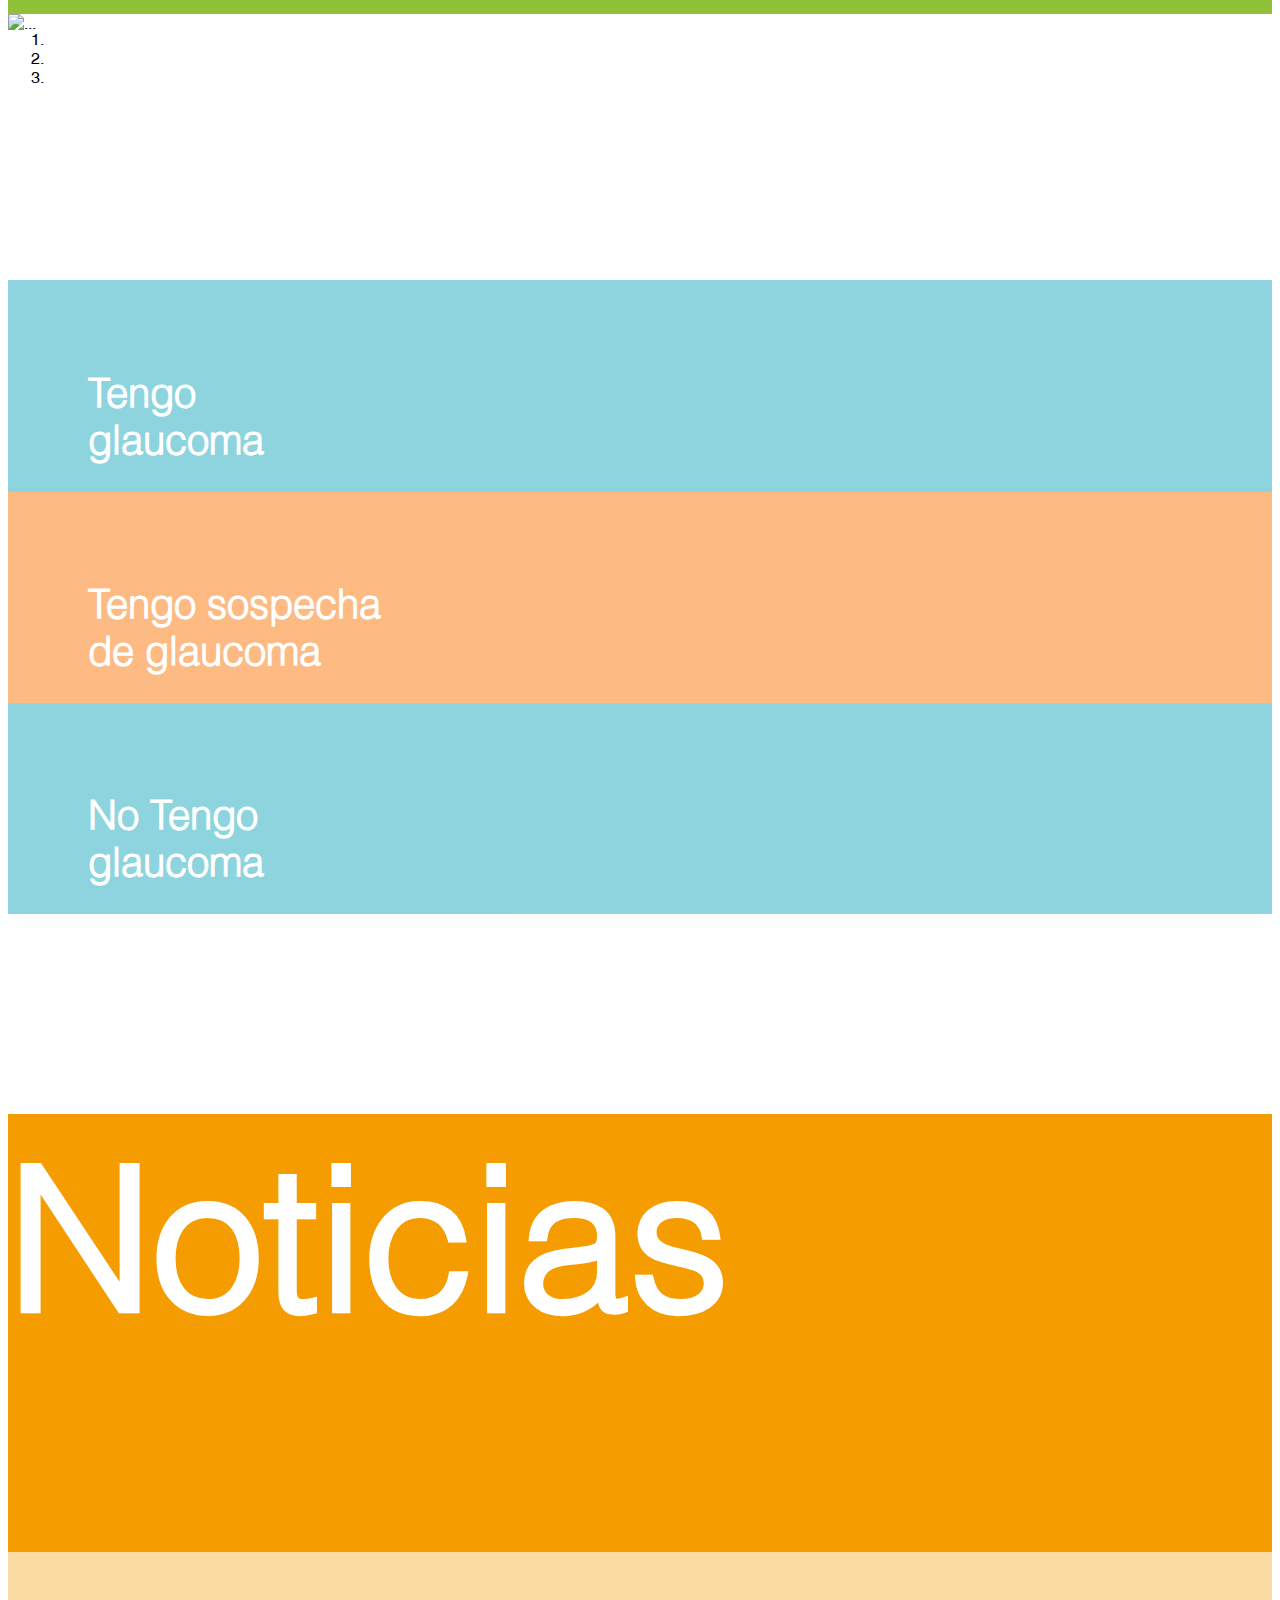
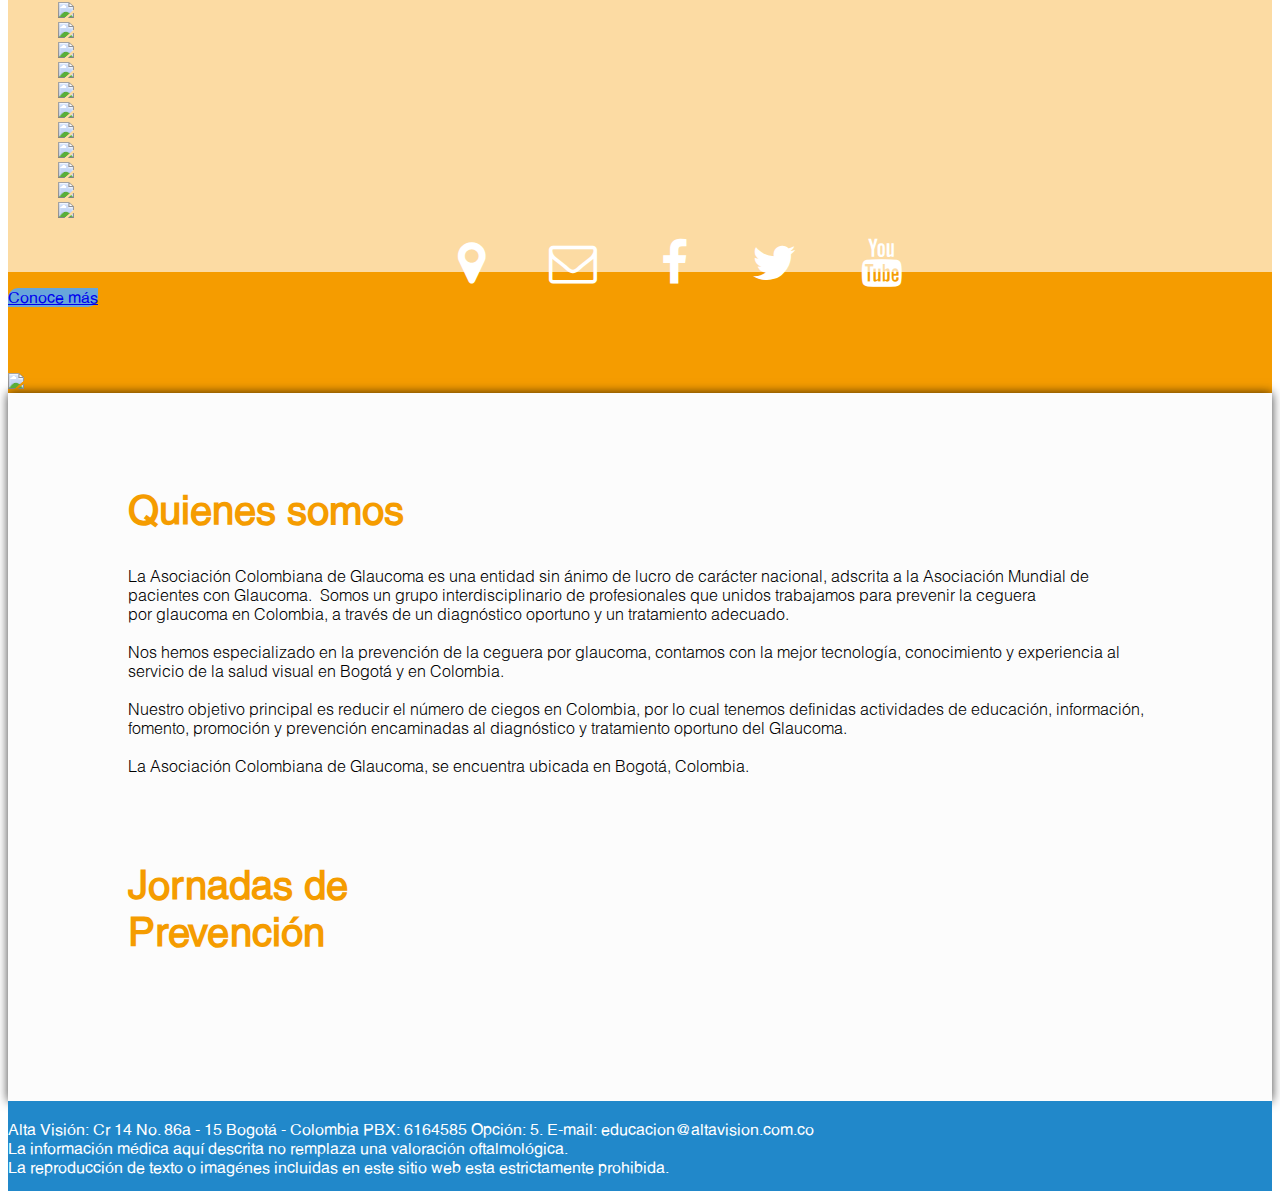
==== commit 9081e723: "Menu fixed top" ====
--- a/index.html
+++ b/index.html
@@ -49,7 +49,7 @@
         </a>
       </div>
       <!-- menu -->
-      <nav class="navbar">
+      <nav class="navbar menu-third sombra">
         <div class="container-fluid">
           <!-- Brand and toggle get grouped for better mobile display -->
           <div class="navbar-header">
@@ -59,7 +59,7 @@
               <span class="icon-bar"></span>
               <span class="icon-bar"></span>
             </button>
-            <a class="navbar-brand" href="#"></a>
+            <a class="navbar-brand hidden-lg hidden-md hidden-sm" href="#"></a>
           </div>
 
           <!-- Collect the nav links, forms, and other content for toggling -->
@@ -69,49 +69,53 @@
               <li class="dropdown">
                 <a href="#" class="dropdown-toggle" data-toggle="dropdown" role="button" aria-haspopup="true" aria-expanded="false">Todo sobre Glaucoma <span class="caret"></span></a>
                 <ul class="dropdown-menu">
-                  <li><a href="#">Action</a></li>
-                  <li><a href="#">Another action</a></li>
-                  <li><a href="#">Something else here</a></li>
-                  <li role="separator" class="divider"></li>
-                  <li><a href="#">Separated link</a></li>
-                  <li role="separator" class="divider"></li>
-                  <li><a href="#">One more separated link</a></li>
+                  <li><a href="#">Esta es una opción</a></li>
+                  <li><a href="#">Esta es una opción</a></li>
+                  <li><a href="#">Esta es una opción</a></li>
+                  <li role="separator" class="divider"></li>
+                  <li><a href="#">Esta es una opción</a></li>
+                  <li role="separator" class="divider"></li>
+                  <li><a href="#">Esta es una opción</a></li>
+                  <li><a href="#">Esta es una opción</a></li>
                 </ul>
               </li>
               <li class="dropdown">
                 <a href="#" class="dropdown-toggle" data-toggle="dropdown" role="button" aria-haspopup="true" aria-expanded="false">Tratamiento Glaucoma <span class="caret"></span></a>
                 <ul class="dropdown-menu">
-                  <li><a href="#">Action</a></li>
-                  <li><a href="#">Another action</a></li>
-                  <li><a href="#">Something else here</a></li>
-                  <li role="separator" class="divider"></li>
-                  <li><a href="#">Separated link</a></li>
-                  <li role="separator" class="divider"></li>
-                  <li><a href="#">One more separated link</a></li>
+                  <li><a href="#">Esta es una opción</a></li>
+                  <li><a href="#">Esta es una opción</a></li>
+                  <li><a href="#">Esta es una opción</a></li>
+                  <li role="separator" class="divider"></li>
+                  <li><a href="#">Esta es una opción</a></li>
+                  <li role="separator" class="divider"></li>
+                  <li><a href="#">Esta es una opción</a></li>
+                  <li><a href="#">Esta es una opción</a></li>
                 </ul>
               </li>
               <li class="dropdown">
                 <a href="#" class="dropdown-toggle" data-toggle="dropdown" role="button" aria-haspopup="true" aria-expanded="false">Prevención Glaucoma <span class="caret"></span></a>
                 <ul class="dropdown-menu">
-                  <li><a href="#">Action</a></li>
-                  <li><a href="#">Another action</a></li>
-                  <li><a href="#">Something else here</a></li>
-                  <li role="separator" class="divider"></li>
-                  <li><a href="#">Separated link</a></li>
-                  <li role="separator" class="divider"></li>
-                  <li><a href="#">One more separated link</a></li>
+                  <li><a href="#">Esta es una opción</a></li>
+                  <li><a href="#">Esta es una opción</a></li>
+                  <li><a href="#">Esta es una opción</a></li>
+                  <li role="separator" class="divider"></li>
+                  <li><a href="#">Esta es una opción</a></li>
+                  <li role="separator" class="divider"></li>
+                  <li><a href="#">Esta es una opción</a></li>
+                  <li><a href="#">Esta es una opción</a></li>
                 </ul>
               </li>
               <li class="dropdown">
                 <a href="#" class="dropdown-toggle" data-toggle="dropdown" role="button" aria-haspopup="true" aria-expanded="false">Noticias <span class="caret"></span></a>
                 <ul class="dropdown-menu">
-                  <li><a href="#">Action</a></li>
-                  <li><a href="#">Another action</a></li>
-                  <li><a href="#">Something else here</a></li>
-                  <li role="separator" class="divider"></li>
-                  <li><a href="#">Separated link</a></li>
-                  <li role="separator" class="divider"></li>
-                  <li><a href="#">One more separated link</a></li>
+                  <li><a href="#">Esta es una opción</a></li>
+                  <li><a href="#">Esta es una opción</a></li>
+                  <li><a href="#">Esta es una opción</a></li>
+                  <li role="separator" class="divider"></li>
+                  <li><a href="#">Esta es una opción</a></li>
+                  <li role="separator" class="divider"></li>
+                  <li><a href="#">Esta es una opción</a></li>
+                  <li><a href="#">Esta es una opción</a></li>
                 </ul>
               </li>
               <li><a href="#">Contáctenos <span class="sr-only">(current)</span></a></li>
@@ -131,7 +135,7 @@
               La VISTA es uno de los sentidos más útiles, pero pocas veces pensamos en ello; tradicionalmente acudimos al médico cuando sentimos dolor o malestar. Sin embargo, algunos padecimientos se desarrollan silenciosamente y cuando se manifiestan es imposible revertir el daño, este es el caso del glaucoma.  Actualmente la esperanza de vida al nacer es de 74 años, durante todo este tiempo nuestros ojos deben cumplir su objetivo funcional y estético, pero ¿cuánto hemos hecho para que <br> nuestros ojos duren toda la vida? <br>
               En esta página encontrará información importante que le ayudará a conservar su salud visual. <br>
             </p>
-            <p class="text-center"><a href="#" class="btn btn-lg btn-primary btn-hds" role="button">Conoce más</a></p>
+            <p class="text-center"><a href="post.html" class="btn btn-lg btn-primary btn-hds" role="button">Conoce más</a></p>
           </div>
         </div>
       </div>
@@ -139,7 +143,7 @@
         <div class="col-xs-6 sin-padding verde sheet">
           <h3 class="text-center">Todo sobre Glaucoma</h3>
           <p class="text-justify">Lorem ipsum dolor sit amet, consectetur adipisicing elit, sed do eiusmod tempor incididunt ut labore et dolore magna aliqua. Ut enim ad minim veniam, quis nostrud exercitation ullamco laboris nisi ut aliquip ex ea commodo consequat. Duis aute irure dolor in reprehenderit in voluptate velit esse cillum dolore eu fugiat nulla pariatur. Excepteur sint occaecat cupidatat non proident, sunt in culpa qui officia deserunt mollit anim id est laborum.</p>
-          <p class="text-center"><a href="#" class="btn btn-lg btn-primary btn-hds" role="button">Conoce más</a></p>
+          <p class="text-center"><a href="post.html" class="btn btn-lg btn-primary btn-hds" role="button">Conoce más</a></p>
         </div>
         <div class="col-xs-6 sin-padding">
           <div id="carousel-example-generic-2" class="carousel slide" data-ride="carousel">
@@ -198,92 +202,79 @@
           <div class="carousel carousel-showmanymoveone slide" id="carousel123">
             <div class="carousel-inner">
               <div class="item active">
-                <div class="col-xs-12 col-sm-6 col-md-3 thumbnail mi-thumbnail">
+                <div class="col-xs-12 col-sm-6 col-md-3">
                   <a href="#">
                     <img src="http://placehold.it/500/A054A6/fff/&amp;text=1" class="img-responsive">
-                    <div class="caption new text-center">
-                      <p>2017 / 08 / 02</p>
-                    </div>
-                  </a>
-                </div>
-              </div>
-              <div class="item">
-                <div class="col-xs-12 col-sm-6 col-md-3 thumbnail mi-thumbnail">
-                  <a href="#">
-                    <img src="http://placehold.it/500/B054A6/fff/&amp;text=2" class="img-responsive">
-                    <div class="caption new text-center">
-                      <p>2017 / 08 / 02</p>
-                    </div>
-                  </a>
-                </div>
-              </div>
-              <div class="item">
-                <div class="col-xs-12 col-sm-6 col-md-3 thumbnail mi-thumbnail">
-                  <a href="#">
-                    <img src="http://placehold.it/500/C054A0/fff/&amp;text=3" class="img-responsive">
-                    <div class="caption new text-center">
-                      <p>2017 / 08 / 02</p>
-                    </div>
-                  </a>
-                </div>
-              </div>
-              <div class="item">
-                <div class="col-xs-12 col-sm-6 col-md-3 thumbnail mi-thumbnail">
-                  <a href="#">
-                    <img src="http://placehold.it/500/D054A1/fff/&amp;text=4" class="img-responsive">
-                    <div class="caption new text-center">
-                      <p>2017 / 08 / 02</p>
-                    </div>
-                  </a>
-                </div>
-              </div>
-              <div class="item">
-                <div class="col-xs-12 col-sm-6 col-md-3 thumbnail mi-thumbnail">
-                  <a href="#">
-                    <img src="http://placehold.it/500/5054A2/fff/&amp;text=5" class="img-responsive">
-                    <div class="caption new text-center">
-                      <p>2017 / 08 / 02</p>
-                    </div>
-                  </a>
-                </div>
-              </div>
-              <div class="item">
-                <div class="col-xs-12 col-sm-6 col-md-3 thumbnail mi-thumbnail">
-                  <a href="#">
-                    <img src="http://placehold.it/500/6054A3/fff/&amp;text=6" class="img-responsive">
-                    <div class="caption new text-center">
-                      <p>2017 / 08 / 02</p>
-                    </div>
-                  </a>
-                </div>
-              </div>
-              <div class="item">
-                <div class="col-xs-12 col-sm-6 col-md-3 thumbnail mi-thumbnail">
-                  <a href="#">
-                    <img src="http://placehold.it/500/7054A4/fff/&amp;text=7" class="img-responsive">
-                    <div class="caption new text-center">
-                      <p>2017 / 08 / 02</p>
-                    </div>
-                  </a>
-                </div>
-              </div>
-              <div class="item">
-                <div class="col-xs-12 col-sm-6 col-md-3 thumbnail mi-thumbnail">
-                  <a href="#">
-                    <img src="http://placehold.it/500/8054A5/fff/&amp;text=8" class="img-responsive">
-                    <div class="caption new text-center">
-                      <p>2017 / 08 / 02</p>
-                    </div>
-                  </a>
-                </div>
-              </div>
-              <div class="item">
-                <div class="col-xs-12 col-sm-6 col-md-3 thumbnail mi-thumbnail">
-                  <a href="#">
-                    <img src="http://placehold.it/500/9054A6/fff/&amp;text=9" class="img-responsive">
-                    <div class="caption new text-center">
-                      <p>2017 / 08 / 02</p>
-                    </div>
+                  </a>
+                </div>
+              </div>
+              <div class="item">
+                <div class="col-xs-12 col-sm-6 col-md-3">
+                  <a href="#">
+                    <img src="http://placehold.it/500/F654A6/fff/&amp;text=2" class="img-responsive">
+                  </a>
+                </div>
+              </div>
+              <div class="item">
+                <div class="col-xs-12 col-sm-6 col-md-3">
+                  <a href="#">
+                    <img src="http://placehold.it/500/D554A6/fff/&amp;text=3" class="img-responsive">
+                  </a>
+                </div>
+              </div>
+              <div class="item">
+                <div class="col-xs-12 col-sm-6 col-md-3">
+                  <a href="#">
+                    <img src="http://placehold.it/500/C454A6/fff/&amp;text=4" class="img-responsive">
+                  </a>
+                </div>
+              </div>
+              <div class="item">
+                <div class="col-xs-12 col-sm-6 col-md-3">
+                  <a href="#">
+                    <img src="http://placehold.it/500/B354A6/fff/&amp;text=5" class="img-responsive">
+                  </a>
+                </div>
+              </div>
+              <div class="item">
+                <div class="col-xs-12 col-sm-6 col-md-3">
+                  <a href="#">
+                    <img src="http://placehold.it/500/A254A6/fff/&amp;text=6" class="img-responsive">
+                  </a>
+                </div>
+              </div>
+              <div class="item">
+                <div class="col-xs-12 col-sm-6 col-md-3">
+                  <a href="#">
+                    <img src="http://placehold.it/500/A054A6/fff/&amp;text=7" class="img-responsive">
+                  </a>
+                </div>
+              </div>
+              <div class="item">
+                <div class="col-xs-12 col-sm-6 col-md-3">
+                  <a href="#">
+                    <img src="http://placehold.it/500/A054A6/fff/&amp;text=8" class="img-responsive">
+                  </a>
+                </div>
+              </div>
+              <div class="item">
+                <div class="col-xs-12 col-sm-6 col-md-3">
+                  <a href="#">
+                    <img src="http://placehold.it/500/A054A6/fff/&amp;text=9" class="img-responsive">
+                  </a>
+                </div>
+              </div>
+              <div class="item">
+                <div class="col-xs-12 col-sm-6 col-md-3">
+                  <a href="#">
+                    <img src="http://placehold.it/500/A054A6/fff/&amp;text=1" class="img-responsive">
+                  </a>
+                </div>
+              </div>
+              <div class="item">
+                <div class="col-xs-12 col-sm-6 col-md-3">
+                  <a href="#">
+                    <img src="http://placehold.it/500/A054A6/fff/&amp;text=1" class="img-responsive">
                   </a>
                 </div>
               </div>
@@ -293,9 +284,10 @@
           </div>
         </div>
         <div class="col-xs-12">
-          <p class="text-center"><a href="#" class="btn btn-lg btn-primary btn-hds btn-new" role="button">Conoce más</a></p>
-        </div>
-      </div>
+          <p class="text-center"><a href="post.html" class="btn btn-lg btn-primary btn-hds btn-new" role="button">Conoce más</a></p>
+        </div>
+      </div>
+      <div class="text-center col-xs-12" id="p_number"><img src="img/phone.png" id="phone" alt=""></div>
       <div class="row" id="row-banner-inferior">
         <img src="img/banner-inferior-2.jpg" id="img-banner-inferior" class="img img-responsive">
         <ul class="nav nav-pills" id="ul-banner-inferior">
@@ -305,10 +297,9 @@
           <li><a href="#"><i class="fa fa-twitter"></i></a></li>
           <li><a href="#"><i class="fa fa-youtube"></i></a></li>
         </ul>
-        <!-- <p  class="text-center col-xs-12" id="p_number"><img src="img/phone.png" id="phone" alt=""> <font id="numberphone">6164585</font></p> -->
         <!-- <div  class="text-center col-xs-12 sin-padding" id="p-banner-inferior"></div> -->
       </div>
-        <div class="row" id="row-somos">
+        <div class="row sombra" id="row-somos">
           <div  class="col-xs-6">
             <h2 id="somos">Quienes somos</h2>
             <p class="text-justify" id="p-somos">
@@ -335,5 +326,6 @@
     <script src="plugins/jquery-3.2.1.min.js"></script>
     <script src="plugins/bootstrap/js/bootstrap.min.js"></script>
     <script src="js/carousel.js"></script>
+    <script src="js/main.js"></script>
   </body>
 </html>
--- a/css/main.css
+++ b/css/main.css
@@ -182,7 +182,9 @@
   margin-top: 30px;
 }
 #phone{
-  width: 100px;
+  width: 400px;
+  margin-top: 15px;
+  margin-bottom: -40px;
 }
 #numberphone{
   font-size: 65px;
@@ -190,6 +192,7 @@
 }
 #p_number{
   margin-top: -60px;
+  z-index: 1;
 }
 #p-banner-inferior{
   margin-top: -60px;
@@ -207,7 +210,13 @@
   margin: auto;
 }
 #row-somos{
-  padding: 15px 120px;
+  padding: 60px 120px;
+  background-color: #fcfcfc;
+}
+.sombra{
+  -webkit-box-shadow: 0px 0px 10px 0px rgba(0,0,0,0.75);
+  -moz-box-shadow: 0px 0px 10px 0px rgba(0,0,0,0.75);
+  box-shadow: 0px 0px 10px 0px rgba(0,0,0,0.75);
 }
 #prevencion, #somos{
   font-size: 40px;
@@ -229,3 +238,26 @@
   color: white;
   padding: 30px;
 }
+.navbar-brand>img{
+  width: 250px;
+  padding: 15px;
+}
+#post_title{
+  font-family: "Helvetica LT";
+  font-size: 80px;
+  color: #91c137;
+  margin-top: 60px;
+  margin-bottom: 60px;
+}
+#post_content{
+  font-size: 17px;
+}
+#articulo{
+  margin: 60px 120px;
+}
+footer>p{
+  font-size:16px;
+}
+.breadcrumb{
+  font-size: 20px;
+}
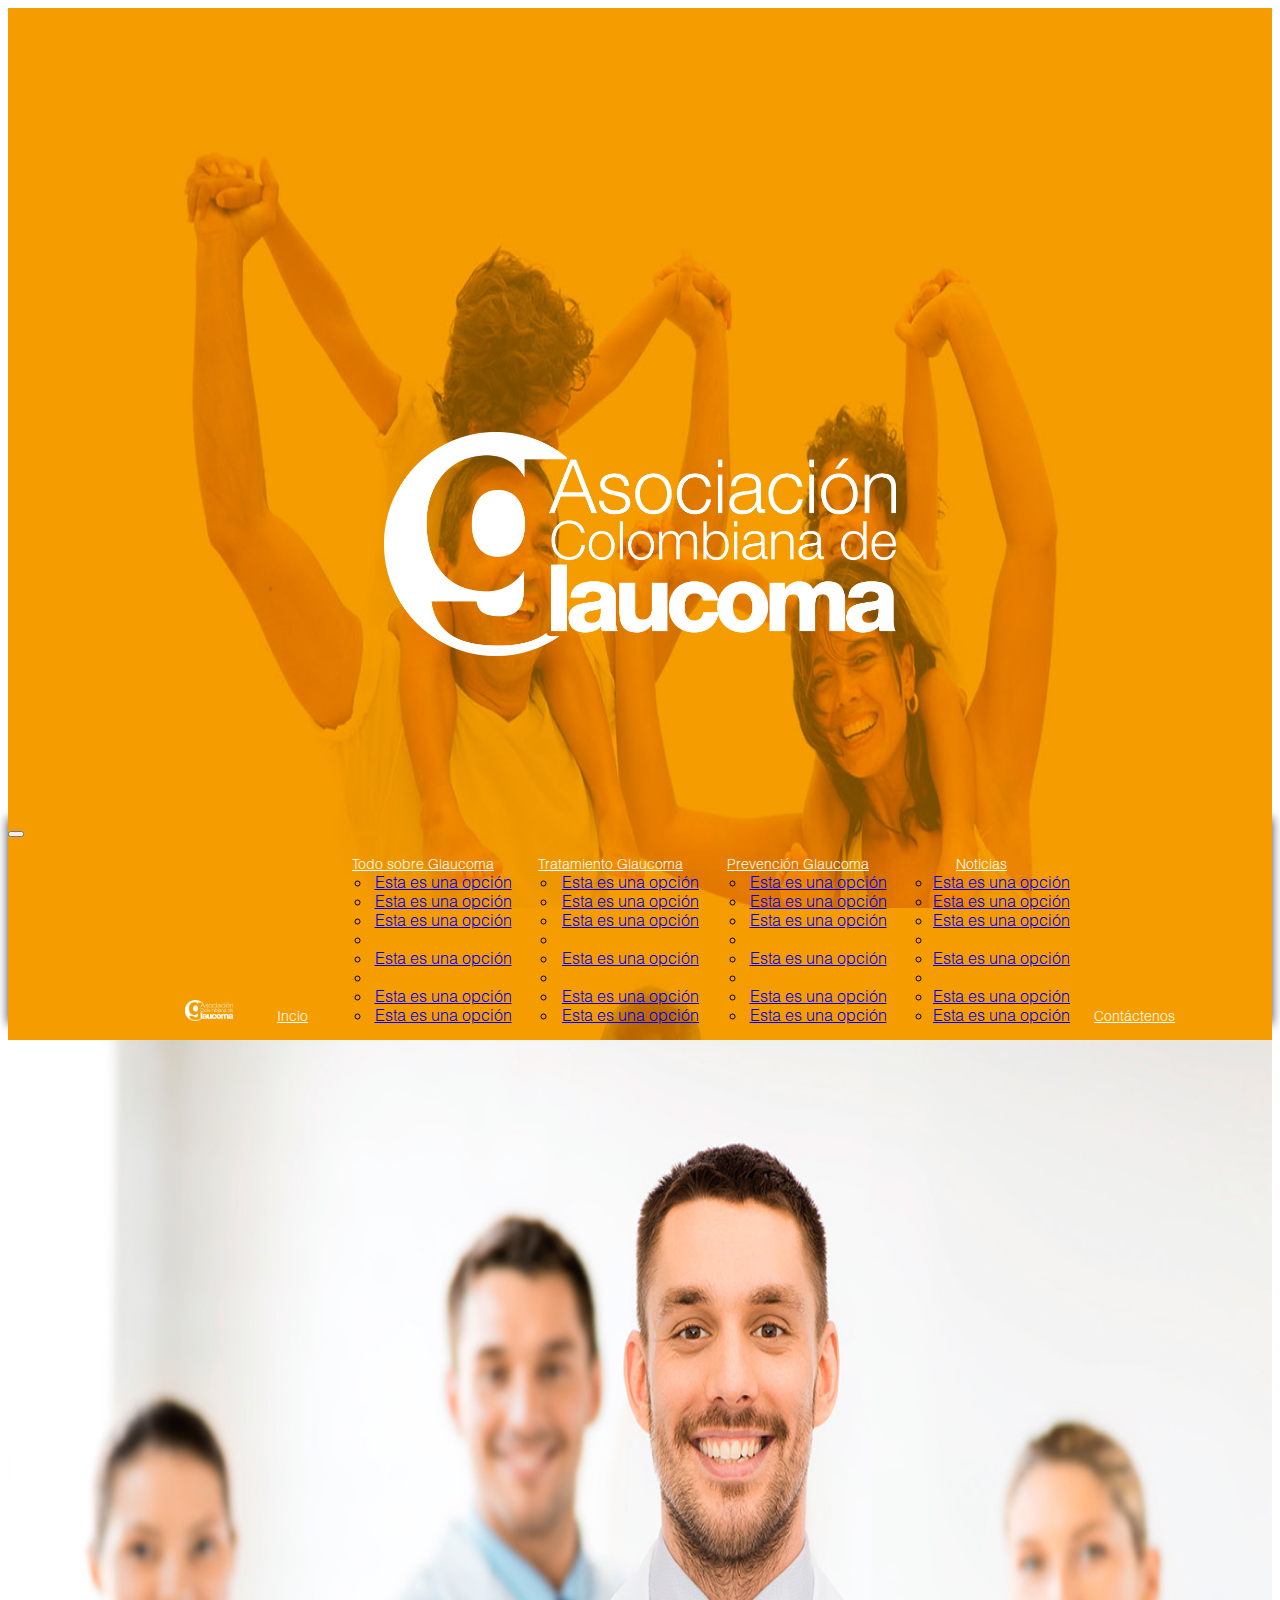
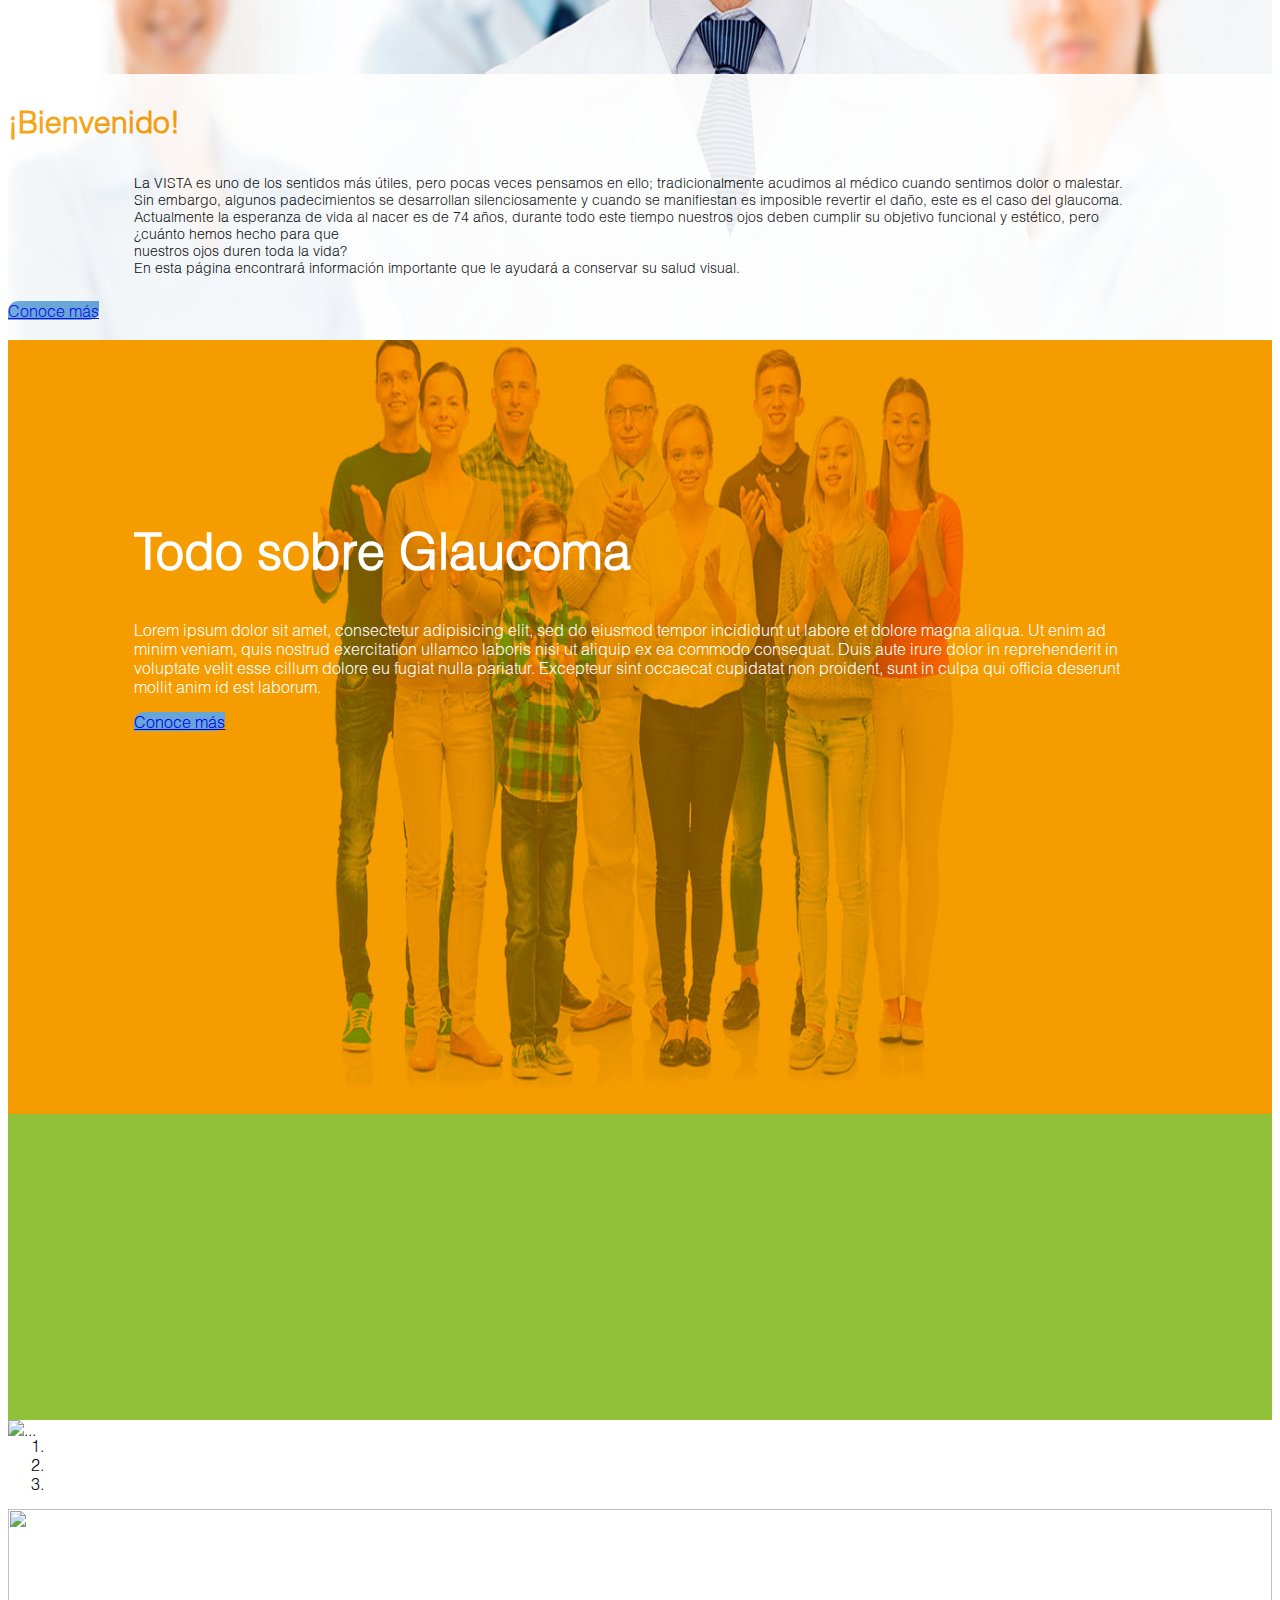
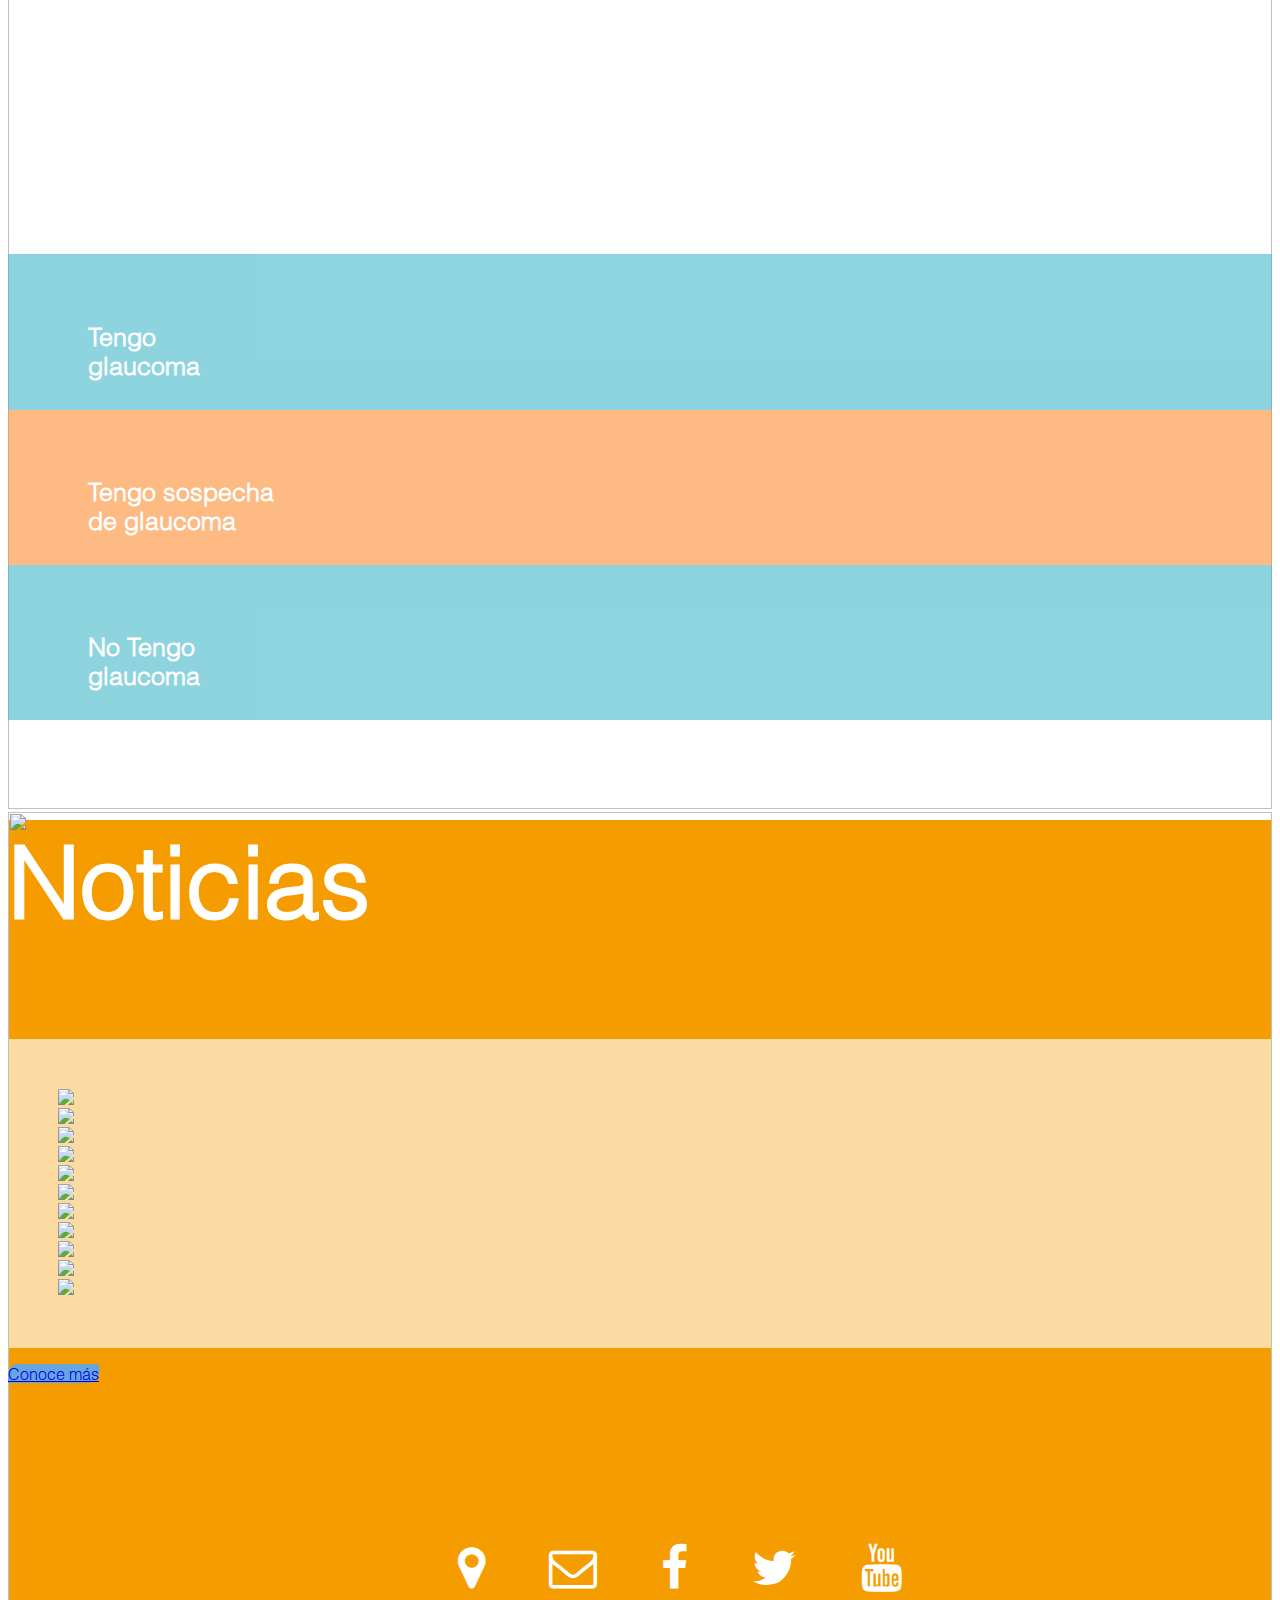
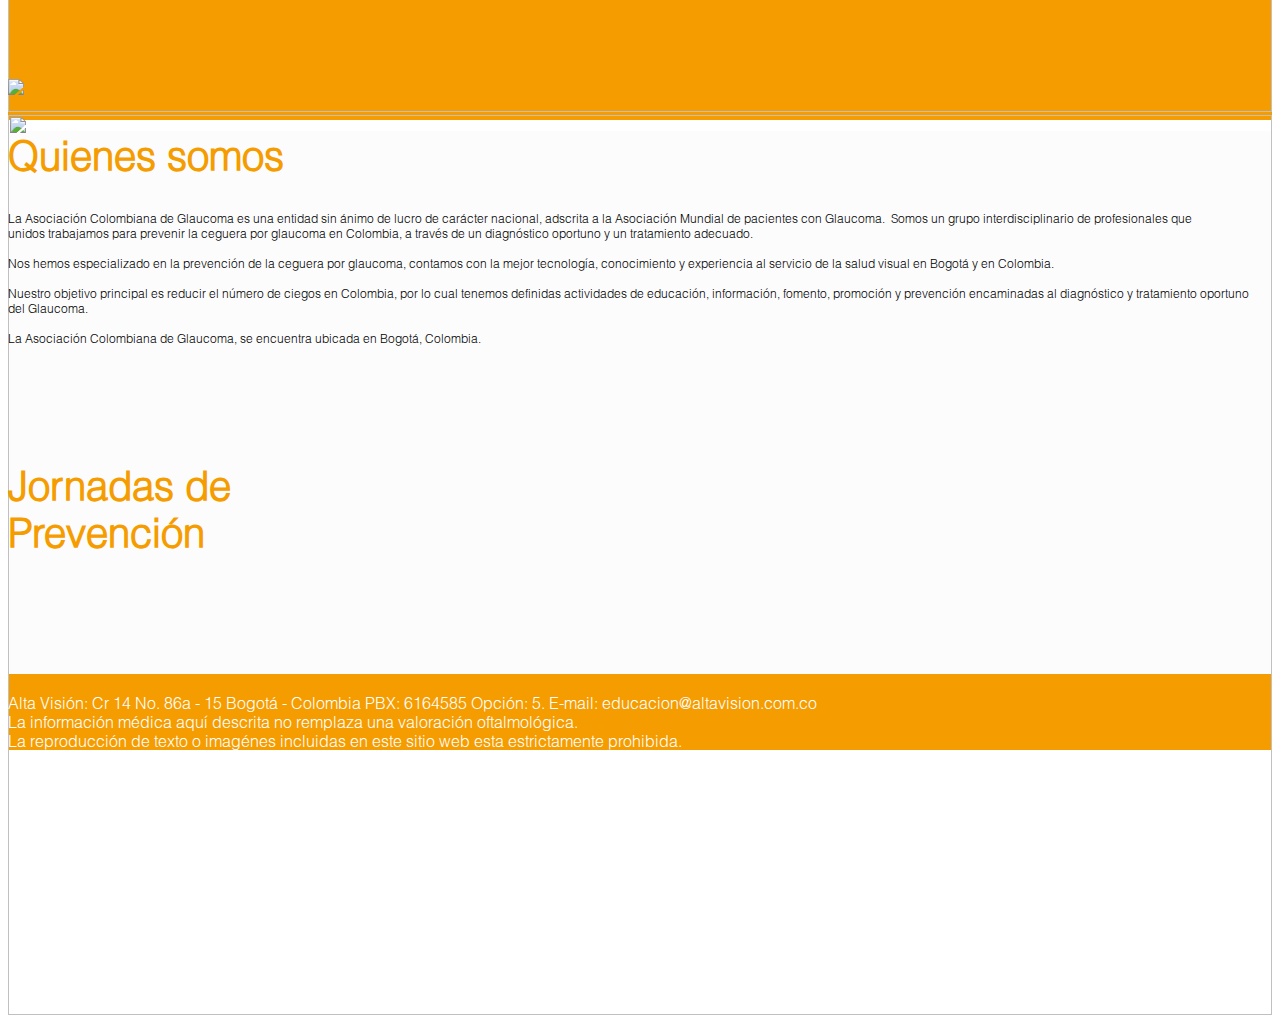
==== commit ef5c96d8: "Agregando el logo al menu" ====
--- a/index.html
+++ b/index.html
@@ -19,22 +19,22 @@
       <!-- carousel -->
       <div id="carousel-example-generic" class="carousel slide" data-ride="carousel">
         <!-- Indicators -->
-        <ol class="carousel-indicators">
+        <!-- <ol class="carousel-indicators">
           <li data-target="#carousel-example-generic" data-slide-to="0" class="active"></li>
           <li data-target="#carousel-example-generic" data-slide-to="1"></li>
           <li data-target="#carousel-example-generic" data-slide-to="2"></li>
-        </ol>
+        </ol> -->
 
         <!-- Wrapper for slides -->
         <div class="carousel-inner" role="listbox">
           <div class="item active">
-            <img src="img/banner1.jpg" alt="..." class="img img-responsive sheet">
+            <img src="img/banner1.jpg" alt="..." class="img img-responsive sheet al100">
           </div>
           <div class="item">
-            <img src="img/banner2.jpg" alt="..." class="img img-responsive sheet">
+            <img src="img/banner2.jpg" alt="..." class="img img-responsive sheet al100">
           </div>
           <div class="item">
-            <img src="img/banner3.jpg" alt="..." class="img img-responsive sheet">
+            <img src="img/banner3.jpg" alt="..." class="img img-responsive sheet al100">
           </div>
         </div>
 
@@ -65,6 +65,7 @@
           <!-- Collect the nav links, forms, and other content for toggling -->
           <div class="collapse navbar-collapse" id="bs-example-navbar-collapse-1">
             <ul class="nav navbar-nav" id="menu">
+              <li><a href="#"><img src="img/logo.png" alt="" id="logo-menu"></a></li>
               <li><a href="#">Incio <span class="sr-only">(current)</span></a></li>
               <li class="dropdown">
                 <a href="#" class="dropdown-toggle" data-toggle="dropdown" role="button" aria-haspopup="true" aria-expanded="false">Todo sobre Glaucoma <span class="caret"></span></a>
@@ -128,14 +129,14 @@
       <!-- bienvenida -->
       <div class="row">
         <div class="col-xs-12 thumbnail welcome sheet sin-padding">
-          <img src="img/welcome.jpg" alt="..." class="sheet">
+          <img src="img/welcome.jpg" alt="..." class="img img-responsive sheet al100">
           <div class="caption">
             <h3 class="text-center">¡Bienvenido!</h3>
             <p  class="text-center p-welcome">
               La VISTA es uno de los sentidos más útiles, pero pocas veces pensamos en ello; tradicionalmente acudimos al médico cuando sentimos dolor o malestar. Sin embargo, algunos padecimientos se desarrollan silenciosamente y cuando se manifiestan es imposible revertir el daño, este es el caso del glaucoma.  Actualmente la esperanza de vida al nacer es de 74 años, durante todo este tiempo nuestros ojos deben cumplir su objetivo funcional y estético, pero ¿cuánto hemos hecho para que <br> nuestros ojos duren toda la vida? <br>
               En esta página encontrará información importante que le ayudará a conservar su salud visual. <br>
             </p>
-            <p class="text-center"><a href="post.html" class="btn btn-lg btn-primary btn-hds" role="button">Conoce más</a></p>
+            <p class="text-center"><a href="post.html" class="btn btn-sm btn-primary btn-hds" role="button">Conoce más</a></p>
           </div>
         </div>
       </div>
@@ -143,7 +144,7 @@
         <div class="col-xs-6 sin-padding verde sheet">
           <h3 class="text-center">Todo sobre Glaucoma</h3>
           <p class="text-justify">Lorem ipsum dolor sit amet, consectetur adipisicing elit, sed do eiusmod tempor incididunt ut labore et dolore magna aliqua. Ut enim ad minim veniam, quis nostrud exercitation ullamco laboris nisi ut aliquip ex ea commodo consequat. Duis aute irure dolor in reprehenderit in voluptate velit esse cillum dolore eu fugiat nulla pariatur. Excepteur sint occaecat cupidatat non proident, sunt in culpa qui officia deserunt mollit anim id est laborum.</p>
-          <p class="text-center"><a href="post.html" class="btn btn-lg btn-primary btn-hds" role="button">Conoce más</a></p>
+          <p class="text-center"><a href="post.html" class="btn btn-sm btn-primary btn-hds" role="button">Conoce más</a></p>
         </div>
         <div class="col-xs-6 sin-padding">
           <div id="carousel-example-generic-2" class="carousel slide" data-ride="carousel">
@@ -157,13 +158,13 @@
             <!-- Wrapper for slides -->
             <div class="carousel-inner" role="listbox">
               <div class="item active">
-                <img src="img/m1.jpg" alt="" class="img img-responsive sheet">
-              </div>
-              <div class="item">
-                <img src="img/m2.jpg" alt="" class="img img-responsive sheet">
-              </div>
-              <div class="item">
-                <img src="img/m3.jpg" alt="" class="img img-responsive sheet">
+                <img src="img/m1.jpg" alt="" class="img img-responsive sheet al100">
+              </div>
+              <div class="item">
+                <img src="img/m2.jpg" alt="" class="img img-responsive sheet al100">
+              </div>
+              <div class="item">
+                <img src="img/m3.jpg" alt="" class="img img-responsive sheet al100">
               </div>
             </div>
 
@@ -180,7 +181,7 @@
         </div>
       </div>
       <div class="row thumbnail welcome sheet sin-padding">
-        <img src="img/manos.jpg" alt="..." class="sheet img img-responsive">
+        <img src="img/manos.jpg" alt="..." class="sheet img img-responsive al100">
         <div class="caption tengo">
           <div  class="text-center col-xs-4 glaucoma">
             <img src="img/1.png" alt="" class="img img-responsive">
@@ -284,7 +285,7 @@
           </div>
         </div>
         <div class="col-xs-12">
-          <p class="text-center"><a href="post.html" class="btn btn-lg btn-primary btn-hds btn-new" role="button">Conoce más</a></p>
+          <p class="text-center"><a href="post.html" class="btn btn-sm btn-primary btn-hds btn-new" role="button">Conoce más</a></p>
         </div>
       </div>
       <div class="text-center col-xs-12" id="p_number"><img src="img/phone.png" id="phone" alt=""></div>
@@ -299,8 +300,10 @@
         </ul>
         <!-- <div  class="text-center col-xs-12 sin-padding" id="p-banner-inferior"></div> -->
       </div>
-        <div class="row sombra" id="row-somos">
-          <div  class="col-xs-6">
+    </section>
+    <footer class="sin-padding col-xs-12">
+      <div class="col-xs-10 col-xs-offset-1">
+        <div  class="col-xs-6">
             <h2 id="somos">Quienes somos</h2>
             <p class="text-justify" id="p-somos">
               La Asociación Colombiana de Glaucoma es una entidad sin ánimo de lucro de carácter nacional, adscrita a la Asociación Mundial de pacientes con Glaucoma.  Somos un grupo interdisciplinario de profesionales que unidos trabajamos para prevenir la ceguera por glaucoma en Colombia, a través de un diagnóstico oportuno y un tratamiento adecuado. <br><br>
@@ -309,19 +312,19 @@
               La Asociación Colombiana de Glaucoma, se encuentra ubicada en Bogotá, Colombia. <br><br>
             </p>
           </div>
-          <div  class="text-center col-xs-3">
+        <div  class="text-center col-xs-3 margen100">
             <h5 id="prevencion">Jornadas de <br> Prevención</h5>
           </div>
-          <div class="col-xs-3">
+        <div class="col-xs-3 margen100">
             <img src="img/logo-gray.png" alt="" id="logo-gray" class="img img-responsive">
           </div>
-        </div>
-      <footer class="text-center sin-padding azul row sheet10">
+      </div>
+      <p class="naranja text-center col-xs-12 sin-margen">
         <br>Alta Visión: Cr 14 No. 86a - 15 Bogotá - Colombia PBX: 6164585 Opción: 5. E-mail: educacion@altavision.com.co
         <br>La información médica aquí descrita no remplaza una valoración oftalmológica.
         <br>La reproducción de texto o imagénes incluidas en este sitio web esta estrictamente prohibida.
-      </footer>
-    </section>
+      </p>
+    </footer>
     <!-- scripts -->
     <script src="plugins/jquery-3.2.1.min.js"></script>
     <script src="plugins/bootstrap/js/bootstrap.min.js"></script>
--- a/css/main.css
+++ b/css/main.css
@@ -14,9 +14,164 @@
   url("../fonts/helvetica-lt/4376652caec8a8cd4024347f48b1330f.ttf") format("truetype"), /* chrome、firefox、opera、Safari, Android, iOS 4.2+*/
   url("../fonts/helvetica-lt/4376652caec8a8cd4024347f48b1330f.svg#Helvetica Light") format("svg"); /* iOS 4.1- */
 }
+/*==========================*/
 body{
-  font-family: "Helvetica";
-}
+  font-family: "Helvetica LT";
+}
+footer{
+  color: white;
+  background-color: #fcfcfc;
+}
+footer>p{
+  font-size:16px;
+}
+/*==========================*/
+#articulo{
+  margin-bottom: 60px;
+}
+#carousel123{
+  padding: 50px;
+  background-color: rgba(255, 255, 255, 0.64);
+}
+#carousel-example-generic{
+  height: 90vh;
+}
+/*#carousel-example-generic-2 img{
+width: 100%;
+}*/
+#img-banner-inferior{
+  width: 100%;
+}
+#logo{
+  width: 40%;
+  position: absolute;
+  z-index: 1;
+  top: 48%;
+  left: 30%;
+}
+#logo-menu{
+  width: 48px;
+}
+#link-logo{
+  padding: 0px!important;
+}
+#logo-gray{
+  width: 300px;
+  margin: auto;
+}
+#menu>li>a{
+  color: white;
+  font-size: 14px;
+  height: 10vh;
+  padding: 4vh 20px 20px 20px;
+  font-family: "Helvetica LT";
+}
+#numberphone{
+  font-size: 65px;
+  color: #67a6db;
+}
+#phone{
+  width: 400px;
+  margin-top: 15px;
+  margin-bottom: -40px;
+}
+#p_number{
+  margin-top: -60px;
+  z-index: 1;
+}
+#p-banner-inferior{
+  margin-top: -60px;
+  z-index: -1;
+}
+#p-somos{
+  font-size: 12px;
+  font-family: "Helvetica LT";
+  color: black;
+}
+#p-banner-inferior img{
+  width: 100%;
+}
+#prevencion, #somos{
+  font-size: 40px;
+  color: #f59c00;
+  font-weight: bold;
+}
+#post_title{
+  font-family: "Helvetica LT";
+  font-size: 50px;
+  color: #91c137;
+  margin-top: 60px;
+  margin-bottom: 60px;
+}
+#post_content{
+  font-size: 14px;
+}
+#row-somos{
+  background-color: #fcfcfc;
+}
+#row-somos p{
+  color: black;
+}
+#row-banner-inferior{
+  position: relative;
+}
+#ul-banner-inferior>li>a:focus , #ul-banner-inferior>li>a:hover{
+  background: transparent;
+}
+#ul-banner-inferior{
+  position: absolute;
+  bottom: 60px;
+}
+#ul-banner-inferior>li>a>i{
+  font-size: 48px;
+  color: white;
+  padding: 30px;
+}
+/*==========================*/
+.azul{
+  background-color: #2188ca;
+  font-family: "Helvetica LT";
+}
+.al100{
+  width: 100%;
+}
+/*==========================*/
+.btn{
+  font-family: "Helvetica LT";
+}
+.btn-hds{
+  border: 0px;
+  border-radius: 10px 0;
+  background-color: #67a6db;
+}
+.btn-new{
+  margin-top: 30px;
+}
+.breadcrumb{
+  font-size: 14px;
+}
+/*==========================*/
+.caption{
+  background-color: white;
+  opacity: 0.9;
+  position: absolute;
+  bottom: 0px;
+}
+.carousel-control{
+  background-image: linear-gradient(to right,rgba(0,0,0,.0001) 0,rgba(0, 0, 0, 0) 100%)!important;
+  opacity: 1;
+}
+/*==========================*/
+.mi-thumbnail{
+  border: 0px;
+  border-radius: 0px;
+  background-color: transparent;
+  padding: 0px;
+}
+.margen100{
+  margin-top:100px;
+}
+/*==========================*/
 .navbar{
   background-color: #f59c00;
   border-radius: 0px;
@@ -30,15 +185,10 @@
 .nav .open>a, .nav .open>a:focus, .nav .open>a:hover {
   background: rgba(39,145,63,1);
 }
-#menu>li>a{
-  color: white;
-  font-size: 20px;
-  height: 10vh;
-  padding: 4vh 20px 20px 20px;
-}
 .nav>li>a:focus , .nav>li>a:hover{
   background: rgba(39,145,63,1);
 }
+
 .nav>li{
   float: none;
   display: inline-block;
@@ -46,6 +196,97 @@
 .nav>li:active{
   background: blue;
 }
+.naranja{
+  background-color: #f59c00;
+}
+.naranja h3{
+  font-size: 100px;
+  color: white;
+  font-family: "Helvetica LT";
+}
+.new p{
+  font-size: 30px;
+  color: white;
+  font-family: "Helvetica LT";
+}
+.new{
+  background-color: rgba(103, 166, 219, 0.81);
+  width: 100%;
+}
+.navbar-brand>img{
+  width: 200px;
+  padding: 15px;
+}
+/*==========================*/
+.p-welcome{
+  padding: 5px 10% ;
+  font-size: 14px;
+  font-family: "Helvetica LT";
+}
+/*==========================*/
+.sin-padding{
+  padding: 0px;
+}
+.sheet{
+  height: 100vh!important;
+}
+.sheet90{
+  height: 90vh;
+}
+.sheet10{
+  height: 10vh;
+}
+.sin-margen{
+  margin: 0px;
+}
+.sombra{
+  -webkit-box-shadow: 0px 0px 10px 0px rgba(0,0,0,0.75);
+  -moz-box-shadow: 0px 0px 10px 0px rgba(0,0,0,0.75);
+  box-shadow: 0px 0px 10px 0px rgba(0,0,0,0.75);
+}
+/*==========================*/
+.tengo>div{
+  padding: 15px 80px;
+  min-height: 100%;
+}
+.tengo h4{
+  font-size: 25px;
+  color: white;
+  margin-bottom: 15px;
+  font-family: "Helvetica LT"
+}
+
+.tengo img{
+  width: 50%;
+  margin: auto;
+  margin-bottom: 15px;
+}
+.tengo{
+  padding: 0px!important;
+  background-color: transparent;
+}
+.tengo .glaucoma , .tengo .no{
+  background-color: rgba(61, 183, 200, 0.65);
+}
+.tengo .sospecha{
+  background-color: rgba(252, 148, 62, 0.71);
+}
+
+.verde{
+  background-color: #91c139;
+  padding: 0px 10%;
+}
+.verde h3{
+  margin-top: 20vh;
+  font-size: 50px;
+  margin-bottom: 40px;
+  color: white;
+  font-family: "Helvetica LT";
+}
+.verde p{
+  color: white;
+}
+/*==========================*/
 .welcome{
   border: 0px;
   position: relative;
@@ -53,211 +294,12 @@
 }
   .welcome h3{
     color: #f59c00;
-    font-size: 100px;
+    font-size: 30px;
     font-family: "Helvetica LT";
   }
   .welcome p{
     margin-bottom: 20px;
   }
-.caption{
-  background-color: white;
-  opacity: 0.9;
-  position: absolute;
-  bottom: 0px;
-}
-.btn-hds{
-  border: 0px;
-  border-radius: 10px 0;
-  background-color: #67a6db;
-}
-.sin-padding{
-  padding: 0px;
-}
-.verde{
-  background-color: #91c139;
-  padding: 0px 10%;
-}
-.verde h3{
-  margin-top: 40vh;
-  font-size: 50px;
-  margin-bottom: 40px;
-  color: white;
-  font-family: "Helvetica LT";
-}
-.verde p{
-  color: white;
-}
-.sheet{
-  height: 100vh!important;
-}
-.naranja{
-  background-color: #f59c00;
-}
-.azul{
-  background-color: #2188ca;
-}
-.carousel-control{
-  background-image: linear-gradient(to right,rgba(0,0,0,.0001) 0,rgba(0, 0, 0, 0) 100%)!important;
-  opacity: 1;
-}
-.sheet90{
-  height: 90vh;
-}
-.sheet10{
-  height: 10vh;
-}
-footer{
-  color: white;
-}
-.naranja h3{
-  font-size: 200px;
-  color: white;
-  font-family: "Helvetica LT";
-}
-#carousel123{
-  padding: 50px;
-  background-color: rgba(255, 255, 255, 0.64);
-}
-.new p{
-  font-size: 30px;
-  color: white;
-  font-family: "Helvetica LT";
-}
-.new{
-  background-color: rgba(103, 166, 219, 0.81);
-  width: 100%;
-}
-.mi-thumbnail{
-  border: 0px;
-  border-radius: 0px;
-  background-color: transparent;
-  padding: 0px;
-}
-#logo{
-  width: 40%;
-  position: absolute;
-  z-index: 1;
-  top: 35%;
-  left: 30%;
-}
-#carousel-example-generic{
-  height: 90vh;
-}
-/*#carousel-example-generic-2 img{
-  width: 100%;
-}*/
-.p-welcome{
-  padding: 15px 10% ;
-  font-size: 16px;
-}
-.welcome > .caption{
-  width: 100%;
-}
-.tengo>div{
-  padding: 15px 80px;
-  min-height: 100%;
-}
-.tengo h4{
-  font-size: 40px;
-  color: white;
-  margin-bottom: 15px;
-  font-family: "Helvetica LT"
-}
-.tengo img{
-  width: 50%;
-  margin: auto;
-  margin-bottom: 15px;
-}
-.tengo{
-  padding: 0px!important;
-  background-color: transparent;
-}
-.tengo .glaucoma , .tengo .no{
-  background-color: rgba(61, 183, 200, 0.65);
-}
-.tengo .sospecha{
-  background-color: rgba(252, 148, 62, 0.71);
-}
-.btn-new{
-  margin-top: 30px;
-}
-#phone{
-  width: 400px;
-  margin-top: 15px;
-  margin-bottom: -40px;
-}
-#numberphone{
-  font-size: 65px;
-  color: #67a6db;
-}
-#p_number{
-  margin-top: -60px;
-  z-index: 1;
-}
-#p-banner-inferior{
-  margin-top: -60px;
-  z-index: -1;
-}
-#p-somos{
-  font-size: 16px;
-  font-family: "Helvetica LT";
-}
-#p-banner-inferior img{
-  width: 100%;
-}
-#logo-gray{
-  width: 300px;
-  margin: auto;
-}
-#row-somos{
-  padding: 60px 120px;
-  background-color: #fcfcfc;
-}
-.sombra{
-  -webkit-box-shadow: 0px 0px 10px 0px rgba(0,0,0,0.75);
-  -moz-box-shadow: 0px 0px 10px 0px rgba(0,0,0,0.75);
-  box-shadow: 0px 0px 10px 0px rgba(0,0,0,0.75);
-}
-#prevencion, #somos{
-  font-size: 40px;
-  color: #f59c00;
-  font-weight: bold;
-}
-#row-banner-inferior{
-  position: relative;
-}
-#img-banner-inferior{
-  width: 100%;
-}
-#ul-banner-inferior{
-  position: absolute;
-  bottom: 60px;
-}
-#ul-banner-inferior>li>a>i{
-  font-size: 48px;
-  color: white;
-  padding: 30px;
-}
-.navbar-brand>img{
-  width: 250px;
-  padding: 15px;
-}
-#post_title{
-  font-family: "Helvetica LT";
-  font-size: 80px;
-  color: #91c137;
-  margin-top: 60px;
-  margin-bottom: 60px;
-}
-#post_content{
-  font-size: 17px;
-}
-#articulo{
-  margin: 60px 120px;
-}
-footer>p{
-  font-size:16px;
-}
-.breadcrumb{
-  font-size: 20px;
-}
+  .welcome > .caption{
+    width: 100%;
+  }
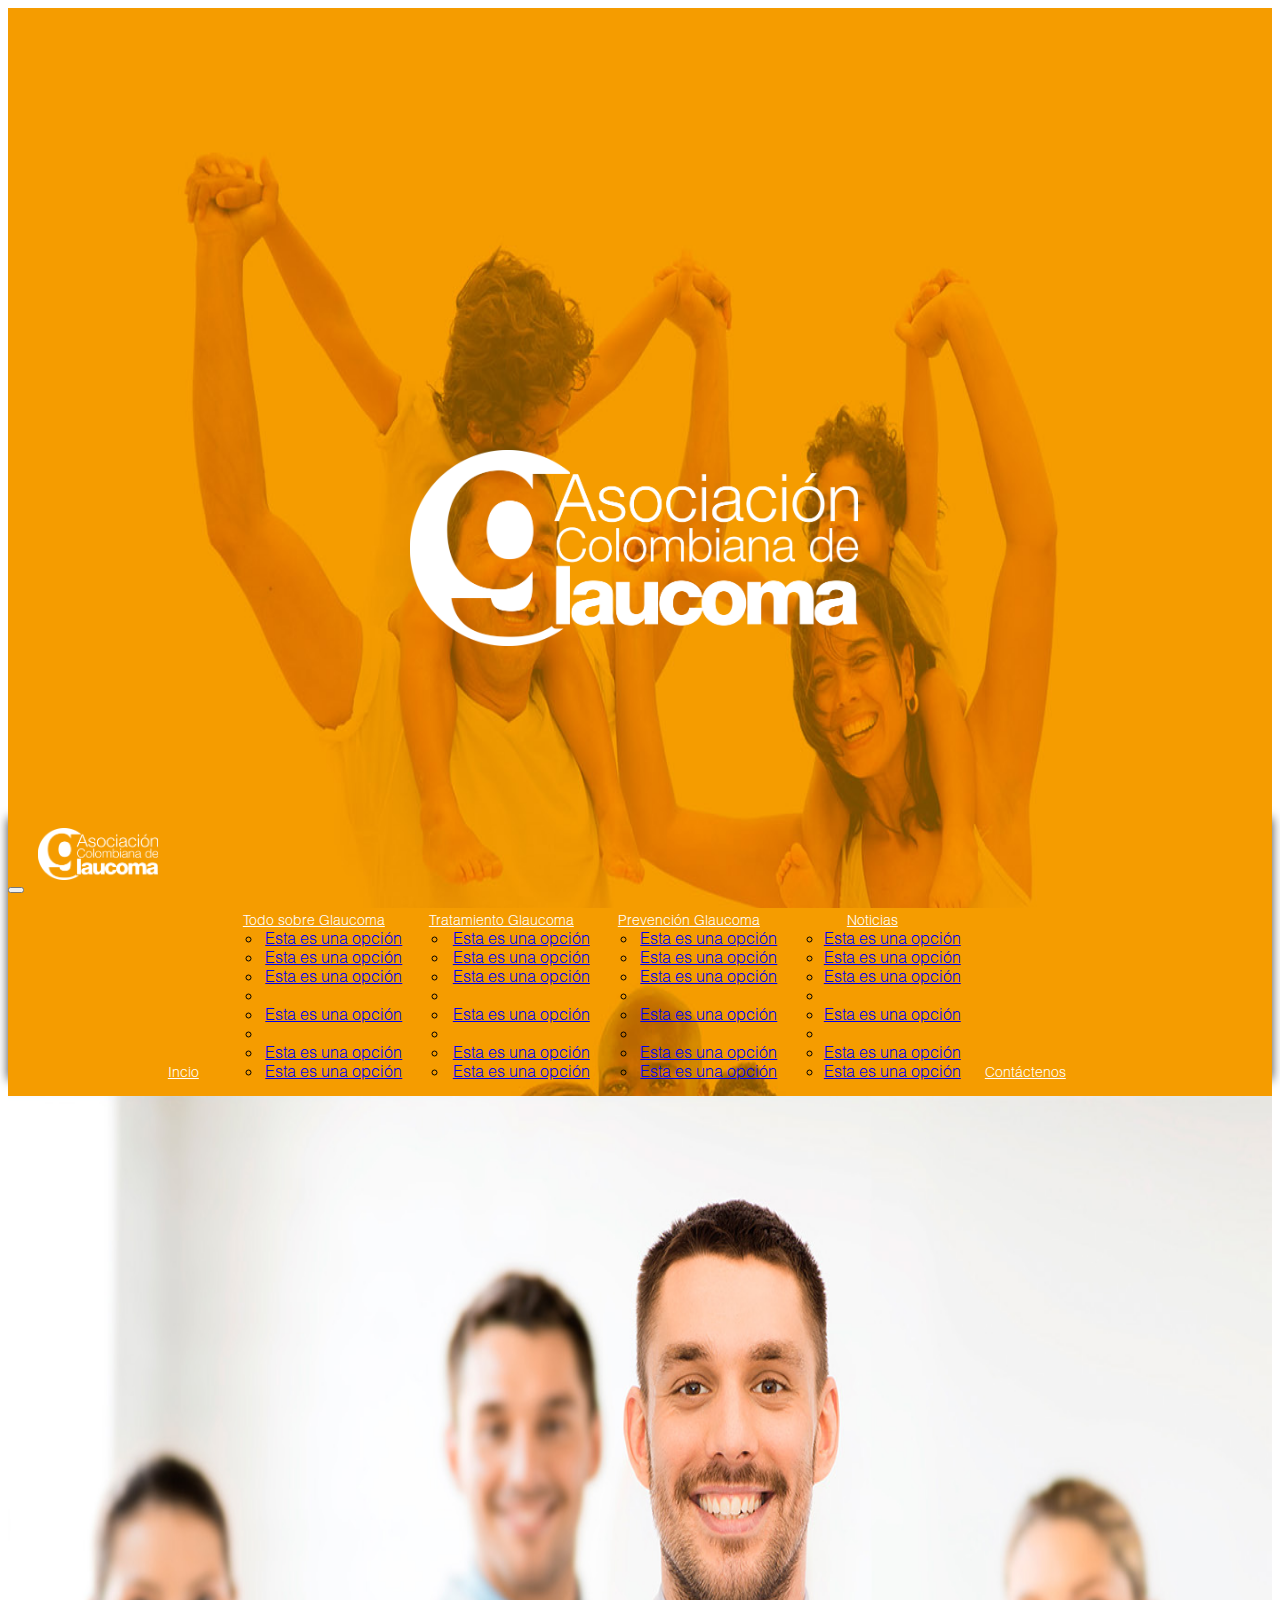
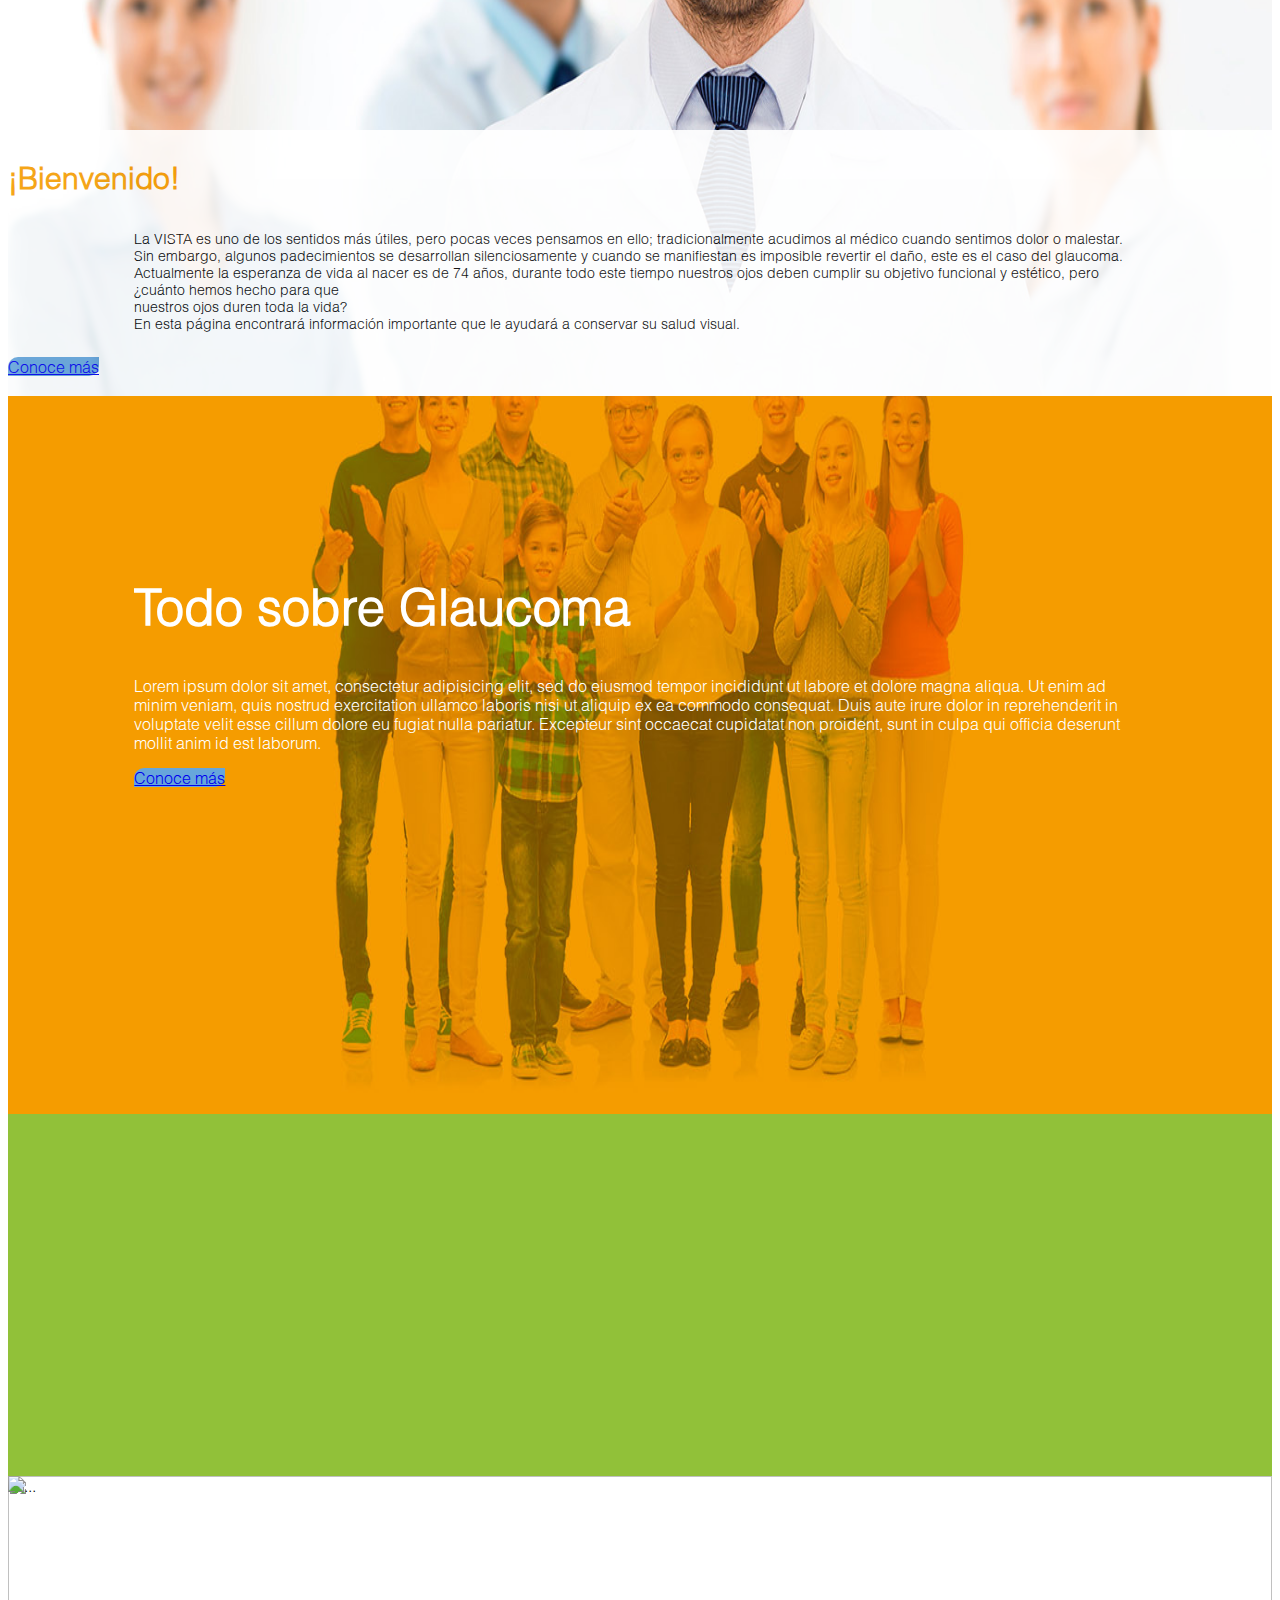
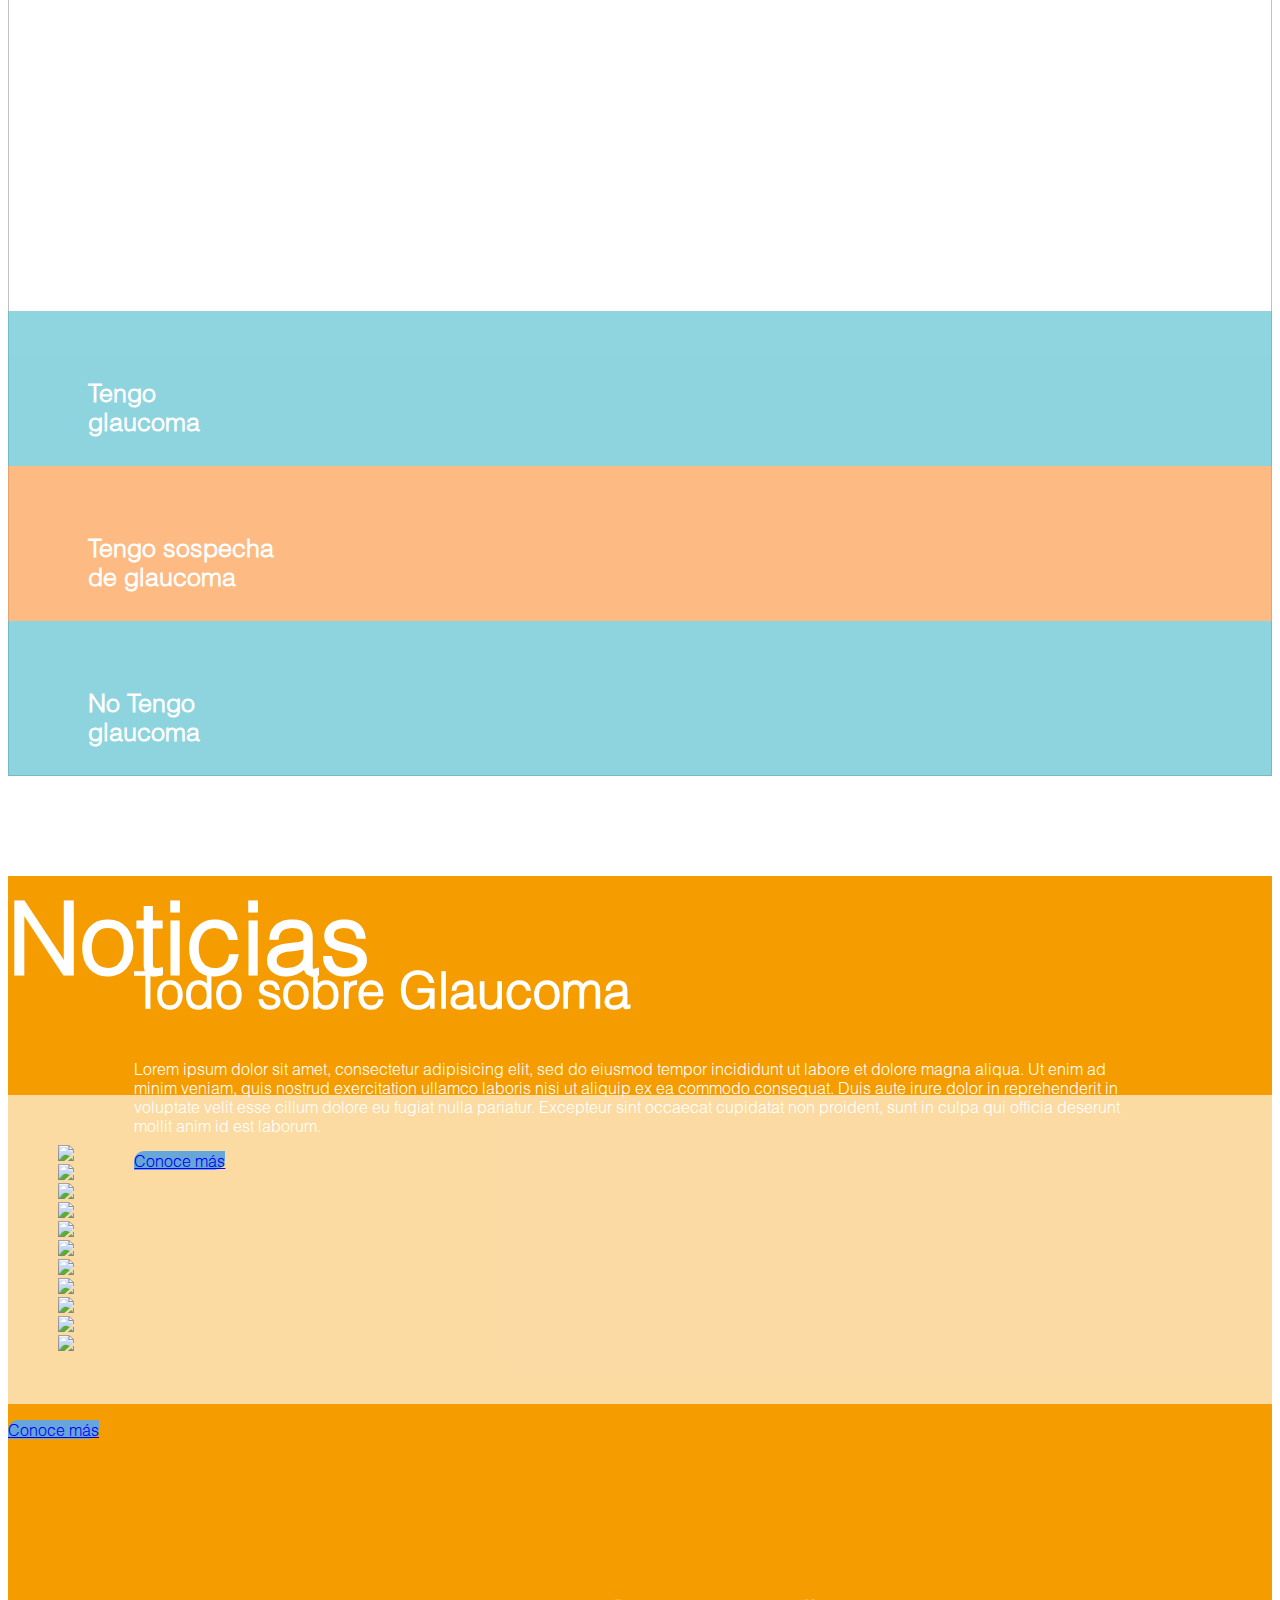
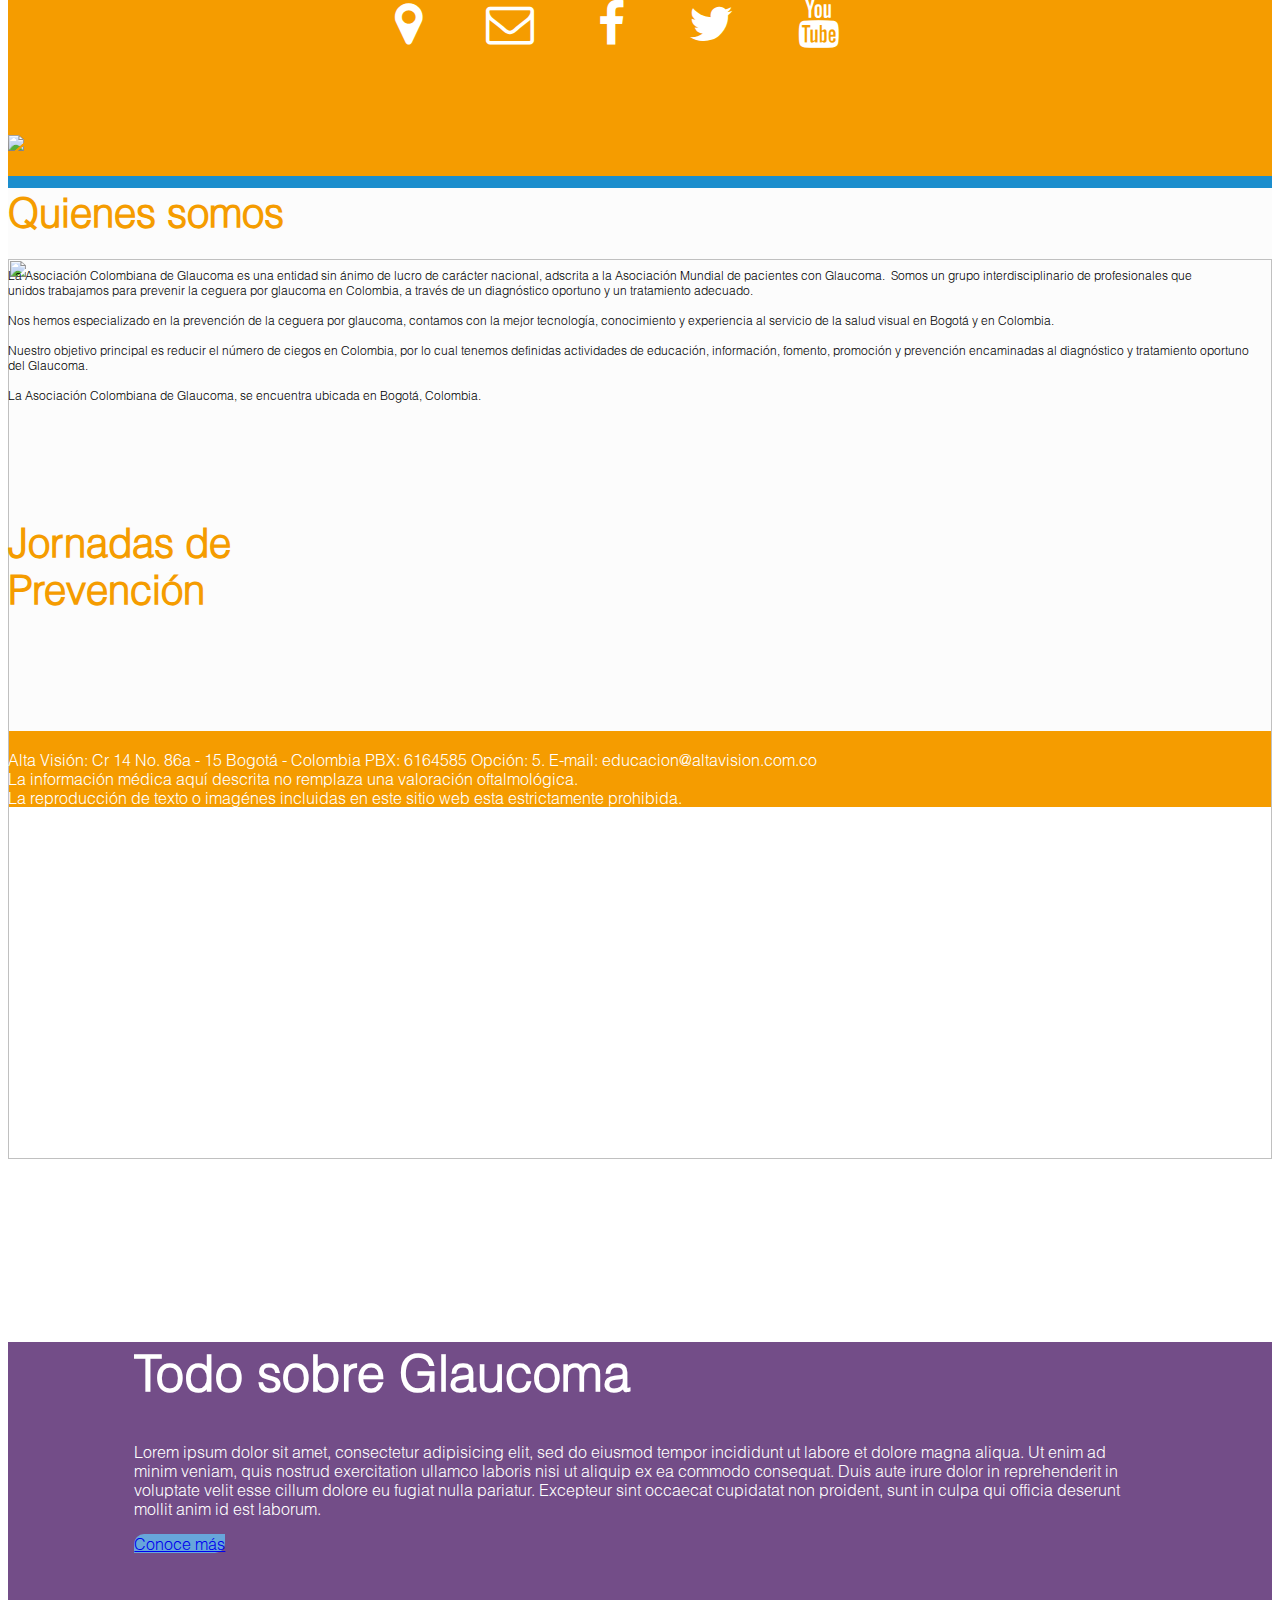
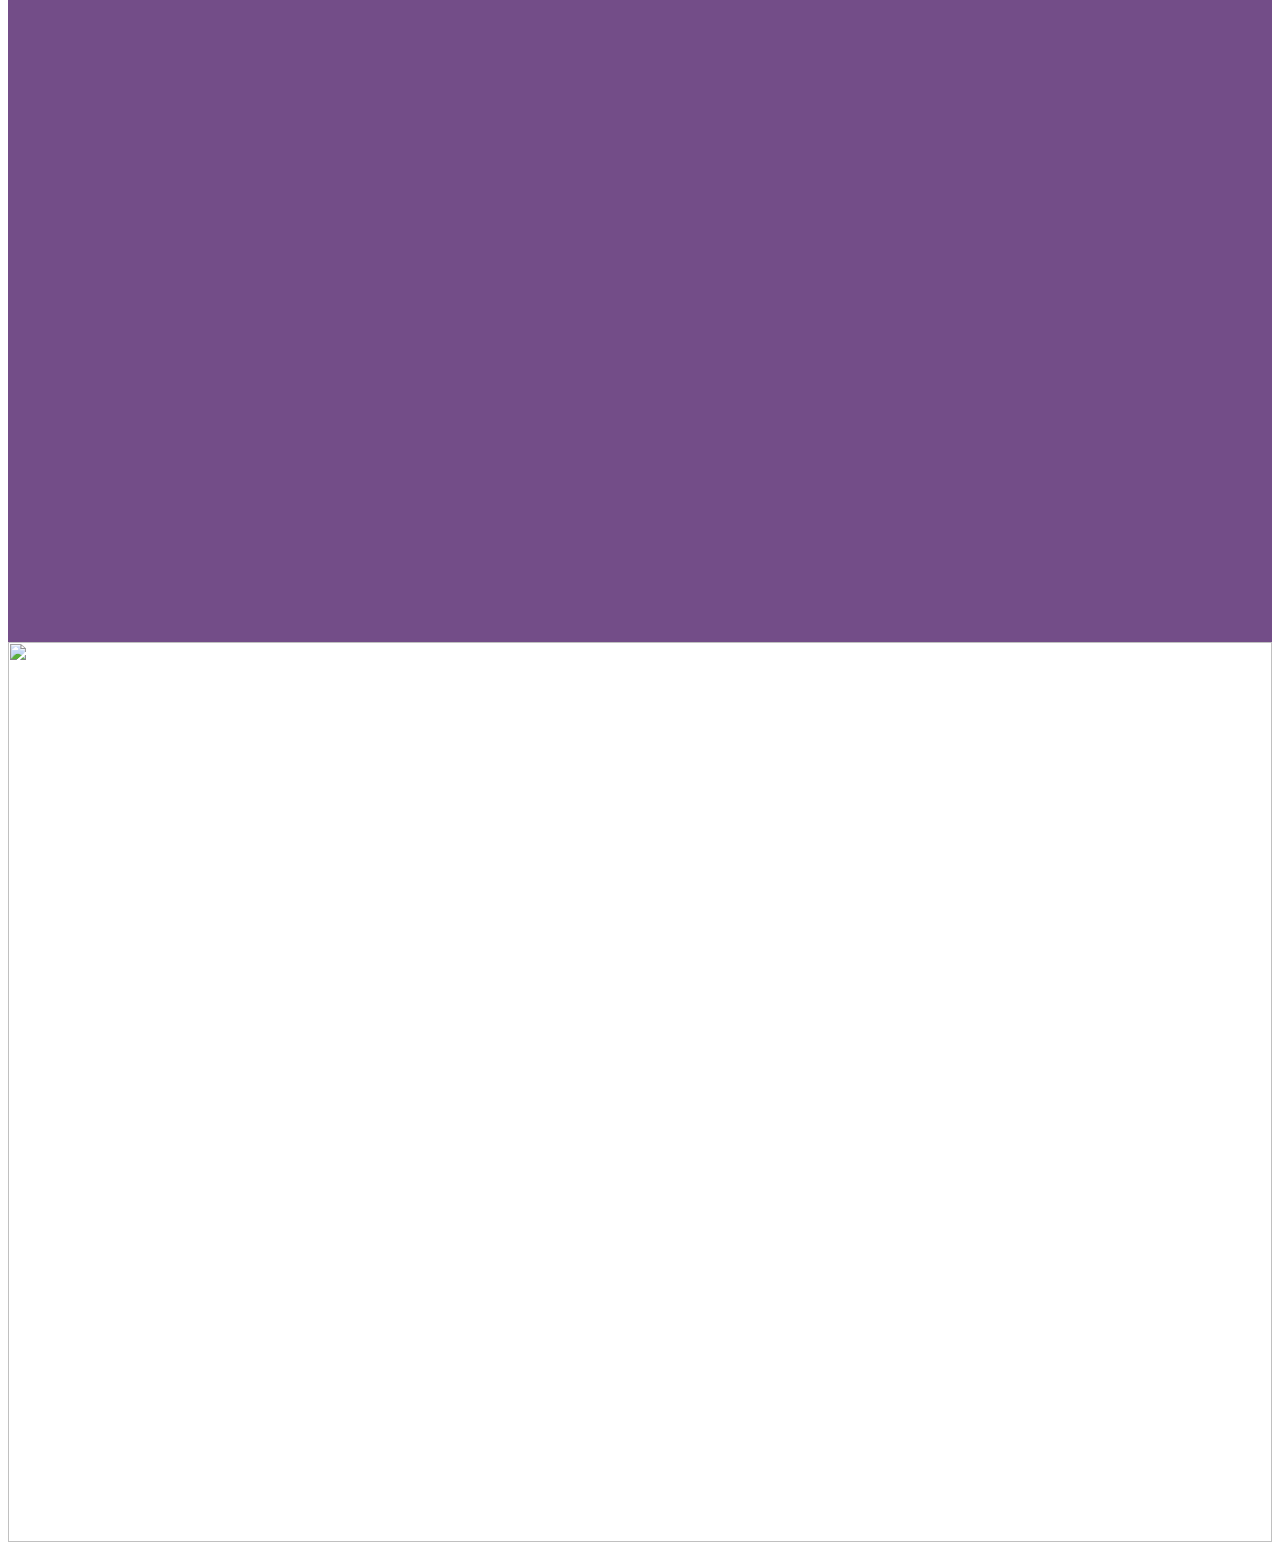
==== commit 0f5c5ad0: "Stable Application" ====
--- a/index.html
+++ b/index.html
@@ -59,13 +59,12 @@
               <span class="icon-bar"></span>
               <span class="icon-bar"></span>
             </button>
-            <a class="navbar-brand hidden-lg hidden-md hidden-sm" href="#"></a>
+            <a class="navbar-brand" id="navbar-brand-home" href="#"><img src="img/logo.png" alt=""></a>
           </div>
 
           <!-- Collect the nav links, forms, and other content for toggling -->
           <div class="collapse navbar-collapse" id="bs-example-navbar-collapse-1">
             <ul class="nav navbar-nav" id="menu">
-              <li><a href="#"><img src="img/logo.png" alt="" id="logo-menu"></a></li>
               <li><a href="#">Incio <span class="sr-only">(current)</span></a></li>
               <li class="dropdown">
                 <a href="#" class="dropdown-toggle" data-toggle="dropdown" role="button" aria-haspopup="true" aria-expanded="false">Todo sobre Glaucoma <span class="caret"></span></a>
@@ -127,6 +126,7 @@
     </header>
     <section class="container-fluid">
       <!-- bienvenida -->
+
       <div class="row">
         <div class="col-xs-12 thumbnail welcome sheet sin-padding">
           <img src="img/welcome.jpg" alt="..." class="img img-responsive sheet al100">
@@ -141,31 +141,43 @@
         </div>
       </div>
       <div class="row sheet">
-        <div class="col-xs-6 sin-padding verde sheet">
-          <h3 class="text-center">Todo sobre Glaucoma</h3>
-          <p class="text-justify">Lorem ipsum dolor sit amet, consectetur adipisicing elit, sed do eiusmod tempor incididunt ut labore et dolore magna aliqua. Ut enim ad minim veniam, quis nostrud exercitation ullamco laboris nisi ut aliquip ex ea commodo consequat. Duis aute irure dolor in reprehenderit in voluptate velit esse cillum dolore eu fugiat nulla pariatur. Excepteur sint occaecat cupidatat non proident, sunt in culpa qui officia deserunt mollit anim id est laborum.</p>
-          <p class="text-center"><a href="post.html" class="btn btn-sm btn-primary btn-hds" role="button">Conoce más</a></p>
-        </div>
-        <div class="col-xs-6 sin-padding">
+        <div class="col-xs-12 sin-padding verde sheet">
           <div id="carousel-example-generic-2" class="carousel slide" data-ride="carousel">
-            <!-- Indicators -->
-            <ol class="carousel-indicators">
-              <li data-target="#carousel-example-generic-2" data-slide-to="0" class="active"></li>
-              <li data-target="#carousel-example-generic-2" data-slide-to="1"></li>
-              <li data-target="#carousel-example-generic-2" data-slide-to="2"></li>
-            </ol>
-
-            <!-- Wrapper for slides -->
             <div class="carousel-inner" role="listbox">
+
               <div class="item active">
-                <img src="img/m1.jpg" alt="" class="img img-responsive sheet al100">
-              </div>
-              <div class="item">
-                <img src="img/m2.jpg" alt="" class="img img-responsive sheet al100">
-              </div>
-              <div class="item">
-                <img src="img/m3.jpg" alt="" class="img img-responsive sheet al100">
-              </div>
+                <div class="col-xs-6 verde item-todo">
+                  <h3 class="text-center">Todo sobre Glaucoma</h3>
+                  <p class="text-justify">Lorem ipsum dolor sit amet, consectetur adipisicing elit, sed do eiusmod tempor incididunt ut labore et dolore magna aliqua. Ut enim ad minim veniam, quis nostrud exercitation ullamco laboris nisi ut aliquip ex ea commodo consequat. Duis aute irure dolor in reprehenderit in voluptate velit esse cillum dolore eu fugiat nulla pariatur. Excepteur sint occaecat cupidatat non proident, sunt in culpa qui officia deserunt mollit anim id est laborum.</p>
+                  <p class="text-center"><a href="post.html" class="btn btn-sm btn-primary btn-hds" role="button">Conoce más</a></p>
+                </div>
+                <div class="col-xs-6 sin-padding">
+                  <img src="img/m1.jpg" alt="" class="img img-responsive sheet al100">
+                </div>
+              </div>
+
+              <div class="item">
+                <div class="col-xs-6 azul item-todo">
+                  <h3 class="text-center">Todo sobre Glaucoma</h3>
+                  <p class="text-justify">Lorem ipsum dolor sit amet, consectetur adipisicing elit, sed do eiusmod tempor incididunt ut labore et dolore magna aliqua. Ut enim ad minim veniam, quis nostrud exercitation ullamco laboris nisi ut aliquip ex ea commodo consequat. Duis aute irure dolor in reprehenderit in voluptate velit esse cillum dolore eu fugiat nulla pariatur. Excepteur sint occaecat cupidatat non proident, sunt in culpa qui officia deserunt mollit anim id est laborum.</p>
+                  <p class="text-center"><a href="post.html" class="btn btn-sm btn-primary btn-hds" role="button">Conoce más</a></p>
+                </div>
+                <div class="col-xs-6 sin-padding">
+                  <img src="img/m1.jpg" alt="" class="img img-responsive sheet al100">
+                </div>
+              </div>
+
+              <div class="item">
+                <div class="col-xs-6 morado item-todo">
+                  <h3 class="text-center">Todo sobre Glaucoma</h3>
+                  <p class="text-justify">Lorem ipsum dolor sit amet, consectetur adipisicing elit, sed do eiusmod tempor incididunt ut labore et dolore magna aliqua. Ut enim ad minim veniam, quis nostrud exercitation ullamco laboris nisi ut aliquip ex ea commodo consequat. Duis aute irure dolor in reprehenderit in voluptate velit esse cillum dolore eu fugiat nulla pariatur. Excepteur sint occaecat cupidatat non proident, sunt in culpa qui officia deserunt mollit anim id est laborum.</p>
+                  <p class="text-center"><a href="post.html" class="btn btn-sm btn-primary btn-hds" role="button">Conoce más</a></p>
+                </div>
+                <div class="col-xs-6 sin-padding">
+                  <img src="img/m1.jpg" alt="" class="img img-responsive sheet al100">
+                </div>
+              </div>
+
             </div>
 
             <!-- Controls -->
--- a/css/main.css
+++ b/css/main.css
@@ -43,17 +43,14 @@
   width: 100%;
 }
 #logo{
-  width: 40%;
+  width: 35%;
   position: absolute;
   z-index: 1;
-  top: 48%;
-  left: 30%;
+  top: 50%;
+  left: 32%;
 }
 #logo-menu{
   width: 48px;
-}
-#link-logo{
-  padding: 0px!important;
 }
 #logo-gray{
   width: 300px;
@@ -69,6 +66,13 @@
 #numberphone{
   font-size: 65px;
   color: #67a6db;
+}
+#navbar-brand-home img{
+  width: 120px;
+  padding: 10px;
+}
+#navbar-brand-home{
+  padding: 0px;
 }
 #phone{
   width: 400px;
@@ -129,8 +133,10 @@
 }
 /*==========================*/
 .azul{
-  background-color: #2188ca;
-  font-family: "Helvetica LT";
+  background-color: #1c8ecd;
+}
+.morado{
+  background-color: #734d88;
 }
 .al100{
   width: 100%;
@@ -179,7 +185,7 @@
   margin:0px;
 }
 .nav{
-  width: 100%;
+  width: 90%;
   text-align: center;
 }
 .nav .open>a, .nav .open>a:focus, .nav .open>a:hover {
@@ -274,6 +280,14 @@
 
 .verde{
   background-color: #91c139;
+}
+
+.amarillo{
+  background-color: yellow;
+}
+
+.item-todo{
+  height: 100vh;
   padding: 0px 10%;
 }
 .verde h3{
